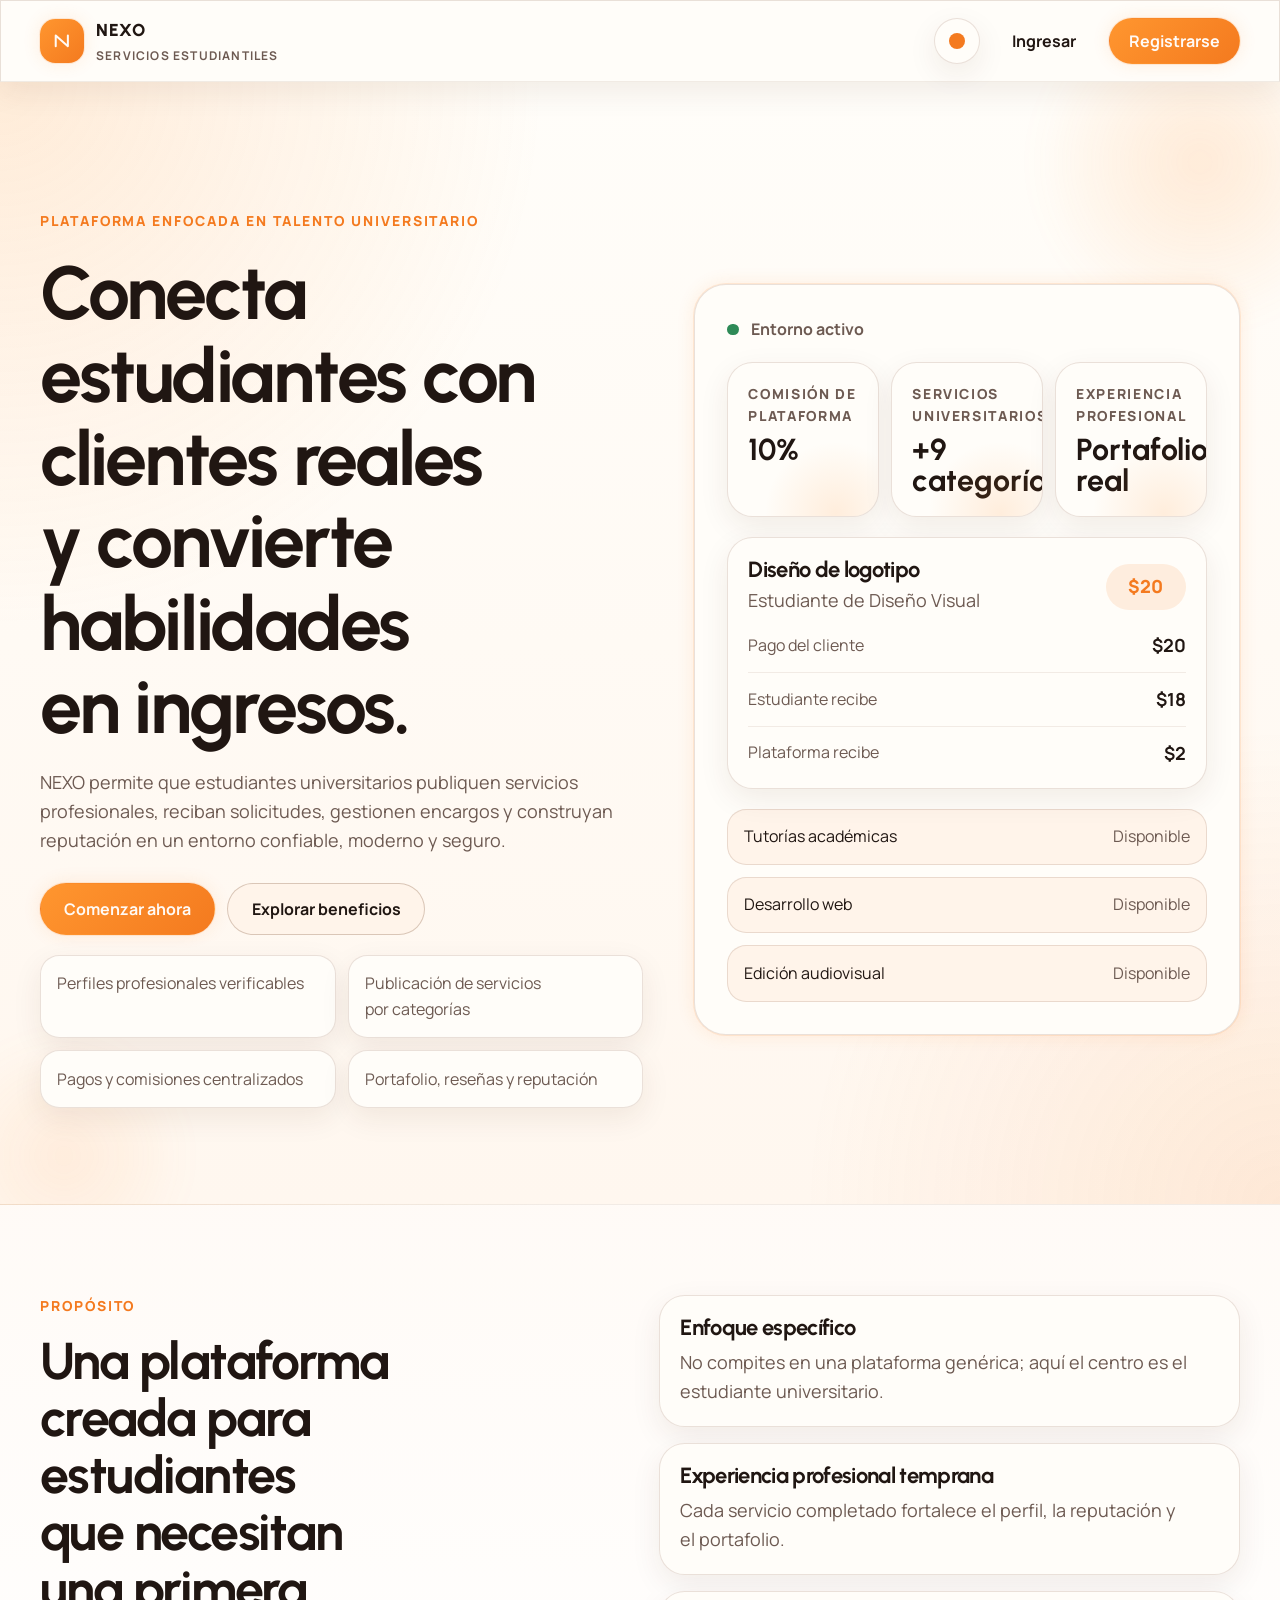
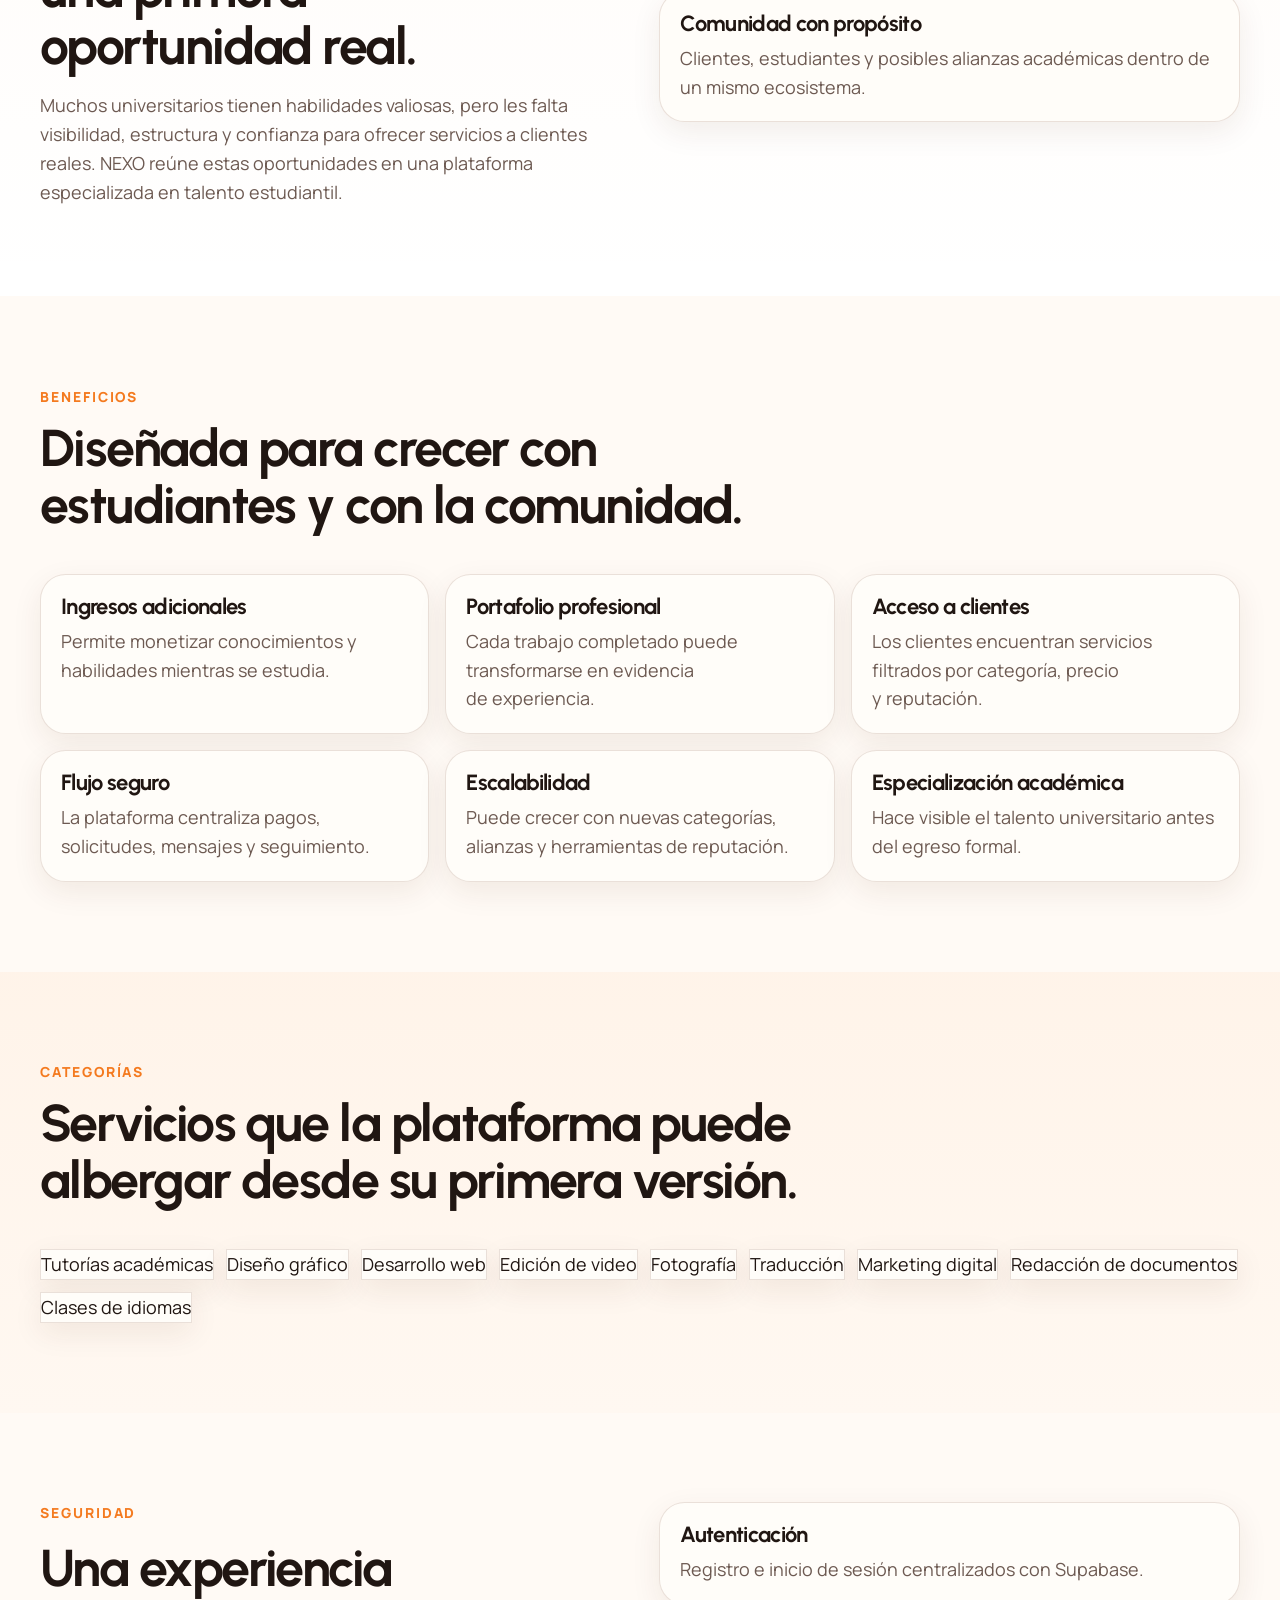
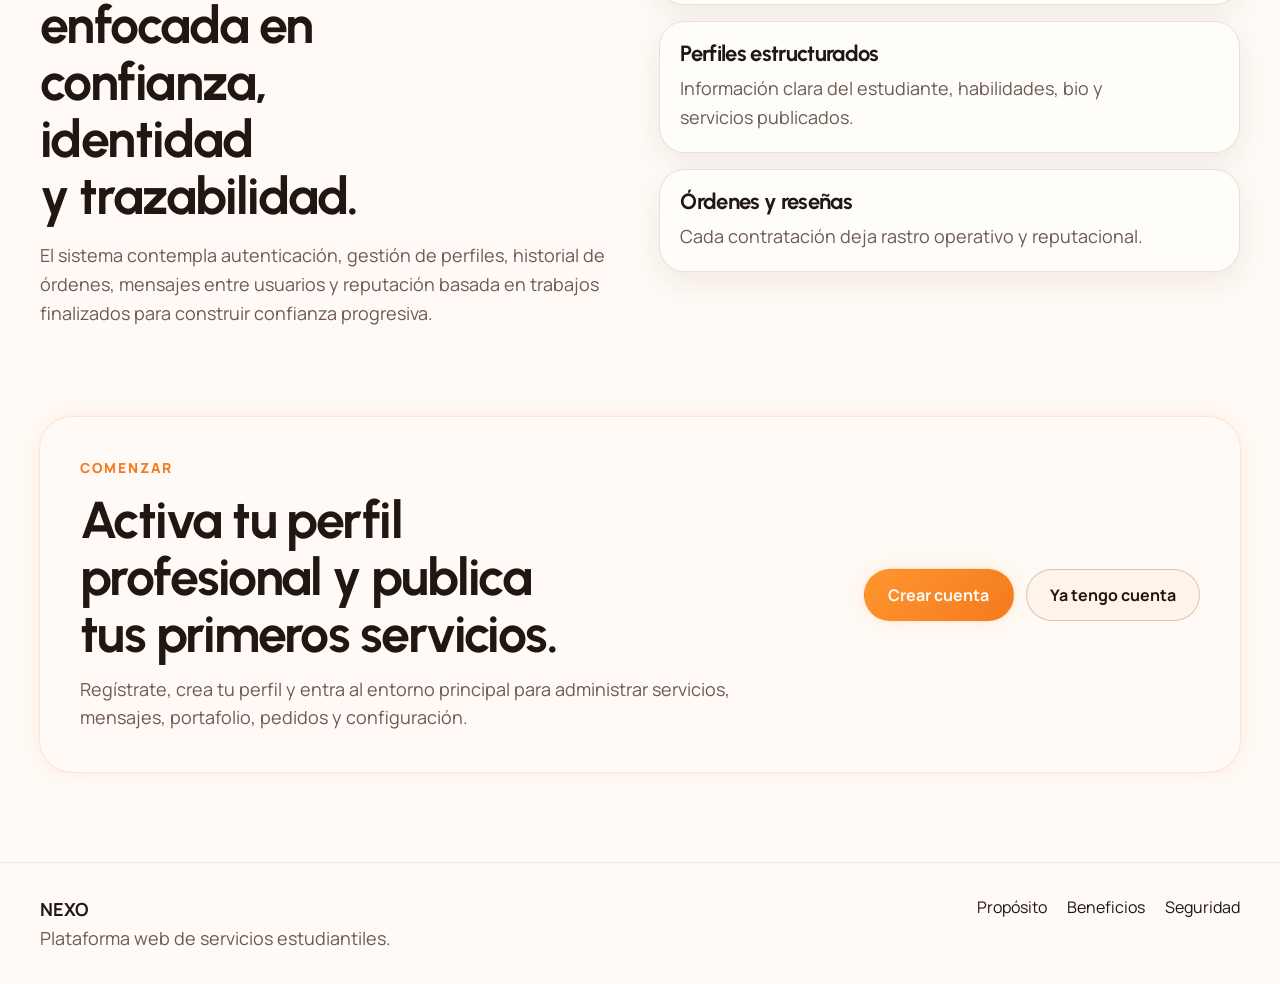
==== index.html @ d8a9b3c2 "Add files via upload" ====
<!DOCTYPE html>
<html lang="es" data-theme="dark">

<head>
    <meta charset="UTF-8" />
    <meta name="viewport" content="width=device-width, initial-scale=1.0" />
    <title>NEXO | Servicios estudiantiles</title>
    <meta name="description"
        content="Plataforma web para conectar estudiantes universitarios con clientes que necesitan servicios profesionales." />
    <link rel="icon" type="image/svg+xml" href="./assets/favicon.svg" />

    <link rel="preconnect" href="https://fonts.googleapis.com" />
    <link rel="preconnect" href="https://fonts.gstatic.com" crossorigin />
    <link
        href="https://fonts.googleapis.com/css2?family=Manrope:wght@400;500;600;700;800&family=Urbanist:wght@500;600;700;800&display=swap"
        rel="stylesheet" />

    <link rel="stylesheet" href="./css/tokens.css" />
    <link rel="stylesheet" href="./css/base.css" />
    <link rel="stylesheet" href="./css/themes.css" />
    <link rel="stylesheet" href="./css/animations.css" />
    <link rel="stylesheet" href="./css/components/buttons.css" />
    <link rel="stylesheet" href="./css/components/cards.css" />
    <link rel="stylesheet" href="./css/components/topbar.css" />
    <link rel="stylesheet" href="./css/pages/landing.css" />
</head>

<body class="landing-body">
    <a class="skip-link" href="#main-content">Saltar al contenido</a>

    <header class="site-header landing-header">
        <div class="container header-shell">
            <a class="brand" href="./index.html" aria-label="Ir al inicio de NEXO">
                <span class="brand-mark" aria-hidden="true">
                    <svg viewBox="0 0 64 64" fill="none">
                        <path d="M14 48V16L50 48V16" stroke="currentColor" stroke-width="6" stroke-linecap="round"
                            stroke-linejoin="round" />
                    </svg>
                </span>
                <span class="brand-text-wrap">
                    <span class="brand-text">NEXO</span>
                    <span class="brand-subtext">Servicios estudiantiles</span>
                </span>
            </a>

            <div class="header-actions">
                <button class="theme-toggle" type="button" aria-label="Cambiar tema" data-theme-toggle>
                    <span class="theme-toggle-icon"></span>
                </button>

                <a class="btn btn-ghost" href="./auth.html#login">Ingresar</a>
                <a class="btn btn-primary" href="./auth.html#register">Registrarse</a>
            </div>
        </div>
    </header>

    <main id="main-content">
        <section class="hero-section">
            <div class="container hero-grid">
                <div class="hero-copy reveal">
                    <span class="eyebrow">Plataforma enfocada en talento universitario</span>
                    <h1>Conecta estudiantes con clientes reales y convierte habilidades en ingresos.</h1>
                    <p class="hero-description">
                        NEXO permite que estudiantes universitarios publiquen servicios profesionales,
                        reciban solicitudes, gestionen encargos y construyan reputación en un entorno
                        confiable, moderno y seguro.
                    </p>

                    <div class="hero-cta-row">
                        <a class="btn btn-primary btn-large" href="./auth.html#register">Comenzar ahora</a>
                        <a class="btn btn-secondary btn-large" href="#beneficios">Explorar beneficios</a>
                    </div>

                    <ul class="hero-highlights" role="list">
                        <li>Perfiles profesionales verificables</li>
                        <li>Publicación de servicios por categorías</li>
                        <li>Pagos y comisiones centralizados</li>
                        <li>Portafolio, reseñas y reputación</li>
                    </ul>
                </div>

                <div class="hero-panel glass-card reveal reveal-delay-1" aria-label="Vista previa de la plataforma">
                    <div class="hero-panel-top">
                        <span class="status-dot"></span>
                        <span class="status-text">Entorno activo</span>
                    </div>

                    <div class="hero-metrics">
                        <article class="metric-card">
                            <span class="metric-label">Comisión de plataforma</span>
                            <strong class="metric-value">10%</strong>
                        </article>
                        <article class="metric-card">
                            <span class="metric-label">Servicios universitarios</span>
                            <strong class="metric-value">+9 categorías</strong>
                        </article>
                        <article class="metric-card">
                            <span class="metric-label">Experiencia profesional</span>
                            <strong class="metric-value">Portafolio real</strong>
                        </article>
                    </div>

                    <div class="hero-service-card">
                        <div class="service-card-head">
                            <div>
                                <h2>Diseño de logotipo</h2>
                                <p>Estudiante de Diseño Visual</p>
                            </div>
                            <span class="service-price">$20</span>
                        </div>

                        <div class="service-flow">
                            <div class="flow-item">
                                <span class="flow-label">Pago del cliente</span>
                                <strong>$20</strong>
                            </div>
                            <div class="flow-divider"></div>
                            <div class="flow-item">
                                <span class="flow-label">Estudiante recibe</span>
                                <strong>$18</strong>
                            </div>
                            <div class="flow-divider"></div>
                            <div class="flow-item">
                                <span class="flow-label">Plataforma recibe</span>
                                <strong>$2</strong>
                            </div>
                        </div>
                    </div>

                    <div class="hero-mini-list">
                        <div class="mini-list-row">
                            <span>Tutorías académicas</span>
                            <span>Disponible</span>
                        </div>
                        <div class="mini-list-row">
                            <span>Desarrollo web</span>
                            <span>Disponible</span>
                        </div>
                        <div class="mini-list-row">
                            <span>Edición audiovisual</span>
                            <span>Disponible</span>
                        </div>
                    </div>
                </div>
            </div>
        </section>

        <section class="section section-dark" id="proposito">
            <div class="container section-grid-two">
                <div class="section-copy reveal">
                    <span class="section-tag">Propósito</span>
                    <h2>Una plataforma creada para estudiantes que necesitan una primera oportunidad real.</h2>
                    <p>
                        Muchos universitarios tienen habilidades valiosas, pero les falta visibilidad,
                        estructura y confianza para ofrecer servicios a clientes reales. NEXO reúne
                        estas oportunidades en una plataforma especializada en talento estudiantil.
                    </p>
                </div>

                <div class="feature-stack reveal reveal-delay-1">
                    <article class="info-card">
                        <h3>Enfoque específico</h3>
                        <p>No compites en una plataforma genérica; aquí el centro es el estudiante universitario.</p>
                    </article>
                    <article class="info-card">
                        <h3>Experiencia profesional temprana</h3>
                        <p>Cada servicio completado fortalece el perfil, la reputación y el portafolio.</p>
                    </article>
                    <article class="info-card">
                        <h3>Comunidad con propósito</h3>
                        <p>Clientes, estudiantes y posibles alianzas académicas dentro de un mismo ecosistema.</p>
                    </article>
                </div>
            </div>
        </section>

        <section class="section" id="beneficios">
            <div class="container">
                <div class="section-heading reveal">
                    <span class="section-tag">Beneficios</span>
                    <h2>Diseñada para crecer con estudiantes y con la comunidad.</h2>
                </div>

                <div class="benefits-grid">
                    <article class="benefit-card reveal">
                        <h3>Ingresos adicionales</h3>
                        <p>Permite monetizar conocimientos y habilidades mientras se estudia.</p>
                    </article>

                    <article class="benefit-card reveal reveal-delay-1">
                        <h3>Portafolio profesional</h3>
                        <p>Cada trabajo completado puede transformarse en evidencia de experiencia.</p>
                    </article>

                    <article class="benefit-card reveal reveal-delay-2">
                        <h3>Acceso a clientes</h3>
                        <p>Los clientes encuentran servicios filtrados por categoría, precio y reputación.</p>
                    </article>

                    <article class="benefit-card reveal">
                        <h3>Flujo seguro</h3>
                        <p>La plataforma centraliza pagos, solicitudes, mensajes y seguimiento.</p>
                    </article>

                    <article class="benefit-card reveal reveal-delay-1">
                        <h3>Escalabilidad</h3>
                        <p>Puede crecer con nuevas categorías, alianzas y herramientas de reputación.</p>
                    </article>

                    <article class="benefit-card reveal reveal-delay-2">
                        <h3>Especialización académica</h3>
                        <p>Hace visible el talento universitario antes del egreso formal.</p>
                    </article>
                </div>
            </div>
        </section>

        <section class="section section-accent" id="servicios">
            <div class="container">
                <div class="section-heading reveal">
                    <span class="section-tag">Categorías</span>
                    <h2>Servicios que la plataforma puede albergar desde su primera versión.</h2>
                </div>

                <div class="services-grid">
                    <div class="service-pill reveal">Tutorías académicas</div>
                    <div class="service-pill reveal reveal-delay-1">Diseño gráfico</div>
                    <div class="service-pill reveal reveal-delay-2">Desarrollo web</div>
                    <div class="service-pill reveal">Edición de video</div>
                    <div class="service-pill reveal reveal-delay-1">Fotografía</div>
                    <div class="service-pill reveal reveal-delay-2">Traducción</div>
                    <div class="service-pill reveal">Marketing digital</div>
                    <div class="service-pill reveal reveal-delay-1">Redacción de documentos</div>
                    <div class="service-pill reveal reveal-delay-2">Clases de idiomas</div>
                </div>
            </div>
        </section>

        <section class="section" id="seguridad">
            <div class="container section-grid-two">
                <div class="section-copy reveal">
                    <span class="section-tag">Seguridad</span>
                    <h2>Una experiencia enfocada en confianza, identidad y trazabilidad.</h2>
                    <p>
                        El sistema contempla autenticación, gestión de perfiles, historial de órdenes,
                        mensajes entre usuarios y reputación basada en trabajos finalizados para construir
                        confianza progresiva.
                    </p>
                </div>

                <div class="security-panel reveal reveal-delay-1">
                    <article class="security-item">
                        <h3>Autenticación</h3>
                        <p>Registro e inicio de sesión centralizados con Supabase.</p>
                    </article>
                    <article class="security-item">
                        <h3>Perfiles estructurados</h3>
                        <p>Información clara del estudiante, habilidades, bio y servicios publicados.</p>
                    </article>
                    <article class="security-item">
                        <h3>Órdenes y reseñas</h3>
                        <p>Cada contratación deja rastro operativo y reputacional.</p>
                    </article>
                </div>
            </div>
        </section>

        <section class="section cta-section">
            <div class="container cta-shell reveal">
                <div class="cta-copy">
                    <span class="section-tag">Comenzar</span>
                    <h2>Activa tu perfil profesional y publica tus primeros servicios.</h2>
                    <p>
                        Regístrate, crea tu perfil y entra al entorno principal para administrar servicios,
                        mensajes, portafolio, pedidos y configuración.
                    </p>
                </div>

                <div class="cta-actions">
                    <a class="btn btn-primary btn-large" href="./auth.html#register">Crear cuenta</a>
                    <a class="btn btn-secondary btn-large" href="./auth.html#login">Ya tengo cuenta</a>
                </div>
            </div>
        </section>
    </main>

    <footer class="site-footer">
        <div class="container footer-shell">
            <div>
                <strong>NEXO</strong>
                <p>Plataforma web de servicios estudiantiles.</p>
            </div>
            <div class="footer-links">
                <a href="#proposito">Propósito</a>
                <a href="#beneficios">Beneficios</a>
                <a href="#seguridad">Seguridad</a>
            </div>
        </div>
    </footer>

    <script type="module" src="./js/core/theme.js"></script>
    <script type="module" src="./js/pages/landing.js"></script>
</body>

</html>
---- css/tokens.css ----
:root {
     --font-display: "Urbanist", "Segoe UI", sans-serif;
     --font-body: "Manrope", "Segoe UI", sans-serif;

     --text-xs: clamp(0.75rem, 0.72rem + 0.18vw, 0.875rem);
     --text-sm: clamp(0.875rem, 0.84rem + 0.22vw, 1rem);
     --text-base: clamp(1rem, 0.96rem + 0.28vw, 1.125rem);
     --text-lg: clamp(1.125rem, 1rem + 0.6vw, 1.375rem);
     --text-xl: clamp(1.4rem, 1.1rem + 1vw, 2rem);
     --text-2xl: clamp(2rem, 1.4rem + 2.3vw, 3.4rem);
     --text-3xl: clamp(2.5rem, 1.5rem + 4vw, 4.8rem);

     --space-1: 0.25rem;
     --space-2: 0.5rem;
     --space-3: 0.75rem;
     --space-4: 1rem;
     --space-5: 1.25rem;
     --space-6: 1.5rem;
     --space-7: 1.75rem;
     --space-8: 2rem;
     --space-10: 2.5rem;
     --space-12: 3rem;
     --space-14: 3.5rem;
     --space-16: 4rem;
     --space-20: 5rem;
     --space-24: 6rem;
     --space-28: 7rem;
     --space-32: 8rem;

     --radius-sm: 0.5rem;
     --radius-md: 0.85rem;
     --radius-lg: 1.2rem;
     --radius-xl: 1.6rem;
     --radius-2xl: 2rem;
     --radius-full: 999px;

     --shadow-sm: 0 8px 24px rgba(0, 0, 0, 0.08);
     --shadow-md: 0 18px 40px rgba(0, 0, 0, 0.14);
     --shadow-lg: 0 24px 64px rgba(0, 0, 0, 0.18);
     --shadow-neon: 0 0 0 1px rgba(255, 142, 43, 0.18), 0 0 22px rgba(255, 142, 43, 0.14);
     --shadow-neon-strong: 0 0 0 1px rgba(255, 142, 43, 0.28), 0 0 30px rgba(255, 142, 43, 0.2);

     --container-xs: 540px;
     --container-sm: 760px;
     --container-md: 1024px;
     --container-lg: 1200px;
     --container-xl: 1360px;

     --header-height: 5rem;
     --sidebar-width: 18rem;
     --sidebar-width-collapsed: 5.5rem;
     --topbar-height: 5rem;

     --transition-fast: 160ms cubic-bezier(0.22, 1, 0.36, 1);
     --transition-base: 220ms cubic-bezier(0.22, 1, 0.36, 1);
     --transition-slow: 360ms cubic-bezier(0.22, 1, 0.36, 1);

     --blur-sm: 8px;
     --blur-md: 16px;
     --blur-lg: 24px;

     --z-header: 100;
     --z-sidebar: 120;
     --z-dropdown: 180;
     --z-modal: 240;
     --z-toast: 300;
 }
---- css/base.css ----
*,
 *::before,
 *::after {
     box-sizing: border-box;
 }

 html {
     -webkit-text-size-adjust: 100%;
     text-size-adjust: 100%;
     scroll-behavior: smooth;
 }

 body,
 h1,
 h2,
 h3,
 h4,
 p,
 figure,
 blockquote,
 dl,
 dd {
     margin: 0;
 }

 ul[role="list"],
 ol[role="list"] {
     list-style: none;
     margin: 0;
     padding: 0;
 }

 ul:not([role="list"]),
 ol:not([role="list"]) {
     padding-left: 1.2rem;
 }

 body {
     min-height: 100dvh;
     font-family: var(--font-body);
     font-size: var(--text-base);
     line-height: 1.6;
     overflow-x: hidden;
     transition:
         background-color var(--transition-base),
         color var(--transition-base);
 }

 img,
 picture,
 svg,
 canvas,
 video {
     display: block;
     max-width: 100%;
 }

 img {
     height: auto;
 }

 input,
 button,
 textarea,
 select {
     font: inherit;
     color: inherit;
 }

 button,
 a {
     -webkit-tap-highlight-color: transparent;
 }

 button {
     border: 0;
     background: transparent;
     cursor: pointer;
 }

 a {
     color: inherit;
     text-decoration: none;
 }

 textarea {
     resize: vertical;
     min-height: 7rem;
 }

 input,
 textarea,
 select {
     width: 100%;
 }

 table {
     width: 100%;
     border-collapse: collapse;
 }

 h1,
 h2,
 h3,
 h4 {
     font-family: var(--font-display);
     line-height: 1.1;
     letter-spacing: -0.03em;
     text-wrap: balance;
 }

 p,
 li {
     text-wrap: pretty;
 }

 body,
 input,
 textarea,
 select,
 button {
     font-synthesis-weight: none;
     text-rendering: optimizeLegibility;
     -webkit-font-smoothing: antialiased;
     -moz-osx-font-smoothing: grayscale;
 }

 main {
     display: block;
 }

 ::selection {
     background: rgba(255, 140, 40, 0.22);
 }

 :focus {
     outline: none;
 }

 :focus-visible {
     outline: 2px solid var(--color-focus-ring);
     outline-offset: 3px;
     border-radius: var(--radius-sm);
 }

 .container {
     width: min(100% - 2rem, var(--container-lg));
     margin-inline: auto;
 }

 .section {
     padding-block: clamp(4rem, 7vw, 7rem);
 }

 .section-heading {
     display: grid;
     gap: var(--space-3);
     margin-bottom: var(--space-10);
     max-width: 50rem;
 }

 .section-heading h2 {
     font-size: var(--text-2xl);
 }

 .section-tag,
 .eyebrow,
 .card-label {
     display: inline-flex;
     align-items: center;
     gap: var(--space-2);
     font-size: var(--text-xs);
     font-weight: 800;
     letter-spacing: 0.14em;
     text-transform: uppercase;
 }

 .skip-link {
     position: absolute;
     left: var(--space-4);
     top: -3.5rem;
     z-index: 999;
     padding: 0.85rem 1rem;
     border-radius: var(--radius-md);
     transition:
         top var(--transition-fast),
         background-color var(--transition-fast),
         color var(--transition-fast);
 }

 .skip-link:focus-visible {
     top: var(--space-4);
 }

 .glass-card {
     backdrop-filter: blur(var(--blur-md));
     -webkit-backdrop-filter: blur(var(--blur-md));
 }

 .icon-button {
     width: 2.9rem;
     height: 2.9rem;
     display: inline-grid;
     place-items: center;
     border-radius: 50%;
 }

 .theme-toggle {
     width: 2.9rem;
     height: 2.9rem;
     display: inline-grid;
     place-items: center;
     border-radius: 50%;
     transition:
         transform var(--transition-fast),
         background-color var(--transition-base),
         border-color var(--transition-base),
         box-shadow var(--transition-base);
 }

 .theme-toggle:hover {
     transform: translateY(-1px);
 }

 .theme-toggle-icon,
 .theme-toggle-icon::before,
 .theme-toggle-icon::after {
     display: block;
     position: relative;
 }

 .theme-toggle-icon {
     width: 1.05rem;
     height: 1.05rem;
     border-radius: 50%;
     transition:
         transform var(--transition-base),
         background-color var(--transition-base),
         box-shadow var(--transition-base);
 }

 .site-footer {
     padding: var(--space-8) 0;
 }

 .footer-shell {
     display: flex;
     justify-content: space-between;
     gap: var(--space-6);
     flex-wrap: wrap;
 }

 .footer-links {
     display: flex;
     gap: var(--space-5);
     flex-wrap: wrap;
 }

 .footer-links a {
     font-size: var(--text-sm);
 }

 .empty-state {
     display: grid;
     gap: var(--space-3);
     padding: var(--space-8);
     border-radius: var(--radius-xl);
     text-align: center;
 }

 .hidden {
     display: none !important;
 }

 @media (max-width: 767px) {
     .container {
         width: min(100% - 1.2rem, var(--container-lg));
     }

     .section {
         padding-block: clamp(3rem, 10vw, 5rem);
     }

     .footer-shell {
         flex-direction: column;
     }
 }

 @media (prefers-reduced-motion: reduce) {
     html {
         scroll-behavior: auto;
     }

     *,
     *::before,
     *::after {
         animation: none !important;
         transition: none !important;
     }
 }
---- css/themes.css ----
:root,
 html[data-theme="light"] {
     color-scheme: light;

     --color-bg: #fffaf5;
     --color-bg-elevated: #ffffff;
     --color-surface: #fffdf9;
     --color-surface-2: #fff4ea;
     --color-surface-3: #ffe8d2;
     --color-surface-inverse: #18110d;

     --color-text: #201612;
     --color-text-muted: #6d5a52;
     --color-text-soft: #9f8b82;
     --color-text-inverse: #fffaf6;

     --color-border: rgba(124, 79, 50, 0.16);
     --color-border-strong: rgba(124, 79, 50, 0.28);
     --color-divider: rgba(124, 79, 50, 0.1);

     --color-primary: #f47a1f;
     --color-primary-hover: #dd6811;
     --color-primary-active: #c85e10;
     --color-primary-soft: rgba(244, 122, 31, 0.12);

     --color-accent: #ff9a3c;
     --color-accent-soft: rgba(255, 154, 60, 0.16);

     --color-success: #2e8a57;
     --color-warning: #b57217;
     --color-danger: #c4493d;
     --color-info: #256ecf;

     --color-focus-ring: rgba(244, 122, 31, 0.5);

     --gradient-primary: linear-gradient(135deg, #ff962f 0%, #f47a1f 100%);
     --gradient-soft: linear-gradient(180deg, rgba(255, 145, 44, 0.12) 0%, rgba(255, 122, 31, 0.04) 100%);
     --gradient-hero:
         radial-gradient(circle at top left, rgba(255, 159, 67, 0.18), transparent 32%),
         radial-gradient(circle at bottom right, rgba(244, 122, 31, 0.12), transparent 28%),
         linear-gradient(180deg, #fffdf9 0%, #fff7ef 100%);

     --shadow-sm: 0 10px 30px rgba(80, 42, 14, 0.08);
     --shadow-md: 0 20px 48px rgba(80, 42, 14, 0.12);
     --shadow-lg: 0 30px 80px rgba(80, 42, 14, 0.16);
     --shadow-neon: 0 0 0 1px rgba(244, 122, 31, 0.12), 0 0 18px rgba(244, 122, 31, 0.12);
     --shadow-neon-strong: 0 0 0 1px rgba(244, 122, 31, 0.2), 0 0 26px rgba(244, 122, 31, 0.16);
 }

 html[data-theme="dark"] {
     color-scheme: dark;

     --color-bg: #0d0a09;
     --color-bg-elevated: #15110f;
     --color-surface: #171311;
     --color-surface-2: #1d1714;
     --color-surface-3: #251d19;
     --color-surface-inverse: #fff7f1;

     --color-text: #f6ede7;
     --color-text-muted: #cdb9ae;
     --color-text-soft: #8d7a71;
     --color-text-inverse: #110d0b;

     --color-border: rgba(255, 166, 87, 0.14);
     --color-border-strong: rgba(255, 166, 87, 0.28);
     --color-divider: rgba(255, 166, 87, 0.08);

     --color-primary: #ff8e2b;
     --color-primary-hover: #ff9d4b;
     --color-primary-active: #ffb26c;
     --color-primary-soft: rgba(255, 142, 43, 0.12);

     --color-accent: #ffb15b;
     --color-accent-soft: rgba(255, 177, 91, 0.16);

     --color-success: #4dc07a;
     --color-warning: #e0a145;
     --color-danger: #e56a5c;
     --color-info: #5ea1ff;

     --color-focus-ring: rgba(255, 142, 43, 0.56);

     --gradient-primary: linear-gradient(135deg, #ff9d40 0%, #ff7f11 100%);
     --gradient-soft: linear-gradient(180deg, rgba(255, 142, 43, 0.12) 0%, rgba(255, 142, 43, 0.02) 100%);
     --gradient-hero:
         radial-gradient(circle at top left, rgba(255, 142, 43, 0.16), transparent 28%),
         radial-gradient(circle at bottom right, rgba(255, 122, 31, 0.12), transparent 30%),
         linear-gradient(180deg, #120e0c 0%, #0d0a09 100%);
 }

 body {
     color: var(--color-text);
     background:
         radial-gradient(circle at top, rgba(255, 145, 44, 0.04), transparent 18%),
         var(--color-bg);
 }

 .site-header,
 .app-topbar,
 .sidebar,
 .auth-card,
 .content-card,
 .kpi-card,
 .metric-card,
 .summary-card,
 .info-card,
 .benefit-card,
 .service-pill,
 .security-item,
 .auth-mini-card,
 .hero-panel,
 .hero-service-card,
 .modal-card,
 .profile-dropdown,
 .empty-state,
 .conversation-panel,
 .conversation-list,
 .route-panel .services-toolbar,
 .route-panel .order-list>*,
 .route-panel .reviews-list>*,
 .route-panel .portfolio-grid>* {
     background-color: var(--color-surface);
     border: 1px solid var(--color-border);
     box-shadow: var(--shadow-sm);
 }

 .section-dark {
     background:
         linear-gradient(180deg, rgba(255, 142, 43, 0.04), transparent 100%),
         var(--color-bg-elevated);
 }

 .section-accent {
     background:
         linear-gradient(180deg, rgba(255, 142, 43, 0.06), rgba(255, 142, 43, 0.02)),
         var(--color-bg);
 }

 .cta-section .cta-shell,
 .hero-panel,
 .modal-card {
     box-shadow: var(--shadow-neon);
 }

 .auth-body,
 .landing-body,
 .app-body {
     background-color: var(--color-bg);
     color: var(--color-text);
 }

 .skip-link {
     background: var(--color-primary);
     color: var(--color-text-inverse);
 }

 .theme-toggle {
     background: var(--color-surface);
     border: 1px solid var(--color-border);
     box-shadow: var(--shadow-sm);
     color: var(--color-text);
 }

 html[data-theme="dark"] .theme-toggle-icon {
     background: var(--color-primary);
     box-shadow: 0 0 16px rgba(255, 142, 43, 0.34);
 }

 html[data-theme="light"] .theme-toggle-icon {
     background: var(--color-primary);
     box-shadow: 0 0 0 0 rgba(255, 142, 43, 0);
 }

 body ::placeholder {
     color: var(--color-text-soft);
 }

 hr,
 .divider {
     border: 0;
     border-top: 1px solid var(--color-divider);
 }

 input,
 textarea,
 select {
     background: var(--color-bg-elevated);
     border: 1px solid var(--color-border);
     color: var(--color-text);
 }

 input:focus,
 textarea:focus,
 select:focus {
     border-color: var(--color-primary);
     box-shadow: 0 0 0 4px var(--color-primary-soft);
 }

 .card-label,
 .section-tag,
 .eyebrow {
     color: var(--color-primary);
 }

 .brand-subtext,
 .kpi-meta,
 .summary-label,
 .metric-label,
 .flow-label,
 .section-copy p,
 .panel-heading p,
 .auth-footer-note span,
 .footer-shell p,
 .mini-list-row span:last-child {
     color: var(--color-text-muted);
 }

 .site-footer {
     border-top: 1px solid var(--color-divider);
 }

 .footer-links a:hover,
 .back-link:hover {
     color: var(--color-primary);
 }

 .profile-dropdown,
 .modal-card,
 .hero-panel,
 .auth-card {
     backdrop-filter: blur(var(--blur-md));
     -webkit-backdrop-filter: blur(var(--blur-md));
 }

 html[data-theme="dark"] .hero-section,
 html[data-theme="dark"] .auth-showcase {
     background: var(--gradient-hero);
 }

 html[data-theme="light"] .hero-section,
 html[data-theme="light"] .auth-showcase {
     background: var(--gradient-hero);
 }

 @media (prefers-color-scheme: dark) {
     html:not([data-theme="light"]):not([data-theme="dark"]) {
         color-scheme: dark;
     }
 }
---- css/animations.css ----
@keyframes fadeUp {
     0% {
         opacity: 0;
         transform: translate3d(0, 20px, 0);
     }

     100% {
         opacity: 1;
         transform: translate3d(0, 0, 0);
     }
 }

 @keyframes fadeIn {
     0% {
         opacity: 0;
     }

     100% {
         opacity: 1;
     }
 }

 @keyframes pulseGlow {

     0%,
     100% {
         box-shadow: 0 0 0 0 rgba(255, 142, 43, 0.14);
     }

     50% {
         box-shadow: 0 0 0 10px rgba(255, 142, 43, 0);
     }
 }

 @keyframes floatSoft {

     0%,
     100% {
         transform: translateY(0px);
     }

     50% {
         transform: translateY(-6px);
     }
 }

 @keyframes slideInRight {
     0% {
         opacity: 0;
         transform: translate3d(20px, 0, 0);
     }

     100% {
         opacity: 1;
         transform: translate3d(0, 0, 0);
     }
 }

 @keyframes shimmer {
     0% {
         background-position: 200% 0;
     }

     100% {
         background-position: -200% 0;
     }
 }

 .reveal {
     opacity: 0;
     transform: translate3d(0, 18px, 0);
     transition:
         opacity 700ms cubic-bezier(0.22, 1, 0.36, 1),
         transform 700ms cubic-bezier(0.22, 1, 0.36, 1);
 }

 .reveal.is-visible {
     opacity: 1;
     transform: translate3d(0, 0, 0);
 }

 .reveal-delay-1 {
     transition-delay: 90ms;
 }

 .reveal-delay-2 {
     transition-delay: 180ms;
 }

 .float-soft {
     animation: floatSoft 4.8s ease-in-out infinite;
 }

 .pulse-glow {
     animation: pulseGlow 2.6s ease-in-out infinite;
 }

 .fade-in {
     animation: fadeIn 600ms ease forwards;
 }

 .slide-in-right {
     animation: slideInRight 500ms cubic-bezier(0.22, 1, 0.36, 1) forwards;
 }

 .skeleton {
     background: linear-gradient(90deg,
             rgba(255, 255, 255, 0.04) 0%,
             rgba(255, 255, 255, 0.08) 50%,
             rgba(255, 255, 255, 0.04) 100%);
     background-size: 200% 100%;
     animation: shimmer 1.5s linear infinite;
 }

 .interactive-lift {
     transition:
         transform var(--transition-fast),
         box-shadow var(--transition-fast),
         border-color var(--transition-fast);
 }

 .interactive-lift:hover {
     transform: translateY(-4px);
 }

 html[data-theme="dark"] .interactive-lift:hover {
     box-shadow: var(--shadow-neon);
 }

 html[data-theme="light"] .interactive-lift:hover {
     box-shadow: var(--shadow-md);
 }

 @media (prefers-reduced-motion: reduce) {

     .reveal,
     .reveal.is-visible,
     .float-soft,
     .pulse-glow,
     .fade-in,
     .slide-in-right,
     .interactive-lift {
         animation: none !important;
         transition: none !important;
         transform: none !important;
         opacity: 1 !important;
     }
 }
---- css/components/buttons.css ----
.btn {
     --btn-bg: transparent;
     --btn-color: var(--color-text);
     --btn-border: var(--color-border);

     display: inline-flex;
     align-items: center;
     justify-content: center;
     gap: var(--space-2);
     min-height: 2.9rem;
     padding: 0.85rem 1.2rem;
     border: 1px solid var(--btn-border);
     border-radius: var(--radius-full);
     background: var(--btn-bg);
     color: var(--btn-color);
     font-size: var(--text-sm);
     font-weight: 700;
     line-height: 1;
     transition:
         transform var(--transition-fast),
         background-color var(--transition-base),
         border-color var(--transition-base),
         color var(--transition-base),
         box-shadow var(--transition-base),
         opacity var(--transition-base);
     white-space: nowrap;
 }

 .btn:hover,
 .btn:focus-visible {
     transform: translateY(-1px);
 }

 .btn:active {
     transform: translateY(0);
 }

 .btn-primary {
     --btn-bg: var(--gradient-primary);
     --btn-color: var(--color-text-inverse);
     --btn-border: transparent;
     box-shadow: var(--shadow-neon);
 }

 .btn-primary:hover,
 .btn-primary:focus-visible {
     box-shadow: var(--shadow-neon-strong);
 }

 .btn-secondary {
     --btn-bg: var(--color-surface-2);
     --btn-color: var(--color-text);
     --btn-border: var(--color-border-strong);
 }

 .btn-secondary:hover,
 .btn-secondary:focus-visible {
     background: var(--color-surface-3);
     border-color: var(--color-primary);
 }

 .btn-ghost {
     --btn-bg: transparent;
     --btn-color: var(--color-text);
     --btn-border: transparent;
 }

 .btn-ghost:hover,
 .btn-ghost:focus-visible {
     background: var(--color-primary-soft);
     color: var(--color-primary);
 }

 .btn-danger {
     --btn-bg: rgba(197, 73, 61, 0.1);
     --btn-color: var(--color-danger);
     --btn-border: rgba(197, 73, 61, 0.22);
 }

 .btn-danger:hover,
 .btn-danger:focus-visible {
     background: rgba(197, 73, 61, 0.16);
     border-color: rgba(197, 73, 61, 0.4);
 }

 .btn-large {
     min-height: 3.25rem;
     padding-inline: 1.45rem;
 }

 .btn-block {
     width: 100%;
 }

 .text-link {
     padding: 0;
     background: transparent;
     color: var(--color-primary);
     font-size: var(--text-sm);
     font-weight: 700;
     border: 0;
 }

 .text-link:hover,
 .text-link:focus-visible {
     text-decoration: underline;
     text-underline-offset: 0.18rem;
 }

 .back-link {
     display: inline-flex;
     align-items: center;
     min-height: 2.75rem;
     padding: 0.5rem 0.8rem;
     border-radius: var(--radius-full);
     font-size: var(--text-sm);
     font-weight: 700;
     transition:
         background-color var(--transition-base),
         color var(--transition-base),
         transform var(--transition-fast);
 }

 .back-link:hover,
 .back-link:focus-visible {
     background: var(--color-primary-soft);
     color: var(--color-primary);
     transform: translateY(-1px);
 }

 .dropdown-item {
     width: 100%;
     display: flex;
     align-items: center;
     padding: 0.95rem 1rem;
     border-radius: var(--radius-md);
     text-align: left;
     font-size: var(--text-sm);
     font-weight: 700;
     transition:
         background-color var(--transition-fast),
         color var(--transition-fast);
 }

 .dropdown-item:hover,
 .dropdown-item:focus-visible {
     background: var(--color-primary-soft);
     color: var(--color-primary);
 }

 .dropdown-item.danger:hover,
 .dropdown-item.danger:focus-visible {
     background: rgba(197, 73, 61, 0.1);
     color: var(--color-danger);
 }

 @media (max-width: 767px) {
     .btn {
         min-height: 3rem;
         width: 100%;
     }

     .btn-ghost,
     .btn-secondary,
     .btn-primary,
     .btn-danger {
         justify-content: center;
     }
 }
---- css/components/cards.css ----
.info-card,
 .benefit-card,
 .metric-card,
 .kpi-card,
 .summary-card,
 .content-card,
 .auth-mini-card,
 .security-item,
 .hero-service-card,
 .empty-state,
 .service-card-item,
 .order-card,
 .review-card,
 .portfolio-card {
     position: relative;
     border-radius: var(--radius-xl);
     transition:
         transform var(--transition-fast),
         border-color var(--transition-base),
         box-shadow var(--transition-base),
         background-color var(--transition-base);
 }

 .info-card:hover,
 .benefit-card:hover,
 .metric-card:hover,
 .kpi-card:hover,
 .summary-card:hover,
 .content-card:hover,
 .auth-mini-card:hover,
 .security-item:hover,
 .service-card-item:hover,
 .order-card:hover,
 .review-card:hover,
 .portfolio-card:hover {
     transform: translateY(-4px);
 }

 html[data-theme="dark"] .info-card:hover,
 html[data-theme="dark"] .benefit-card:hover,
 html[data-theme="dark"] .metric-card:hover,
 html[data-theme="dark"] .kpi-card:hover,
 html[data-theme="dark"] .summary-card:hover,
 html[data-theme="dark"] .content-card:hover,
 html[data-theme="dark"] .auth-mini-card:hover,
 html[data-theme="dark"] .security-item:hover,
 html[data-theme="dark"] .service-card-item:hover,
 html[data-theme="dark"] .order-card:hover,
 html[data-theme="dark"] .review-card:hover,
 html[data-theme="dark"] .portfolio-card:hover {
     box-shadow: var(--shadow-neon);
     border-color: var(--color-border-strong);
 }

 html[data-theme="light"] .info-card:hover,
 html[data-theme="light"] .benefit-card:hover,
 html[data-theme="light"] .metric-card:hover,
 html[data-theme="light"] .kpi-card:hover,
 html[data-theme="light"] .summary-card:hover,
 html[data-theme="light"] .content-card:hover,
 html[data-theme="light"] .auth-mini-card:hover,
 html[data-theme="light"] .security-item:hover,
 html[data-theme="light"] .service-card-item:hover,
 html[data-theme="light"] .order-card:hover,
 html[data-theme="light"] .review-card:hover,
 html[data-theme="light"] .portfolio-card:hover {
     box-shadow: var(--shadow-md);
     border-color: var(--color-border-strong);
 }

 .info-card,
 .benefit-card,
 .auth-mini-card,
 .security-item {
     padding: var(--space-5);
 }

 .info-card h3,
 .benefit-card h3,
 .security-item h3,
 .auth-mini-card h2,
 .content-card h3 {
     font-size: var(--text-lg);
     margin-bottom: var(--space-2);
 }

 .info-card p,
 .benefit-card p,
 .security-item p,
 .auth-mini-card p,
 .content-card p {
     color: var(--color-text-muted);
 }

 .metric-card,
 .kpi-card,
 .summary-card {
     padding: var(--space-5);
     overflow: hidden;
 }

 .metric-card::after,
 .kpi-card::after,
 .summary-card::after {
     content: "";
     position: absolute;
     inset: auto -20% -45% auto;
     width: 9rem;
     height: 9rem;
     border-radius: 50%;
     background: radial-gradient(circle, rgba(255, 142, 43, 0.14), transparent 70%);
     pointer-events: none;
 }

 .metric-label,
 .kpi-label,
 .summary-label {
     display: block;
     margin-bottom: var(--space-2);
     font-size: var(--text-xs);
     font-weight: 800;
     letter-spacing: 0.12em;
     text-transform: uppercase;
 }

 .metric-value,
 .kpi-value,
 .summary-card strong {
     display: block;
     font-family: var(--font-display);
     font-size: var(--text-xl);
     line-height: 1;
 }

 .content-card {
     padding: var(--space-6);
 }

 .card-header,
 .panel-header {
     display: flex;
     align-items: flex-start;
     justify-content: space-between;
     gap: var(--space-4);
     margin-bottom: var(--space-5);
 }

 .panel-header.with-action {
     align-items: center;
 }

 .large-card {
     min-height: 100%;
 }

 .service-card-item,
 .order-card,
 .review-card,
 .portfolio-card {
     padding: var(--space-5);
 }

 .service-card-head,
 .service-card-meta,
 .service-card-footer {
     display: flex;
     align-items: center;
     justify-content: space-between;
     gap: var(--space-3);
     flex-wrap: wrap;
 }

 .service-card-head h3,
 .service-card-item h3,
 .order-card h3,
 .review-card h3,
 .portfolio-card h3 {
     font-size: var(--text-lg);
 }

 .service-card-item p,
 .order-card p,
 .review-card p,
 .portfolio-card p {
     color: var(--color-text-muted);
 }

 .service-card-item,
 .order-card,
 .review-card,
 .portfolio-card {
     display: grid;
     gap: var(--space-4);
 }

 @media (max-width: 767px) {

     .card-header,
     .panel-header {
         flex-direction: column;
         align-items: stretch;
     }

     .content-card {
         padding: var(--space-5);
     }
 }
---- css/components/topbar.css ----
.site-header,
 .app-topbar {
     position: sticky;
     top: 0;
     z-index: var(--z-header);
     backdrop-filter: blur(var(--blur-md));
     -webkit-backdrop-filter: blur(var(--blur-md));
 }

 .landing-header {
     border-bottom: 1px solid var(--color-divider);
 }

 .header-shell,
 .app-topbar {
     min-height: var(--header-height);
     display: flex;
     align-items: center;
     justify-content: space-between;
     gap: var(--space-4);
 }

 .header-actions,
 .topbar-right,
 .topbar-left {
     display: flex;
     align-items: center;
     gap: var(--space-3);
 }

 .brand {
     display: inline-flex;
     align-items: center;
     gap: var(--space-3);
 }

 .brand-mark {
     width: 2.75rem;
     height: 2.75rem;
     display: inline-grid;
     place-items: center;
     border-radius: 0.95rem;
     background: var(--gradient-primary);
     color: var(--color-text-inverse);
     box-shadow: var(--shadow-neon);
     flex-shrink: 0;
 }

 .brand-mark svg {
     width: 1.35rem;
     height: 1.35rem;
 }

 .brand-text-wrap {
     display: grid;
     gap: 0.1rem;
 }

 .brand-text {
     font-family: var(--font-display);
     font-size: 1.08rem;
     font-weight: 800;
     letter-spacing: 0.04em;
 }

 .brand-subtext {
     font-size: 0.75rem;
     font-weight: 700;
     letter-spacing: 0.1em;
     text-transform: uppercase;
 }

 .topbar-title-group {
     display: grid;
     gap: 0.2rem;
 }

 .topbar-label {
     color: var(--color-text-muted);
     font-size: var(--text-xs);
     font-weight: 800;
     text-transform: uppercase;
     letter-spacing: 0.12em;
 }

 .topbar-title-group h1 {
     font-size: var(--text-xl);
 }

 .profile-menu-wrap {
     position: relative;
 }

 .profile-menu-trigger {
     display: inline-flex;
     align-items: center;
     gap: var(--space-3);
     min-height: 3rem;
     padding: 0.45rem 0.6rem;
     border-radius: var(--radius-full);
     border: 1px solid var(--color-border);
     background: var(--color-surface);
     transition:
         border-color var(--transition-base),
         box-shadow var(--transition-base),
         transform var(--transition-fast);
 }

 .profile-menu-trigger:hover,
 .profile-menu-trigger:focus-visible {
     transform: translateY(-1px);
     border-color: var(--color-border-strong);
     box-shadow: var(--shadow-sm);
 }

 .profile-menu-meta {
     display: grid;
     text-align: left;
 }

 .profile-menu-meta strong {
     font-size: var(--text-sm);
 }

 .profile-menu-meta small {
     color: var(--color-text-muted);
     font-size: var(--text-xs);
 }

 .profile-dropdown {
     position: absolute;
     right: 0;
     top: calc(100% + 0.7rem);
     width: min(16rem, calc(100vw - 2rem));
     padding: var(--space-3);
     border-radius: var(--radius-xl);
     z-index: var(--z-dropdown);
 }

 .mobile-sidebar-toggle {
     display: none;
     position: relative;
 }

 .mobile-sidebar-toggle span {
     position: absolute;
     width: 1.15rem;
     height: 2px;
     border-radius: 99px;
     background: currentColor;
     transition: transform var(--transition-base), opacity var(--transition-base);
 }

 .mobile-sidebar-toggle span:nth-child(1) {
     transform: translateY(-0.35rem);
 }

 .mobile-sidebar-toggle span:nth-child(2) {
     transform: translateY(0);
 }

 .mobile-sidebar-toggle span:nth-child(3) {
     transform: translateY(0.35rem);
 }

 body.sidebar-open .mobile-sidebar-toggle span:nth-child(1) {
     transform: rotate(45deg);
 }

 body.sidebar-open .mobile-sidebar-toggle span:nth-child(2) {
     opacity: 0;
 }

 body.sidebar-open .mobile-sidebar-toggle span:nth-child(3) {
     transform: rotate(-45deg);
 }

 @media (max-width: 1023px) {
     .mobile-sidebar-toggle {
         display: inline-grid;
     }
 }

 @media (max-width: 767px) {

     .header-shell,
     .app-topbar {
         min-height: 4.5rem;
     }

     .header-actions {
         gap: var(--space-2);
     }

     .brand-subtext,
     .profile-menu-meta small {
         display: none;
     }

     .profile-menu-meta strong {
         max-width: 7rem;
         overflow: hidden;
         text-overflow: ellipsis;
         white-space: nowrap;
     }
 }
---- css/pages/landing.css ----
.hero-section {
     position: relative;
     overflow: clip;
     padding: clamp(4rem, 10vw, 8rem) 0 clamp(4rem, 8vw, 6rem);
     border-bottom: 1px solid var(--color-divider);
 }

 .hero-section::before,
 .hero-section::after {
     content: "";
     position: absolute;
     border-radius: 50%;
     pointer-events: none;
     filter: blur(12px);
 }

 .hero-section::before {
     width: 22rem;
     height: 22rem;
     top: -6rem;
     right: -6rem;
     background: radial-gradient(circle, rgba(255, 142, 43, 0.16), transparent 68%);
 }

 .hero-section::after {
     width: 16rem;
     height: 16rem;
     bottom: -5rem;
     left: -4rem;
     background: radial-gradient(circle, rgba(255, 142, 43, 0.1), transparent 70%);
 }

 .hero-grid {
     position: relative;
     z-index: 1;
     display: grid;
     grid-template-columns: minmax(0, 1.05fr) minmax(320px, 0.95fr);
     gap: clamp(2rem, 4vw, 4rem);
     align-items: center;
 }

 .hero-copy {
     display: grid;
     gap: var(--space-5);
 }

 .hero-copy h1 {
     font-size: var(--text-3xl);
     max-width: 12ch;
 }

 .hero-description {
     max-width: 62ch;
     color: var(--color-text-muted);
     font-size: var(--text-base);
 }

 .hero-cta-row {
     display: flex;
     gap: var(--space-3);
     flex-wrap: wrap;
     margin-top: var(--space-2);
 }

 .hero-highlights {
     display: grid;
     grid-template-columns: repeat(2, minmax(0, 1fr));
     gap: var(--space-3);
     margin-top: var(--space-2);
 }

 .hero-highlights li {
     padding: 0.95rem 1rem;
     border-radius: var(--radius-lg);
     background: var(--color-surface);
     border: 1px solid var(--color-border);
     color: var(--color-text-muted);
     font-size: var(--text-sm);
     box-shadow: var(--shadow-sm);
 }

 .hero-panel {
     display: grid;
     gap: var(--space-5);
     padding: clamp(1.25rem, 3vw, 2rem);
     border-radius: var(--radius-2xl);
 }

 .hero-panel-top {
     display: flex;
     align-items: center;
     gap: var(--space-3);
 }

 .status-dot {
     width: 0.7rem;
     height: 0.7rem;
     border-radius: 50%;
     background: var(--color-success);
     box-shadow: 0 0 0 0 rgba(77, 192, 122, 0.4);
     animation: pulseGlow 2.2s ease-in-out infinite;
 }

 .status-text {
     font-size: var(--text-sm);
     font-weight: 700;
     color: var(--color-text-muted);
 }

 .hero-metrics {
     display: grid;
     grid-template-columns: repeat(3, minmax(0, 1fr));
     gap: var(--space-3);
 }

 .hero-service-card {
     display: grid;
     gap: var(--space-4);
     padding: var(--space-5);
     border-radius: var(--radius-xl);
 }

 .service-card-head h2 {
     font-size: var(--text-lg);
     margin-bottom: var(--space-1);
 }

 .service-card-head p {
     color: var(--color-text-muted);
 }

 .service-price {
     display: inline-flex;
     align-items: center;
     justify-content: center;
     min-width: 5rem;
     min-height: 2.5rem;
     padding: 0.55rem 0.9rem;
     border-radius: var(--radius-full);
     background: var(--color-primary-soft);
     color: var(--color-primary);
     font-weight: 800;
 }

 .service-flow {
     display: grid;
     gap: var(--space-3);
 }

 .flow-item {
     display: flex;
     align-items: center;
     justify-content: space-between;
     gap: var(--space-4);
     font-size: var(--text-sm);
 }

 .flow-item strong {
     font-size: var(--text-base);
 }

 .flow-divider {
     height: 1px;
     background: var(--color-divider);
 }

 .hero-mini-list {
     display: grid;
     gap: var(--space-3);
 }

 .mini-list-row {
     display: flex;
     align-items: center;
     justify-content: space-between;
     gap: var(--space-4);
     padding: 0.9rem 1rem;
     border-radius: var(--radius-lg);
     background: var(--color-surface-2);
     border: 1px solid var(--color-border);
     font-size: var(--text-sm);
 }

 .section-grid-two {
     display: grid;
     grid-template-columns: repeat(2, minmax(0, 1fr));
     gap: clamp(1.5rem, 3vw, 3rem);
     align-items: start;
 }

 .section-copy {
     display: grid;
     gap: var(--space-4);
 }

 .section-copy h2 {
     font-size: var(--text-2xl);
     max-width: 14ch;
 }

 .section-copy p {
     max-width: 60ch;
 }

 .feature-stack,
 .security-panel {
     display: grid;
     gap: var(--space-4);
 }

 .benefits-grid {
     display: grid;
     grid-template-columns: repeat(3, minmax(0, 1fr));
     gap: var(--space-4);
 }

 .services-grid {
     display: flex;
     flex-wrap: wrap;
     gap: var(--space-3);
 }

 .cta-section {
     padding-top: 0;
 }

 .cta-shell {
     display: grid;
     grid-template-columns: minmax(0, 1fr) auto;
     gap: var(--space-6);
     align-items: center;
     padding: clamp(1.4rem, 4vw, 2.5rem);
     border-radius: var(--radius-2xl);
 }

 .cta-copy {
     display: grid;
     gap: var(--space-3);
 }

 .cta-copy h2 {
     font-size: var(--text-2xl);
     max-width: 16ch;
 }

 .cta-copy p {
     color: var(--color-text-muted);
     max-width: 60ch;
 }

 .cta-actions {
     display: flex;
     gap: var(--space-3);
     flex-wrap: wrap;
 }

 @media (max-width: 1100px) {

     .hero-grid,
     .section-grid-two,
     .cta-shell {
         grid-template-columns: 1fr;
     }

     .hero-copy h1,
     .section-copy h2,
     .cta-copy h2 {
         max-width: none;
     }
 }

 @media (max-width: 767px) {

     .hero-highlights,
     .hero-metrics,
     .benefits-grid {
         grid-template-columns: 1fr;
     }

     .hero-cta-row,
     .cta-actions {
         flex-direction: column;
     }

     .hero-panel {
         padding: var(--space-4);
     }

     .mini-list-row,
     .flow-item,
     .service-card-head {
         flex-direction: column;
         align-items: flex-start;
     }
 }
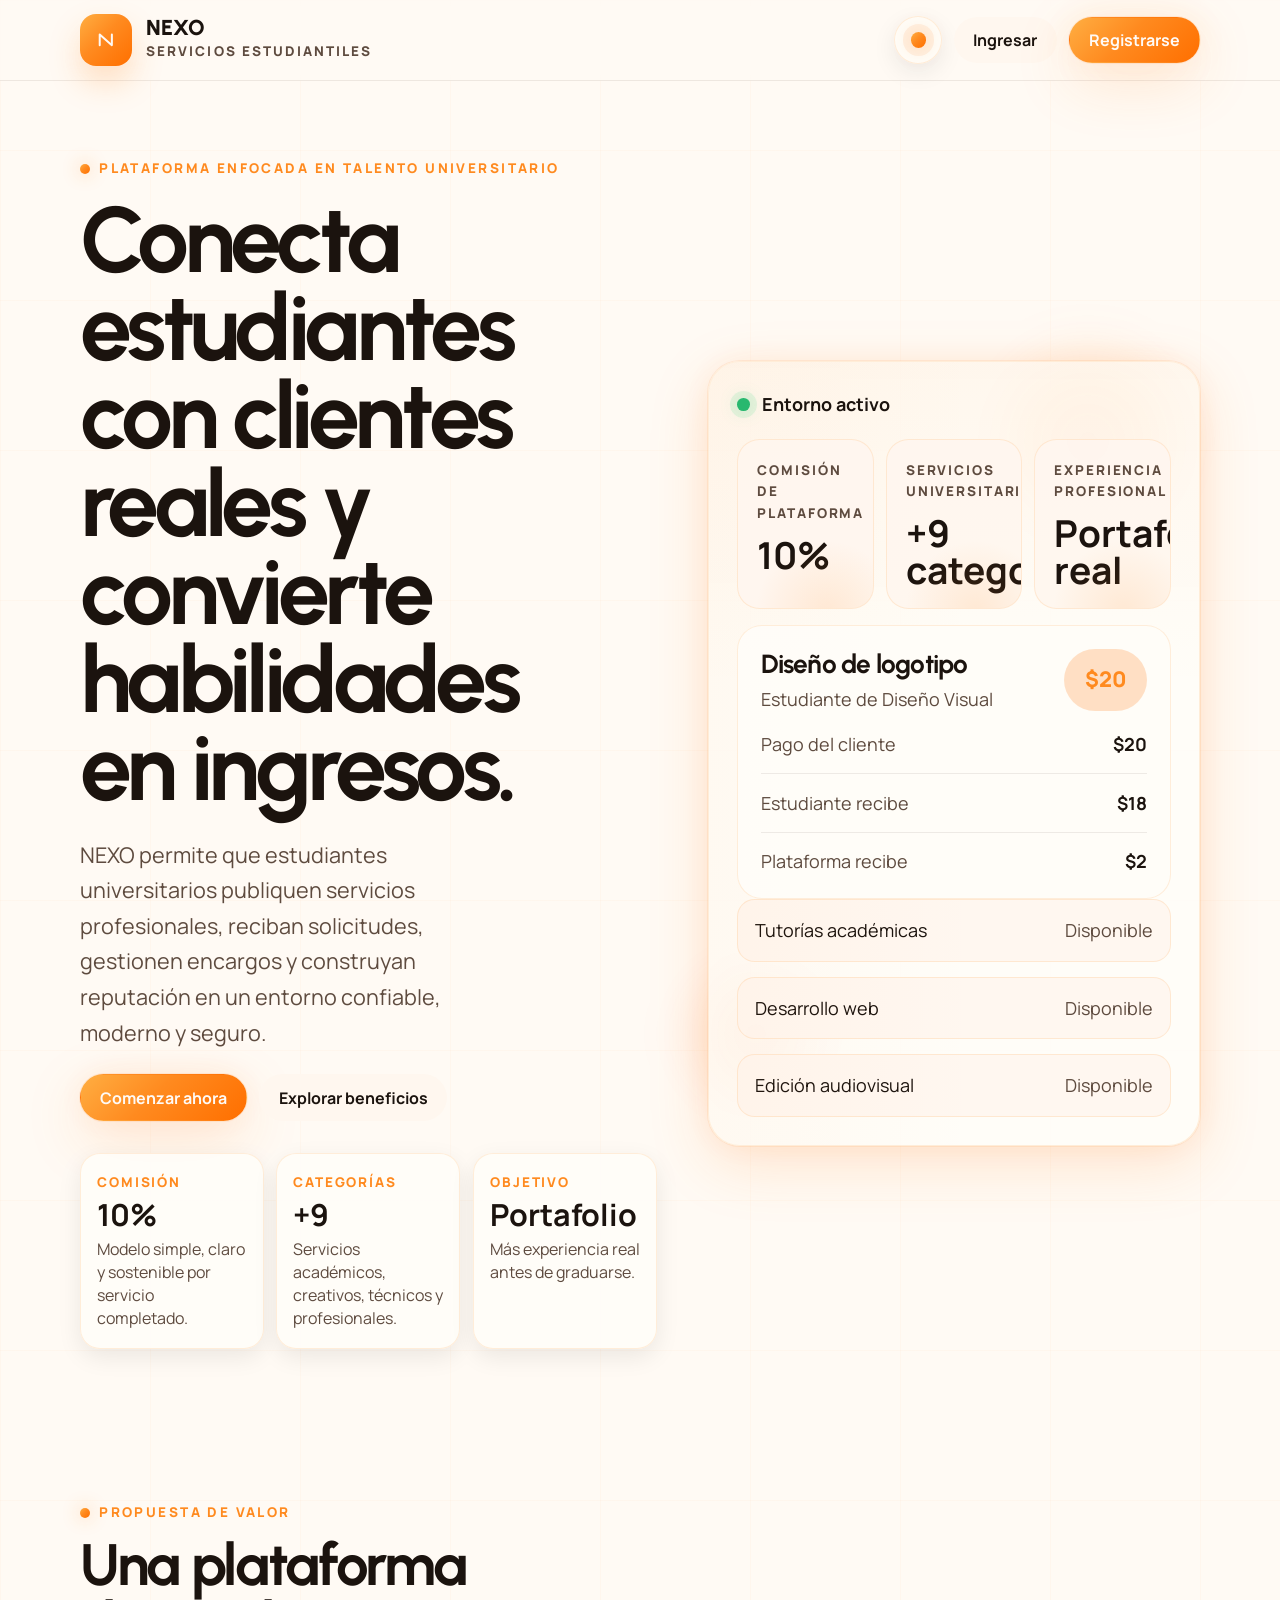
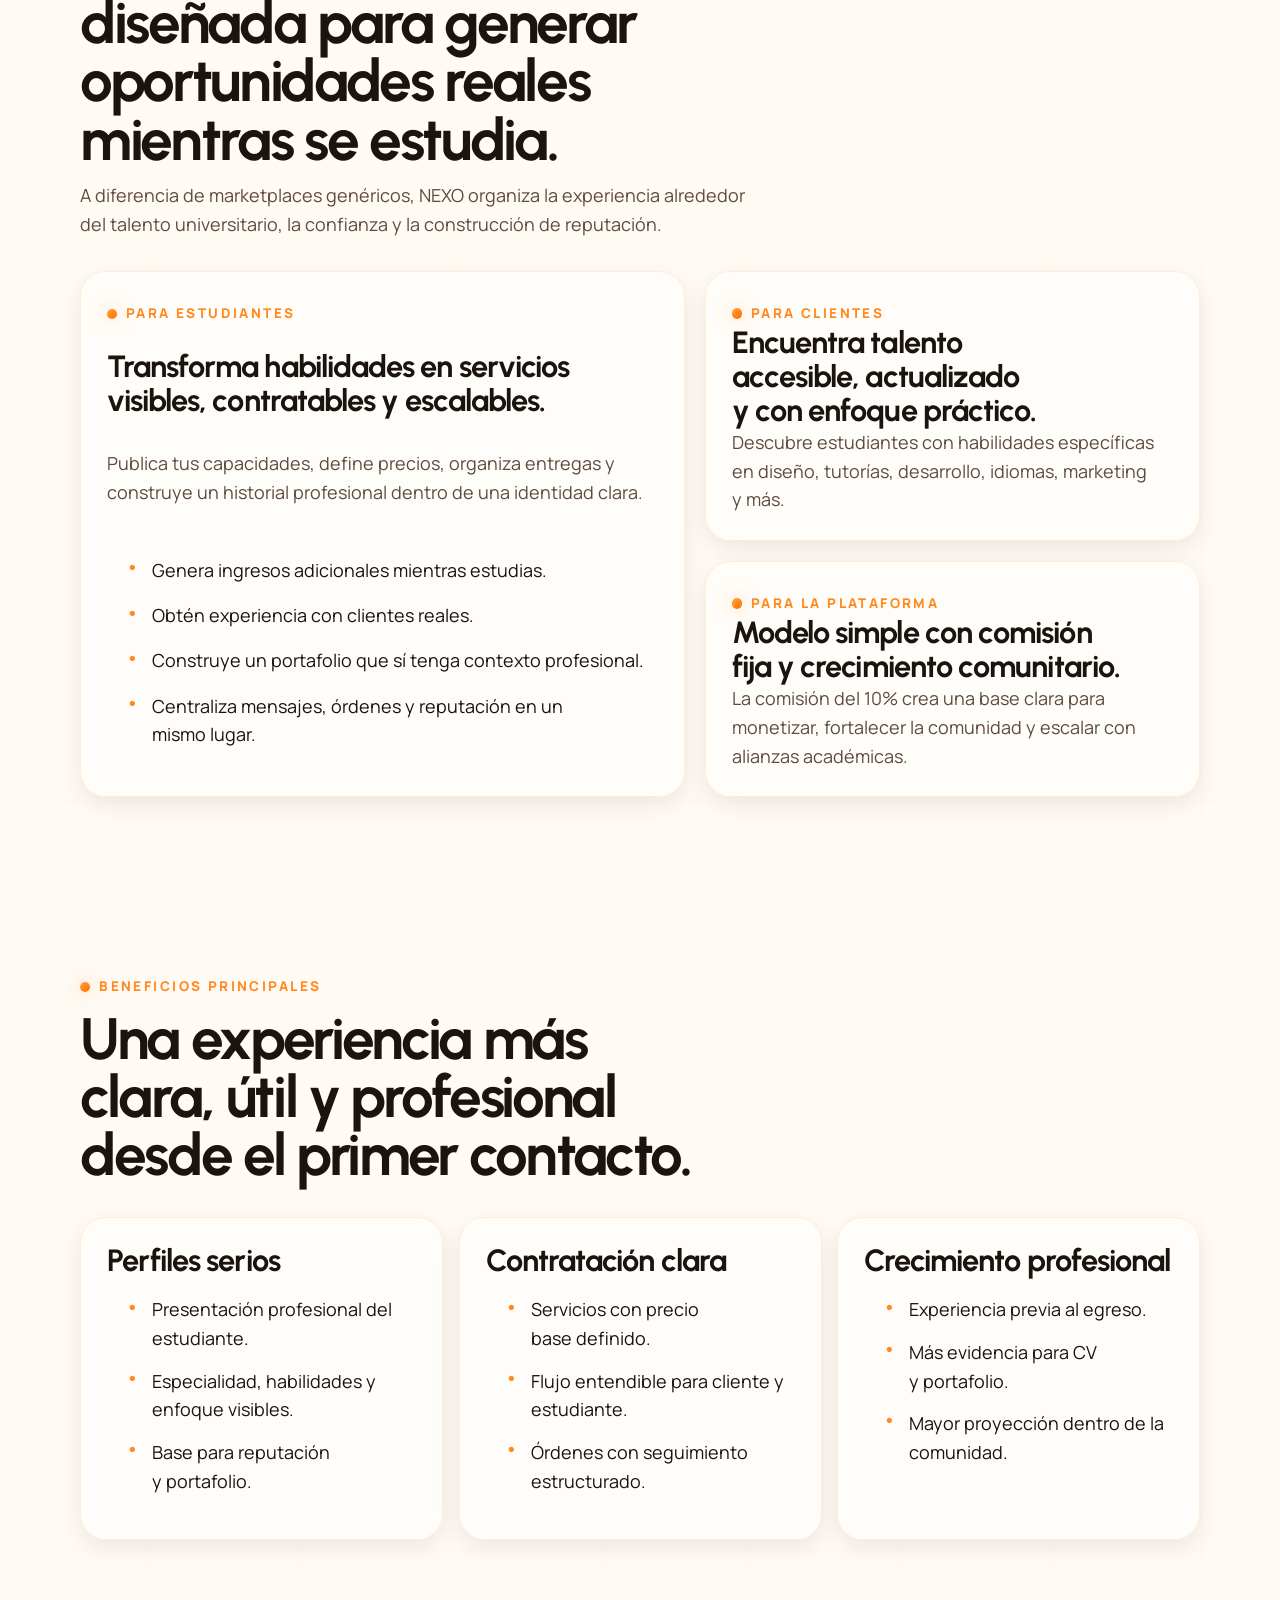
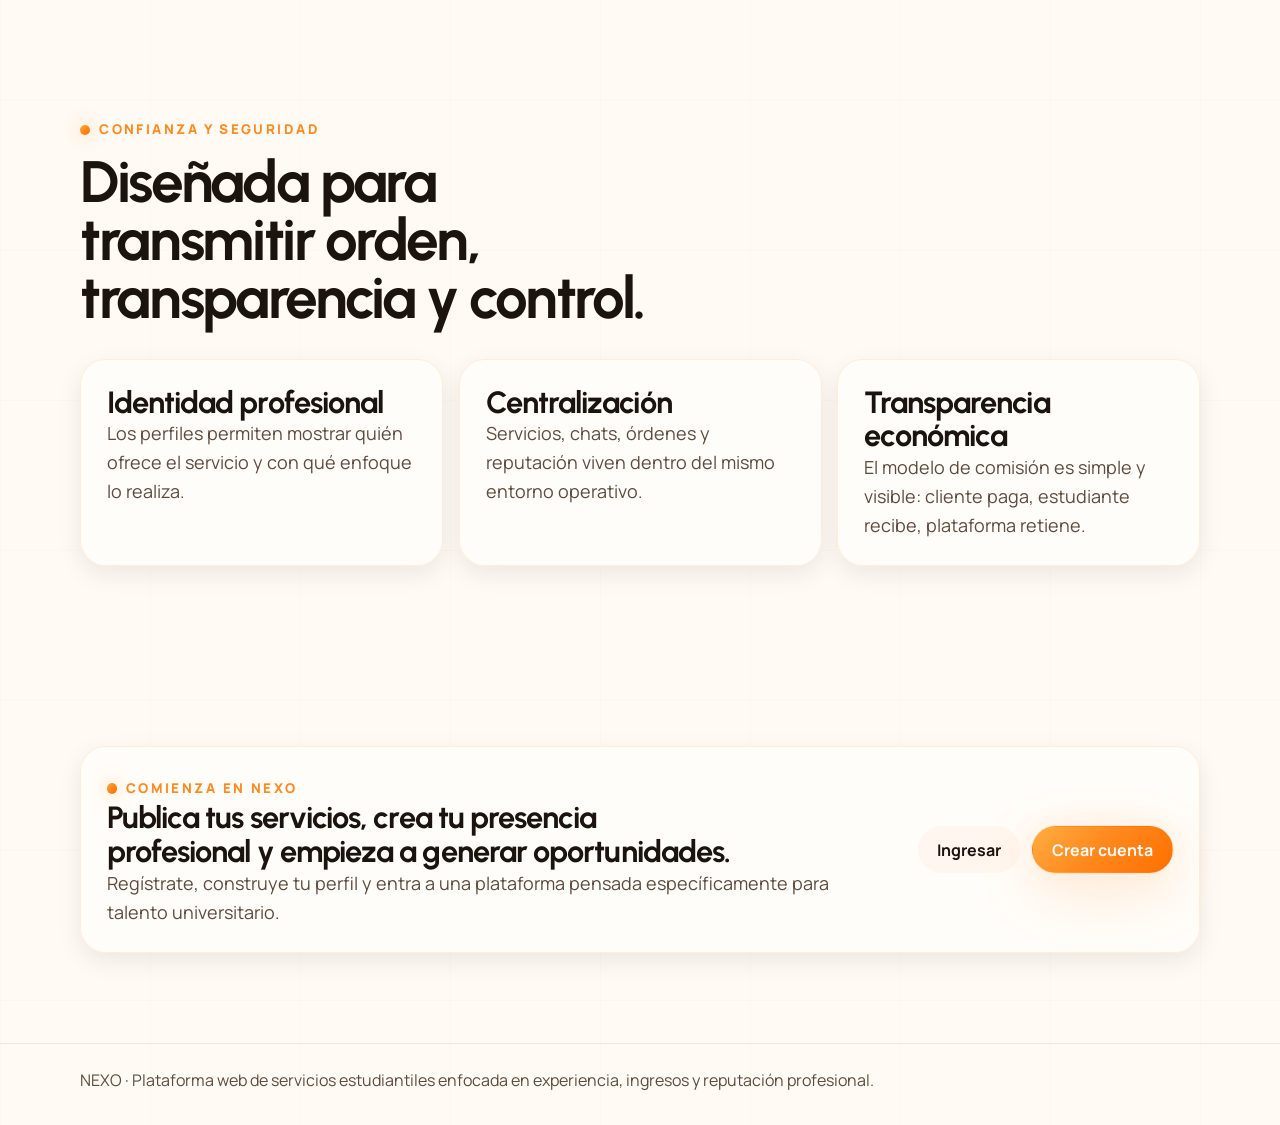
==== commit 4d178cc2: "Update index.html" ====
--- a/index.html
+++ b/index.html
@@ -4,9 +4,9 @@
 <head>
     <meta charset="UTF-8" />
     <meta name="viewport" content="width=device-width, initial-scale=1.0" />
-    <title>NEXO | Servicios estudiantiles</title>
+    <title>NEXO | Plataforma de servicios estudiantiles</title>
     <meta name="description"
-        content="Plataforma web para conectar estudiantes universitarios con clientes que necesitan servicios profesionales." />
+        content="Conecta estudiantes universitarios con clientes reales para ofrecer servicios, generar ingresos y construir experiencia profesional." />
     <link rel="icon" type="image/svg+xml" href="./assets/favicon.svg" />
 
     <link rel="preconnect" href="https://fonts.googleapis.com" />
@@ -20,286 +20,320 @@
     <link rel="stylesheet" href="./css/themes.css" />
     <link rel="stylesheet" href="./css/animations.css" />
     <link rel="stylesheet" href="./css/components/buttons.css" />
+    <link rel="stylesheet" href="./css/components/forms.css" />
     <link rel="stylesheet" href="./css/components/cards.css" />
-    <link rel="stylesheet" href="./css/components/topbar.css" />
     <link rel="stylesheet" href="./css/pages/landing.css" />
 </head>
 
 <body class="landing-body">
     <a class="skip-link" href="#main-content">Saltar al contenido</a>
 
-    <header class="site-header landing-header">
-        <div class="container header-shell">
-            <a class="brand" href="./index.html" aria-label="Ir al inicio de NEXO">
-                <span class="brand-mark" aria-hidden="true">
-                    <svg viewBox="0 0 64 64" fill="none">
-                        <path d="M14 48V16L50 48V16" stroke="currentColor" stroke-width="6" stroke-linecap="round"
-                            stroke-linejoin="round" />
-                    </svg>
-                </span>
-                <span class="brand-text-wrap">
-                    <span class="brand-text">NEXO</span>
-                    <span class="brand-subtext">Servicios estudiantiles</span>
-                </span>
-            </a>
-
-            <div class="header-actions">
-                <button class="theme-toggle" type="button" aria-label="Cambiar tema" data-theme-toggle>
-                    <span class="theme-toggle-icon"></span>
-                </button>
-
-                <a class="btn btn-ghost" href="./auth.html#login">Ingresar</a>
-                <a class="btn btn-primary" href="./auth.html#register">Registrarse</a>
+    <div class="page-shell grid-lines">
+        <header class="site-header">
+            <div class="container site-header-inner">
+                <a class="brand" href="./index.html" aria-label="Ir al inicio de NEXO">
+                    <span class="brand-mark" aria-hidden="true">
+                        <svg viewBox="0 0 64 64" fill="none">
+                            <path d="M14 48V16L50 48V16" stroke="currentColor" stroke-width="6" stroke-linecap="round"
+                                stroke-linejoin="round" />
+                        </svg>
+                    </span>
+
+                    <span class="brand-text-wrap">
+                        <span class="brand-text">NEXO</span>
+                        <span class="brand-subtext">Servicios estudiantiles</span>
+                    </span>
+                </a>
+
+                <div class="site-header-actions">
+                    <button class="theme-toggle" type="button" aria-label="Cambiar tema" data-theme-toggle>
+                        <span class="theme-toggle-icon"></span>
+                    </button>
+
+                    <button class="btn btn-secondary" type="button" data-go-auth="login">
+                        Ingresar
+                    </button>
+
+                    <button class="btn btn-primary" type="button" data-go-auth="register">
+                        Registrarse
+                    </button>
+                </div>
             </div>
-        </div>
-    </header>
-
-    <main id="main-content">
-        <section class="hero-section">
-            <div class="container hero-grid">
-                <div class="hero-copy reveal">
-                    <span class="eyebrow">Plataforma enfocada en talento universitario</span>
-                    <h1>Conecta estudiantes con clientes reales y convierte habilidades en ingresos.</h1>
-                    <p class="hero-description">
-                        NEXO permite que estudiantes universitarios publiquen servicios profesionales,
-                        reciban solicitudes, gestionen encargos y construyan reputación en un entorno
-                        confiable, moderno y seguro.
-                    </p>
-
-                    <div class="hero-cta-row">
-                        <a class="btn btn-primary btn-large" href="./auth.html#register">Comenzar ahora</a>
-                        <a class="btn btn-secondary btn-large" href="#beneficios">Explorar beneficios</a>
-                    </div>
-
-                    <ul class="hero-highlights" role="list">
-                        <li>Perfiles profesionales verificables</li>
-                        <li>Publicación de servicios por categorías</li>
-                        <li>Pagos y comisiones centralizados</li>
-                        <li>Portafolio, reseñas y reputación</li>
-                    </ul>
-                </div>
-
-                <div class="hero-panel glass-card reveal reveal-delay-1" aria-label="Vista previa de la plataforma">
-                    <div class="hero-panel-top">
-                        <span class="status-dot"></span>
-                        <span class="status-text">Entorno activo</span>
-                    </div>
-
-                    <div class="hero-metrics">
-                        <article class="metric-card">
-                            <span class="metric-label">Comisión de plataforma</span>
-                            <strong class="metric-value">10%</strong>
-                        </article>
-                        <article class="metric-card">
-                            <span class="metric-label">Servicios universitarios</span>
-                            <strong class="metric-value">+9 categorías</strong>
-                        </article>
-                        <article class="metric-card">
-                            <span class="metric-label">Experiencia profesional</span>
-                            <strong class="metric-value">Portafolio real</strong>
-                        </article>
-                    </div>
-
-                    <div class="hero-service-card">
-                        <div class="service-card-head">
-                            <div>
-                                <h2>Diseño de logotipo</h2>
-                                <p>Estudiante de Diseño Visual</p>
+        </header>
+
+        <main id="main-content" class="landing-main">
+            <section class="hero-section">
+                <div class="container hero-grid">
+                    <div class="hero-copy reveal">
+                        <div class="hero-title-wrap">
+                            <span class="section-tag">Plataforma enfocada en talento universitario</span>
+                            <h1>Conecta estudiantes con clientes reales y convierte habilidades en ingresos.</h1>
+                        </div>
+
+                        <p class="hero-lead">
+                            NEXO permite que estudiantes universitarios publiquen servicios profesionales,
+                            reciban solicitudes, gestionen encargos y construyan reputación en un entorno
+                            confiable, moderno y seguro.
+                        </p>
+
+                        <div class="hero-actions">
+                            <button class="btn btn-primary" type="button" data-go-auth="register">
+                                Comenzar ahora
+                            </button>
+
+                            <button class="btn btn-secondary" type="button" onclick="document.getElementById('beneficios').scrollIntoView({behavior:'smooth'})">
+                                Explorar beneficios
+                            </button>
+                        </div>
+
+                        <div class="hero-proof">
+                            <article class="hero-proof-card glow-hover reveal reveal-delay-1">
+                                <span>Comisión</span>
+                                <strong data-count="10" data-suffix="%">0%</strong>
+                                <p>Modelo simple, claro y sostenible por servicio completado.</p>
+                            </article>
+
+                            <article class="hero-proof-card glow-hover reveal reveal-delay-2">
+                                <span>Categorías</span>
+                                <strong data-count="9" data-prefix="+">0</strong>
+                                <p>Servicios académicos, creativos, técnicos y profesionales.</p>
+                            </article>
+
+                            <article class="hero-proof-card glow-hover reveal reveal-delay-3">
+                                <span>Objetivo</span>
+                                <strong>Portafolio</strong>
+                                <p>Más experiencia real antes de graduarse.</p>
+                            </article>
+                        </div>
+                    </div>
+
+                    <div class="hero-visual reveal reveal-delay-2">
+                        <div class="hero-orb orb-1"></div>
+                        <div class="hero-orb orb-2"></div>
+
+                        <div class="hero-panel glass-card float-card">
+                            <div class="hero-panel-top">
+                                <span class="status-dot"></span>
+                                <span class="status-text">Entorno activo</span>
                             </div>
-                            <span class="service-price">$20</span>
-                        </div>
-
-                        <div class="service-flow">
-                            <div class="flow-item">
-                                <span class="flow-label">Pago del cliente</span>
-                                <strong>$20</strong>
+
+                            <div class="hero-metrics">
+                                <article class="metric-card glow-hover">
+                                    <span>Comisión de plataforma</span>
+                                    <strong>10%</strong>
+                                </article>
+
+                                <article class="metric-card glow-hover delay-a">
+                                    <span>Servicios universitarios</span>
+                                    <strong>+9 categorías</strong>
+                                </article>
+
+                                <article class="metric-card glow-hover delay-b">
+                                    <span>Experiencia profesional</span>
+                                    <strong>Portafolio real</strong>
+                                </article>
                             </div>
-                            <div class="flow-divider"></div>
-                            <div class="flow-item">
-                                <span class="flow-label">Estudiante recibe</span>
-                                <strong>$18</strong>
+
+                            <article class="hero-service-card glow-hover">
+                                <div class="service-card-head">
+                                    <div>
+                                        <h2>Diseño de logotipo</h2>
+                                        <p>Estudiante de Diseño Visual</p>
+                                    </div>
+                                    <span class="service-price">$20</span>
+                                </div>
+
+                                <div class="service-flow">
+                                    <div class="flow-item">
+                                        <span>Pago del cliente</span>
+                                        <strong>$20</strong>
+                                    </div>
+
+                                    <div class="flow-divider"></div>
+
+                                    <div class="flow-item">
+                                        <span>Estudiante recibe</span>
+                                        <strong>$18</strong>
+                                    </div>
+
+                                    <div class="flow-divider"></div>
+
+                                    <div class="flow-item">
+                                        <span>Plataforma recibe</span>
+                                        <strong>$2</strong>
+                                    </div>
+                                </div>
+                            </article>
+
+                            <div class="hero-mini-list">
+                                <div class="mini-list-row">
+                                    <span>Tutorías académicas</span>
+                                    <span>Disponible</span>
+                                </div>
+                                <div class="mini-list-row">
+                                    <span>Desarrollo web</span>
+                                    <span>Disponible</span>
+                                </div>
+                                <div class="mini-list-row">
+                                    <span>Edición audiovisual</span>
+                                    <span>Disponible</span>
+                                </div>
                             </div>
-                            <div class="flow-divider"></div>
-                            <div class="flow-item">
-                                <span class="flow-label">Plataforma recibe</span>
-                                <strong>$2</strong>
-                            </div>
-                        </div>
-                    </div>
-
-                    <div class="hero-mini-list">
-                        <div class="mini-list-row">
-                            <span>Tutorías académicas</span>
-                            <span>Disponible</span>
-                        </div>
-                        <div class="mini-list-row">
-                            <span>Desarrollo web</span>
-                            <span>Disponible</span>
-                        </div>
-                        <div class="mini-list-row">
-                            <span>Edición audiovisual</span>
-                            <span>Disponible</span>
-                        </div>
-                    </div>
-                </div>
+                        </div>
+                    </div>
+                </div>
+            </section>
+
+            <section class="home-section compact" id="beneficios">
+                <div class="container">
+                    <div class="section-head reveal">
+                        <span class="section-tag">Propuesta de valor</span>
+                        <h2>Una plataforma diseñada para generar oportunidades reales mientras se estudia.</h2>
+                        <p>
+                            A diferencia de marketplaces genéricos, NEXO organiza la experiencia
+                            alrededor del talento universitario, la confianza y la construcción de reputación.
+                        </p>
+                    </div>
+
+                    <div class="feature-grid">
+                        <article class="feature-main-card glow-hover reveal">
+                            <span class="section-tag">Para estudiantes</span>
+                            <h3>Transforma habilidades en servicios visibles, contratables y escalables.</h3>
+                            <p>
+                                Publica tus capacidades, define precios, organiza entregas
+                                y construye un historial profesional dentro de una identidad clara.
+                            </p>
+
+                            <ul class="feature-checks">
+                                <li>Genera ingresos adicionales mientras estudias.</li>
+                                <li>Obtén experiencia con clientes reales.</li>
+                                <li>Construye un portafolio que sí tenga contexto profesional.</li>
+                                <li>Centraliza mensajes, órdenes y reputación en un mismo lugar.</li>
+                            </ul>
+                        </article>
+
+                        <div class="feature-side-stack">
+                            <article class="feature-side-card glow-hover reveal reveal-delay-1">
+                                <span class="section-tag">Para clientes</span>
+                                <h3>Encuentra talento accesible, actualizado y con enfoque práctico.</h3>
+                                <p>
+                                    Descubre estudiantes con habilidades específicas en diseño, tutorías,
+                                    desarrollo, idiomas, marketing y más.
+                                </p>
+                            </article>
+
+                            <article class="feature-side-card glow-hover reveal reveal-delay-2">
+                                <span class="section-tag">Para la plataforma</span>
+                                <h3>Modelo simple con comisión fija y crecimiento comunitario.</h3>
+                                <p>
+                                    La comisión del 10% crea una base clara para monetizar,
+                                    fortalecer la comunidad y escalar con alianzas académicas.
+                                </p>
+                            </article>
+                        </div>
+                    </div>
+                </div>
+            </section>
+
+            <section class="home-section">
+                <div class="container">
+                    <div class="section-head reveal">
+                        <span class="section-tag">Beneficios principales</span>
+                        <h2>Una experiencia más clara, útil y profesional desde el primer contacto.</h2>
+                    </div>
+
+                    <div class="benefits-grid">
+                        <article class="benefit-card glow-hover reveal reveal-delay-1">
+                            <h3>Perfiles serios</h3>
+                            <ul class="benefit-list">
+                                <li>Presentación profesional del estudiante.</li>
+                                <li>Especialidad, habilidades y enfoque visibles.</li>
+                                <li>Base para reputación y portafolio.</li>
+                            </ul>
+                        </article>
+
+                        <article class="benefit-card glow-hover reveal reveal-delay-2">
+                            <h3>Contratación clara</h3>
+                            <ul class="benefit-list">
+                                <li>Servicios con precio base definido.</li>
+                                <li>Flujo entendible para cliente y estudiante.</li>
+                                <li>Órdenes con seguimiento estructurado.</li>
+                            </ul>
+                        </article>
+
+                        <article class="benefit-card glow-hover reveal reveal-delay-3">
+                            <h3>Crecimiento profesional</h3>
+                            <ul class="benefit-list">
+                                <li>Experiencia previa al egreso.</li>
+                                <li>Más evidencia para CV y portafolio.</li>
+                                <li>Mayor proyección dentro de la comunidad.</li>
+                            </ul>
+                        </article>
+                    </div>
+                </div>
+            </section>
+
+            <section class="home-section">
+                <div class="container">
+                    <div class="section-head reveal">
+                        <span class="section-tag">Confianza y seguridad</span>
+                        <h2>Diseñada para transmitir orden, transparencia y control.</h2>
+                    </div>
+
+                    <div class="security-grid">
+                        <article class="security-card glow-hover reveal reveal-delay-1">
+                            <h3>Identidad profesional</h3>
+                            <p>Los perfiles permiten mostrar quién ofrece el servicio y con qué enfoque lo realiza.</p>
+                        </article>
+
+                        <article class="security-card glow-hover reveal reveal-delay-2">
+                            <h3>Centralización</h3>
+                            <p>Servicios, chats, órdenes y reputación viven dentro del mismo entorno operativo.</p>
+                        </article>
+
+                        <article class="security-card glow-hover reveal reveal-delay-3">
+                            <h3>Transparencia económica</h3>
+                            <p>El modelo de comisión es simple y visible: cliente paga, estudiante recibe, plataforma retiene.</p>
+                        </article>
+                    </div>
+                </div>
+            </section>
+
+            <section class="home-section">
+                <div class="container">
+                    <article class="cta-panel glass-card reveal">
+                        <div>
+                            <span class="section-tag">Comienza en NEXO</span>
+                            <h3>Publica tus servicios, crea tu presencia profesional y empieza a generar oportunidades.</h3>
+                            <p>
+                                Regístrate, construye tu perfil y entra a una plataforma pensada
+                                específicamente para talento universitario.
+                            </p>
+                        </div>
+
+                        <div class="cta-actions">
+                            <button class="btn btn-secondary" type="button" data-go-auth="login">
+                                Ingresar
+                            </button>
+
+                            <button class="btn btn-primary" type="button" data-go-auth="register">
+                                Crear cuenta
+                            </button>
+                        </div>
+                    </article>
+                </div>
+            </section>
+        </main>
+
+        <footer class="footer-bar">
+            <div class="container">
+                <p>NEXO · Plataforma web de servicios estudiantiles enfocada en experiencia, ingresos y reputación profesional.</p>
             </div>
-        </section>
-
-        <section class="section section-dark" id="proposito">
-            <div class="container section-grid-two">
-                <div class="section-copy reveal">
-                    <span class="section-tag">Propósito</span>
-                    <h2>Una plataforma creada para estudiantes que necesitan una primera oportunidad real.</h2>
-                    <p>
-                        Muchos universitarios tienen habilidades valiosas, pero les falta visibilidad,
-                        estructura y confianza para ofrecer servicios a clientes reales. NEXO reúne
-                        estas oportunidades en una plataforma especializada en talento estudiantil.
-                    </p>
-                </div>
-
-                <div class="feature-stack reveal reveal-delay-1">
-                    <article class="info-card">
-                        <h3>Enfoque específico</h3>
-                        <p>No compites en una plataforma genérica; aquí el centro es el estudiante universitario.</p>
-                    </article>
-                    <article class="info-card">
-                        <h3>Experiencia profesional temprana</h3>
-                        <p>Cada servicio completado fortalece el perfil, la reputación y el portafolio.</p>
-                    </article>
-                    <article class="info-card">
-                        <h3>Comunidad con propósito</h3>
-                        <p>Clientes, estudiantes y posibles alianzas académicas dentro de un mismo ecosistema.</p>
-                    </article>
-                </div>
-            </div>
-        </section>
-
-        <section class="section" id="beneficios">
-            <div class="container">
-                <div class="section-heading reveal">
-                    <span class="section-tag">Beneficios</span>
-                    <h2>Diseñada para crecer con estudiantes y con la comunidad.</h2>
-                </div>
-
-                <div class="benefits-grid">
-                    <article class="benefit-card reveal">
-                        <h3>Ingresos adicionales</h3>
-                        <p>Permite monetizar conocimientos y habilidades mientras se estudia.</p>
-                    </article>
-
-                    <article class="benefit-card reveal reveal-delay-1">
-                        <h3>Portafolio profesional</h3>
-                        <p>Cada trabajo completado puede transformarse en evidencia de experiencia.</p>
-                    </article>
-
-                    <article class="benefit-card reveal reveal-delay-2">
-                        <h3>Acceso a clientes</h3>
-                        <p>Los clientes encuentran servicios filtrados por categoría, precio y reputación.</p>
-                    </article>
-
-                    <article class="benefit-card reveal">
-                        <h3>Flujo seguro</h3>
-                        <p>La plataforma centraliza pagos, solicitudes, mensajes y seguimiento.</p>
-                    </article>
-
-                    <article class="benefit-card reveal reveal-delay-1">
-                        <h3>Escalabilidad</h3>
-                        <p>Puede crecer con nuevas categorías, alianzas y herramientas de reputación.</p>
-                    </article>
-
-                    <article class="benefit-card reveal reveal-delay-2">
-                        <h3>Especialización académica</h3>
-                        <p>Hace visible el talento universitario antes del egreso formal.</p>
-                    </article>
-                </div>
-            </div>
-        </section>
-
-        <section class="section section-accent" id="servicios">
-            <div class="container">
-                <div class="section-heading reveal">
-                    <span class="section-tag">Categorías</span>
-                    <h2>Servicios que la plataforma puede albergar desde su primera versión.</h2>
-                </div>
-
-                <div class="services-grid">
-                    <div class="service-pill reveal">Tutorías académicas</div>
-                    <div class="service-pill reveal reveal-delay-1">Diseño gráfico</div>
-                    <div class="service-pill reveal reveal-delay-2">Desarrollo web</div>
-                    <div class="service-pill reveal">Edición de video</div>
-                    <div class="service-pill reveal reveal-delay-1">Fotografía</div>
-                    <div class="service-pill reveal reveal-delay-2">Traducción</div>
-                    <div class="service-pill reveal">Marketing digital</div>
-                    <div class="service-pill reveal reveal-delay-1">Redacción de documentos</div>
-                    <div class="service-pill reveal reveal-delay-2">Clases de idiomas</div>
-                </div>
-            </div>
-        </section>
-
-        <section class="section" id="seguridad">
-            <div class="container section-grid-two">
-                <div class="section-copy reveal">
-                    <span class="section-tag">Seguridad</span>
-                    <h2>Una experiencia enfocada en confianza, identidad y trazabilidad.</h2>
-                    <p>
-                        El sistema contempla autenticación, gestión de perfiles, historial de órdenes,
-                        mensajes entre usuarios y reputación basada en trabajos finalizados para construir
-                        confianza progresiva.
-                    </p>
-                </div>
-
-                <div class="security-panel reveal reveal-delay-1">
-                    <article class="security-item">
-                        <h3>Autenticación</h3>
-                        <p>Registro e inicio de sesión centralizados con Supabase.</p>
-                    </article>
-                    <article class="security-item">
-                        <h3>Perfiles estructurados</h3>
-                        <p>Información clara del estudiante, habilidades, bio y servicios publicados.</p>
-                    </article>
-                    <article class="security-item">
-                        <h3>Órdenes y reseñas</h3>
-                        <p>Cada contratación deja rastro operativo y reputacional.</p>
-                    </article>
-                </div>
-            </div>
-        </section>
-
-        <section class="section cta-section">
-            <div class="container cta-shell reveal">
-                <div class="cta-copy">
-                    <span class="section-tag">Comenzar</span>
-                    <h2>Activa tu perfil profesional y publica tus primeros servicios.</h2>
-                    <p>
-                        Regístrate, crea tu perfil y entra al entorno principal para administrar servicios,
-                        mensajes, portafolio, pedidos y configuración.
-                    </p>
-                </div>
-
-                <div class="cta-actions">
-                    <a class="btn btn-primary btn-large" href="./auth.html#register">Crear cuenta</a>
-                    <a class="btn btn-secondary btn-large" href="./auth.html#login">Ya tengo cuenta</a>
-                </div>
-            </div>
-        </section>
-    </main>
-
-    <footer class="site-footer">
-        <div class="container footer-shell">
-            <div>
-                <strong>NEXO</strong>
-                <p>Plataforma web de servicios estudiantiles.</p>
-            </div>
-            <div class="footer-links">
-                <a href="#proposito">Propósito</a>
-                <a href="#beneficios">Beneficios</a>
-                <a href="#seguridad">Seguridad</a>
-            </div>
-        </div>
-    </footer>
+        </footer>
+    </div>
 
     <script type="module" src="./js/core/theme.js"></script>
     <script type="module" src="./js/pages/landing.js"></script>
 </body>
 
-</html>+</html>
--- a/css/tokens.css
+++ b/css/tokens.css
@@ -1,67 +1,53 @@
- :root {
-     --font-display: "Urbanist", "Segoe UI", sans-serif;
-     --font-body: "Manrope", "Segoe UI", sans-serif;
+:root {
+  --font-body: "Manrope", sans-serif;
+  --font-display: "Urbanist", sans-serif;
 
-     --text-xs: clamp(0.75rem, 0.72rem + 0.18vw, 0.875rem);
-     --text-sm: clamp(0.875rem, 0.84rem + 0.22vw, 1rem);
-     --text-base: clamp(1rem, 0.96rem + 0.28vw, 1.125rem);
-     --text-lg: clamp(1.125rem, 1rem + 0.6vw, 1.375rem);
-     --text-xl: clamp(1.4rem, 1.1rem + 1vw, 2rem);
-     --text-2xl: clamp(2rem, 1.4rem + 2.3vw, 3.4rem);
-     --text-3xl: clamp(2.5rem, 1.5rem + 4vw, 4.8rem);
+  --text-xs: clamp(0.75rem, 0.72rem + 0.15vw, 0.875rem);
+  --text-sm: clamp(0.875rem, 0.84rem + 0.2vw, 1rem);
+  --text-base: clamp(1rem, 0.96rem + 0.22vw, 1.125rem);
+  --text-lg: clamp(1.125rem, 1.03rem + 0.45vw, 1.35rem);
+  --text-xl: clamp(1.4rem, 1.12rem + 1vw, 2rem);
+  --text-2xl: clamp(2.1rem, 1.25rem + 3vw, 4rem);
+  --text-3xl: clamp(3rem, 1.8rem + 5vw, 6rem);
 
-     --space-1: 0.25rem;
-     --space-2: 0.5rem;
-     --space-3: 0.75rem;
-     --space-4: 1rem;
-     --space-5: 1.25rem;
-     --space-6: 1.5rem;
-     --space-7: 1.75rem;
-     --space-8: 2rem;
-     --space-10: 2.5rem;
-     --space-12: 3rem;
-     --space-14: 3.5rem;
-     --space-16: 4rem;
-     --space-20: 5rem;
-     --space-24: 6rem;
-     --space-28: 7rem;
-     --space-32: 8rem;
+  --space-1: 0.25rem;
+  --space-2: 0.5rem;
+  --space-3: 0.75rem;
+  --space-4: 1rem;
+  --space-5: 1.25rem;
+  --space-6: 1.5rem;
+  --space-7: 1.75rem;
+  --space-8: 2rem;
+  --space-10: 2.5rem;
+  --space-12: 3rem;
+  --space-14: 3.5rem;
+  --space-16: 4rem;
+  --space-20: 5rem;
+  --space-24: 6rem;
+  --space-28: 7rem;
+  --space-32: 8rem;
 
-     --radius-sm: 0.5rem;
-     --radius-md: 0.85rem;
-     --radius-lg: 1.2rem;
-     --radius-xl: 1.6rem;
-     --radius-2xl: 2rem;
-     --radius-full: 999px;
+  --radius-sm: 0.6rem;
+  --radius-md: 0.9rem;
+  --radius-lg: 1.2rem;
+  --radius-xl: 1.6rem;
+  --radius-2xl: 2rem;
+  --radius-full: 999px;
 
-     --shadow-sm: 0 8px 24px rgba(0, 0, 0, 0.08);
-     --shadow-md: 0 18px 40px rgba(0, 0, 0, 0.14);
-     --shadow-lg: 0 24px 64px rgba(0, 0, 0, 0.18);
-     --shadow-neon: 0 0 0 1px rgba(255, 142, 43, 0.18), 0 0 22px rgba(255, 142, 43, 0.14);
-     --shadow-neon-strong: 0 0 0 1px rgba(255, 142, 43, 0.28), 0 0 30px rgba(255, 142, 43, 0.2);
+  --content-narrow: 720px;
+  --content-default: 1120px;
+  --content-wide: 1280px;
 
-     --container-xs: 540px;
-     --container-sm: 760px;
-     --container-md: 1024px;
-     --container-lg: 1200px;
-     --container-xl: 1360px;
+  --transition-fast: 160ms cubic-bezier(0.16, 1, 0.3, 1);
+  --transition-base: 220ms cubic-bezier(0.16, 1, 0.3, 1);
+  --transition-slow: 360ms cubic-bezier(0.16, 1, 0.3, 1);
 
-     --header-height: 5rem;
-     --sidebar-width: 18rem;
-     --sidebar-width-collapsed: 5.5rem;
-     --topbar-height: 5rem;
+  --shadow-sm: 0 8px 24px rgba(0, 0, 0, 0.08);
+  --shadow-md: 0 18px 48px rgba(0, 0, 0, 0.12);
+  --shadow-lg: 0 32px 80px rgba(0, 0, 0, 0.18);
 
-     --transition-fast: 160ms cubic-bezier(0.22, 1, 0.36, 1);
-     --transition-base: 220ms cubic-bezier(0.22, 1, 0.36, 1);
-     --transition-slow: 360ms cubic-bezier(0.22, 1, 0.36, 1);
-
-     --blur-sm: 8px;
-     --blur-md: 16px;
-     --blur-lg: 24px;
-
-     --z-header: 100;
-     --z-sidebar: 120;
-     --z-dropdown: 180;
-     --z-modal: 240;
-     --z-toast: 300;
- }+  --shadow-neon:
+    0 0 0 1px rgba(255, 132, 32, 0.1),
+    0 18px 60px rgba(255, 132, 32, 0.18),
+    0 0 32px rgba(255, 132, 32, 0.08);
+}
--- a/css/themes.css
+++ b/css/themes.css
@@ -1,250 +1,306 @@
- :root,
- html[data-theme="light"] {
-     color-scheme: light;
-
-     --color-bg: #fffaf5;
-     --color-bg-elevated: #ffffff;
-     --color-surface: #fffdf9;
-     --color-surface-2: #fff4ea;
-     --color-surface-3: #ffe8d2;
-     --color-surface-inverse: #18110d;
-
-     --color-text: #201612;
-     --color-text-muted: #6d5a52;
-     --color-text-soft: #9f8b82;
-     --color-text-inverse: #fffaf6;
-
-     --color-border: rgba(124, 79, 50, 0.16);
-     --color-border-strong: rgba(124, 79, 50, 0.28);
-     --color-divider: rgba(124, 79, 50, 0.1);
-
-     --color-primary: #f47a1f;
-     --color-primary-hover: #dd6811;
-     --color-primary-active: #c85e10;
-     --color-primary-soft: rgba(244, 122, 31, 0.12);
-
-     --color-accent: #ff9a3c;
-     --color-accent-soft: rgba(255, 154, 60, 0.16);
-
-     --color-success: #2e8a57;
-     --color-warning: #b57217;
-     --color-danger: #c4493d;
-     --color-info: #256ecf;
-
-     --color-focus-ring: rgba(244, 122, 31, 0.5);
-
-     --gradient-primary: linear-gradient(135deg, #ff962f 0%, #f47a1f 100%);
-     --gradient-soft: linear-gradient(180deg, rgba(255, 145, 44, 0.12) 0%, rgba(255, 122, 31, 0.04) 100%);
-     --gradient-hero:
-         radial-gradient(circle at top left, rgba(255, 159, 67, 0.18), transparent 32%),
-         radial-gradient(circle at bottom right, rgba(244, 122, 31, 0.12), transparent 28%),
-         linear-gradient(180deg, #fffdf9 0%, #fff7ef 100%);
-
-     --shadow-sm: 0 10px 30px rgba(80, 42, 14, 0.08);
-     --shadow-md: 0 20px 48px rgba(80, 42, 14, 0.12);
-     --shadow-lg: 0 30px 80px rgba(80, 42, 14, 0.16);
-     --shadow-neon: 0 0 0 1px rgba(244, 122, 31, 0.12), 0 0 18px rgba(244, 122, 31, 0.12);
-     --shadow-neon-strong: 0 0 0 1px rgba(244, 122, 31, 0.2), 0 0 26px rgba(244, 122, 31, 0.16);
- }
-
- html[data-theme="dark"] {
-     color-scheme: dark;
-
-     --color-bg: #0d0a09;
-     --color-bg-elevated: #15110f;
-     --color-surface: #171311;
-     --color-surface-2: #1d1714;
-     --color-surface-3: #251d19;
-     --color-surface-inverse: #fff7f1;
-
-     --color-text: #f6ede7;
-     --color-text-muted: #cdb9ae;
-     --color-text-soft: #8d7a71;
-     --color-text-inverse: #110d0b;
-
-     --color-border: rgba(255, 166, 87, 0.14);
-     --color-border-strong: rgba(255, 166, 87, 0.28);
-     --color-divider: rgba(255, 166, 87, 0.08);
-
-     --color-primary: #ff8e2b;
-     --color-primary-hover: #ff9d4b;
-     --color-primary-active: #ffb26c;
-     --color-primary-soft: rgba(255, 142, 43, 0.12);
-
-     --color-accent: #ffb15b;
-     --color-accent-soft: rgba(255, 177, 91, 0.16);
-
-     --color-success: #4dc07a;
-     --color-warning: #e0a145;
-     --color-danger: #e56a5c;
-     --color-info: #5ea1ff;
-
-     --color-focus-ring: rgba(255, 142, 43, 0.56);
-
-     --gradient-primary: linear-gradient(135deg, #ff9d40 0%, #ff7f11 100%);
-     --gradient-soft: linear-gradient(180deg, rgba(255, 142, 43, 0.12) 0%, rgba(255, 142, 43, 0.02) 100%);
-     --gradient-hero:
-         radial-gradient(circle at top left, rgba(255, 142, 43, 0.16), transparent 28%),
-         radial-gradient(circle at bottom right, rgba(255, 122, 31, 0.12), transparent 30%),
-         linear-gradient(180deg, #120e0c 0%, #0d0a09 100%);
- }
-
- body {
-     color: var(--color-text);
-     background:
-         radial-gradient(circle at top, rgba(255, 145, 44, 0.04), transparent 18%),
-         var(--color-bg);
- }
-
- .site-header,
- .app-topbar,
- .sidebar,
- .auth-card,
- .content-card,
- .kpi-card,
- .metric-card,
- .summary-card,
- .info-card,
- .benefit-card,
- .service-pill,
- .security-item,
- .auth-mini-card,
- .hero-panel,
- .hero-service-card,
- .modal-card,
- .profile-dropdown,
- .empty-state,
- .conversation-panel,
- .conversation-list,
- .route-panel .services-toolbar,
- .route-panel .order-list>*,
- .route-panel .reviews-list>*,
- .route-panel .portfolio-grid>* {
-     background-color: var(--color-surface);
-     border: 1px solid var(--color-border);
-     box-shadow: var(--shadow-sm);
- }
-
- .section-dark {
-     background:
-         linear-gradient(180deg, rgba(255, 142, 43, 0.04), transparent 100%),
-         var(--color-bg-elevated);
- }
-
- .section-accent {
-     background:
-         linear-gradient(180deg, rgba(255, 142, 43, 0.06), rgba(255, 142, 43, 0.02)),
-         var(--color-bg);
- }
-
- .cta-section .cta-shell,
- .hero-panel,
- .modal-card {
-     box-shadow: var(--shadow-neon);
- }
-
- .auth-body,
- .landing-body,
- .app-body {
-     background-color: var(--color-bg);
-     color: var(--color-text);
- }
-
- .skip-link {
-     background: var(--color-primary);
-     color: var(--color-text-inverse);
- }
-
- .theme-toggle {
-     background: var(--color-surface);
-     border: 1px solid var(--color-border);
-     box-shadow: var(--shadow-sm);
-     color: var(--color-text);
- }
-
- html[data-theme="dark"] .theme-toggle-icon {
-     background: var(--color-primary);
-     box-shadow: 0 0 16px rgba(255, 142, 43, 0.34);
- }
-
- html[data-theme="light"] .theme-toggle-icon {
-     background: var(--color-primary);
-     box-shadow: 0 0 0 0 rgba(255, 142, 43, 0);
- }
-
- body ::placeholder {
-     color: var(--color-text-soft);
- }
-
- hr,
- .divider {
-     border: 0;
-     border-top: 1px solid var(--color-divider);
- }
-
- input,
- textarea,
- select {
-     background: var(--color-bg-elevated);
-     border: 1px solid var(--color-border);
-     color: var(--color-text);
- }
-
- input:focus,
- textarea:focus,
- select:focus {
-     border-color: var(--color-primary);
-     box-shadow: 0 0 0 4px var(--color-primary-soft);
- }
-
- .card-label,
- .section-tag,
- .eyebrow {
-     color: var(--color-primary);
- }
-
- .brand-subtext,
- .kpi-meta,
- .summary-label,
- .metric-label,
- .flow-label,
- .section-copy p,
- .panel-heading p,
- .auth-footer-note span,
- .footer-shell p,
- .mini-list-row span:last-child {
-     color: var(--color-text-muted);
- }
-
- .site-footer {
-     border-top: 1px solid var(--color-divider);
- }
-
- .footer-links a:hover,
- .back-link:hover {
-     color: var(--color-primary);
- }
-
- .profile-dropdown,
- .modal-card,
- .hero-panel,
- .auth-card {
-     backdrop-filter: blur(var(--blur-md));
-     -webkit-backdrop-filter: blur(var(--blur-md));
- }
-
- html[data-theme="dark"] .hero-section,
- html[data-theme="dark"] .auth-showcase {
-     background: var(--gradient-hero);
- }
-
- html[data-theme="light"] .hero-section,
- html[data-theme="light"] .auth-showcase {
-     background: var(--gradient-hero);
- }
-
- @media (prefers-color-scheme: dark) {
-     html:not([data-theme="light"]):not([data-theme="dark"]) {
-         color-scheme: dark;
-     }
- }+:root,
+[data-theme="light"] {
+  --color-bg: #fffaf4;
+  --color-surface: #fffdf9;
+  --color-surface-2: #fff7ef;
+  --color-surface-offset: #fff1e1;
+  --color-surface-3: #fff5eb;
+  --color-border: rgba(255, 140, 32, 0.14);
+  --color-divider: rgba(37, 22, 10, 0.08);
+
+  --color-text: #1b130e;
+  --color-text-muted: #5e4b3f;
+  --color-text-faint: #9b8679;
+  --color-text-inverse: #fffaf6;
+
+  --color-primary: #ff8a1f;
+  --color-primary-hover: #ff7a00;
+  --color-primary-active: #f06a00;
+  --color-primary-soft: rgba(255, 138, 31, 0.12);
+
+  --color-orange: #ff8a1f;
+  --color-orange-hover: #ff7a00;
+  --color-orange-active: #f06a00;
+
+  --color-success: #28b86f;
+  --color-error: #dc4d57;
+  --color-warning: #f4a523;
+  --color-info: #2879ff;
+
+  --gradient-primary: linear-gradient(135deg, #ffae42 0%, #ff8a1f 45%, #ff6f00 100%);
+  --gradient-soft: linear-gradient(180deg, rgba(255, 163, 66, 0.16), rgba(255, 255, 255, 0));
+  --gradient-hero:
+    radial-gradient(circle at 12% 18%, rgba(255, 161, 54, 0.18), transparent 28%),
+    radial-gradient(circle at 88% 14%, rgba(255, 144, 38, 0.16), transparent 22%),
+    radial-gradient(circle at 78% 82%, rgba(255, 172, 74, 0.12), transparent 24%),
+    linear-gradient(180deg, rgba(255, 255, 255, 0.2), transparent 55%);
+}
+
+[data-theme="dark"] {
+  --color-bg: #0b0b0d;
+  --color-surface: #111116;
+  --color-surface-2: #17171d;
+  --color-surface-offset: #1d1d24;
+  --color-surface-3: #141419;
+  --color-border: rgba(255, 132, 32, 0.18);
+  --color-divider: rgba(255, 132, 32, 0.1);
+
+  --color-text: #fff3ea;
+  --color-text-muted: #d7c0b1;
+  --color-text-faint: #937d70;
+  --color-text-inverse: #140d07;
+
+  --color-primary: #ff8a1f;
+  --color-primary-hover: #ff9b35;
+  --color-primary-active: #ffb257;
+  --color-primary-soft: rgba(255, 138, 31, 0.14);
+
+  --color-orange: #ff8a1f;
+  --color-orange-hover: #ff9b35;
+  --color-orange-active: #ffb257;
+
+  --color-success: #38d27d;
+  --color-error: #ff5f6d;
+  --color-warning: #ffb742;
+  --color-info: #52a7ff;
+
+  --gradient-primary: linear-gradient(135deg, #ffb14b 0%, #ff8a1f 45%, #ff6500 100%);
+  --gradient-soft: linear-gradient(180deg, rgba(255, 138, 31, 0.12), rgba(255, 138, 31, 0));
+  --gradient-hero:
+    radial-gradient(circle at 12% 16%, rgba(255, 120, 20, 0.2), transparent 26%),
+    radial-gradient(circle at 88% 10%, rgba(255, 98, 0, 0.22), transparent 18%),
+    radial-gradient(circle at 76% 82%, rgba(255, 138, 31, 0.12), transparent 22%),
+    linear-gradient(180deg, rgba(255, 138, 31, 0.035), transparent 52%);
+}
+
+html,
+body {
+  background: var(--color-bg);
+  color: var(--color-text);
+}
+
+body {
+  font-family: var(--font-body);
+}
+
+.container {
+  width: min(100% - 2rem, var(--content-default));
+  margin-inline: auto;
+}
+
+.section-tag {
+  display: inline-flex;
+  align-items: center;
+  gap: 0.55rem;
+  font-size: var(--text-xs);
+  font-weight: 800;
+  letter-spacing: 0.18em;
+  text-transform: uppercase;
+  color: var(--color-orange);
+}
+
+.section-tag::before {
+  content: "";
+  width: 0.65rem;
+  height: 0.65rem;
+  border-radius: 50%;
+  background: var(--gradient-primary);
+  box-shadow: 0 0 18px rgba(255, 132, 32, 0.45);
+}
+
+.brand {
+  display: inline-flex;
+  align-items: center;
+  gap: 0.9rem;
+  text-decoration: none;
+  color: var(--color-text);
+}
+
+.brand-mark {
+  width: 3.25rem;
+  height: 3.25rem;
+  border-radius: 1rem;
+  display: inline-grid;
+  place-items: center;
+  background: var(--gradient-primary);
+  color: #fff8f3;
+  box-shadow: 0 16px 32px rgba(255, 122, 0, 0.22);
+}
+
+.brand-mark svg {
+  width: 1.35rem;
+  height: 1.35rem;
+}
+
+.brand-text-wrap {
+  display: grid;
+  gap: 0.15rem;
+}
+
+.brand-text {
+  font-family: var(--font-display);
+  font-size: var(--text-lg);
+  font-weight: 800;
+  line-height: 1;
+}
+
+.brand-subtext {
+  font-size: var(--text-xs);
+  letter-spacing: 0.15em;
+  text-transform: uppercase;
+  color: var(--color-text-muted);
+  font-weight: 800;
+}
+
+.skip-link {
+  position: absolute;
+  left: -999px;
+  top: 0;
+}
+
+.skip-link:focus {
+  left: 1rem;
+  top: 1rem;
+  z-index: 9999;
+  background: var(--color-surface);
+  color: var(--color-text);
+  padding: 0.75rem 1rem;
+  border-radius: var(--radius-md);
+  border: 1px solid var(--color-border);
+}
+
+.page-shell {
+  position: relative;
+  min-height: 100dvh;
+  overflow: clip;
+}
+
+.page-shell::before {
+  content: "";
+  position: absolute;
+  inset: 0;
+  background: var(--gradient-hero);
+  pointer-events: none;
+  z-index: 0;
+}
+
+.site-header {
+  position: sticky;
+  top: 0;
+  z-index: 30;
+  backdrop-filter: blur(14px);
+  -webkit-backdrop-filter: blur(14px);
+  background: color-mix(in oklab, var(--color-bg) 72%, transparent);
+  border-bottom: 1px solid var(--color-divider);
+}
+
+.site-header-inner {
+  min-height: 5rem;
+  display: flex;
+  align-items: center;
+  justify-content: space-between;
+  gap: var(--space-4);
+}
+
+.site-header-actions {
+  display: flex;
+  align-items: center;
+  gap: var(--space-3);
+}
+
+.theme-toggle {
+  width: 3rem;
+  height: 3rem;
+  display: inline-grid;
+  place-items: center;
+  border-radius: 999px;
+  border: 1px solid var(--color-border);
+  background: color-mix(in oklab, var(--color-surface) 86%, transparent);
+  box-shadow: var(--shadow-sm);
+}
+
+.theme-toggle-icon {
+  width: 0.95rem;
+  height: 0.95rem;
+  border-radius: 50%;
+  background: var(--gradient-primary);
+  box-shadow:
+    0 0 0 8px rgba(255, 132, 32, 0.1),
+    0 0 20px rgba(255, 132, 32, 0.35);
+}
+
+.btn {
+  min-height: 3.2rem;
+  padding: 0.9rem 1.35rem;
+  border-radius: 999px;
+  border: 1px solid transparent;
+  font-weight: 800;
+  font-size: var(--text-sm);
+  display: inline-flex;
+  align-items: center;
+  justify-content: center;
+  gap: 0.5rem;
+  text-decoration: none;
+  transition:
+    transform var(--transition-base),
+    background var(--transition-base),
+    border-color var(--transition-base),
+    color var(--transition-base),
+    box-shadow var(--transition-base);
+}
+
+.btn:hover {
+  transform: translateY(-2px);
+}
+
+.btn-primary {
+  background: var(--gradient-primary);
+  color: #fff7f1;
+  box-shadow:
+    0 18px 32px rgba(255, 132, 32, 0.24),
+    0 0 26px rgba(255, 132, 32, 0.12);
+}
+
+.btn-secondary {
+  background: color-mix(in oklab, var(--color-surface) 90%, transparent);
+  color: var(--color-text);
+  border-color: var(--color-border);
+}
+
+.glass-card {
+  background: color-mix(in oklab, var(--color-surface) 88%, transparent);
+  border: 1px solid var(--color-border);
+  box-shadow: var(--shadow-neon);
+  backdrop-filter: blur(14px);
+  -webkit-backdrop-filter: blur(14px);
+}
+
+.grid-lines {
+  position: relative;
+}
+
+.grid-lines::before {
+  content: "";
+  position: absolute;
+  inset: 0;
+  background-image:
+    linear-gradient(rgba(255, 132, 32, 0.03) 1px, transparent 1px),
+    linear-gradient(90deg, rgba(255, 132, 32, 0.03) 1px, transparent 1px);
+  background-size: 100% 150px, 150px 100%;
+  pointer-events: none;
+  z-index: 0;
+}
+
+@media (max-width: 900px) {
+  .site-header-inner {
+    min-height: auto;
+    padding-block: 1rem;
+    flex-wrap: wrap;
+  }
+
+  .site-header-actions {
+    width: 100%;
+    justify-content: flex-end;
+    flex-wrap: wrap;
+  }
+}
--- a/css/animations.css
+++ b/css/animations.css
@@ -1,148 +1,112 @@
- @keyframes fadeUp {
-     0% {
-         opacity: 0;
-         transform: translate3d(0, 20px, 0);
-     }
+@keyframes fadeUpSoft {
+  0% {
+    opacity: 0;
+    transform: translate3d(0, 24px, 0) scale(0.985);
+  }
 
-     100% {
-         opacity: 1;
-         transform: translate3d(0, 0, 0);
-     }
- }
+  100% {
+    opacity: 1;
+    transform: translate3d(0, 0, 0) scale(1);
+  }
+}
 
- @keyframes fadeIn {
-     0% {
-         opacity: 0;
-     }
+@keyframes fadeInSoft {
+  0% {
+    opacity: 0;
+  }
 
-     100% {
-         opacity: 1;
-     }
- }
+  100% {
+    opacity: 1;
+  }
+}
 
- @keyframes pulseGlow {
+@keyframes pulseGlow {
+  0% {
+    box-shadow: 0 0 0 0 rgba(255, 132, 39, 0.32);
+  }
 
-     0%,
-     100% {
-         box-shadow: 0 0 0 0 rgba(255, 142, 43, 0.14);
-     }
+  70% {
+    box-shadow: 0 0 0 16px rgba(255, 132, 39, 0);
+  }
 
-     50% {
-         box-shadow: 0 0 0 10px rgba(255, 142, 43, 0);
-     }
- }
+  100% {
+    box-shadow: 0 0 0 0 rgba(255, 132, 39, 0);
+  }
+}
 
- @keyframes floatSoft {
+@keyframes softFloat {
+  0%,
+  100% {
+    transform: translateY(0);
+  }
 
-     0%,
-     100% {
-         transform: translateY(0px);
-     }
+  50% {
+    transform: translateY(-6px);
+  }
+}
 
-     50% {
-         transform: translateY(-6px);
-     }
- }
+.reveal {
+  opacity: 0;
+  transform: translate3d(0, 24px, 0) scale(0.985);
+  will-change: opacity, transform;
+}
 
- @keyframes slideInRight {
-     0% {
-         opacity: 0;
-         transform: translate3d(20px, 0, 0);
-     }
+.reveal.is-visible {
+  animation: fadeUpSoft 700ms cubic-bezier(0.16, 1, 0.3, 1) forwards;
+}
 
-     100% {
-         opacity: 1;
-         transform: translate3d(0, 0, 0);
-     }
- }
+.reveal-fade {
+  opacity: 0;
+}
 
- @keyframes shimmer {
-     0% {
-         background-position: 200% 0;
-     }
+.reveal-fade.is-visible {
+  animation: fadeInSoft 600ms ease forwards;
+}
 
-     100% {
-         background-position: -200% 0;
-     }
- }
+.reveal-delay-1.is-visible {
+  animation-delay: 120ms;
+}
 
- .reveal {
-     opacity: 0;
-     transform: translate3d(0, 18px, 0);
-     transition:
-         opacity 700ms cubic-bezier(0.22, 1, 0.36, 1),
-         transform 700ms cubic-bezier(0.22, 1, 0.36, 1);
- }
+.reveal-delay-2.is-visible {
+  animation-delay: 220ms;
+}
 
- .reveal.is-visible {
-     opacity: 1;
-     transform: translate3d(0, 0, 0);
- }
+.reveal-delay-3.is-visible {
+  animation-delay: 320ms;
+}
 
- .reveal-delay-1 {
-     transition-delay: 90ms;
- }
+.hover-lift {
+  transition:
+    transform 180ms cubic-bezier(0.16, 1, 0.3, 1),
+    box-shadow 180ms cubic-bezier(0.16, 1, 0.3, 1);
+}
 
- .reveal-delay-2 {
-     transition-delay: 180ms;
- }
+.hover-lift:hover {
+  transform: translateY(-4px);
+}
 
- .float-soft {
-     animation: floatSoft 4.8s ease-in-out infinite;
- }
+.float-soft {
+  animation: softFloat 4s ease-in-out infinite;
+}
 
- .pulse-glow {
-     animation: pulseGlow 2.6s ease-in-out infinite;
- }
+@media (prefers-reduced-motion: reduce) {
+  .reveal,
+  .reveal-fade {
+    opacity: 1 !important;
+    transform: none !important;
+    animation: none !important;
+  }
 
- .fade-in {
-     animation: fadeIn 600ms ease forwards;
- }
+  .reveal.is-visible,
+  .reveal-fade.is-visible,
+  .reveal-delay-1.is-visible,
+  .reveal-delay-2.is-visible,
+  .reveal-delay-3.is-visible,
+  .float-soft {
+    animation: none !important;
+  }
 
- .slide-in-right {
-     animation: slideInRight 500ms cubic-bezier(0.22, 1, 0.36, 1) forwards;
- }
-
- .skeleton {
-     background: linear-gradient(90deg,
-             rgba(255, 255, 255, 0.04) 0%,
-             rgba(255, 255, 255, 0.08) 50%,
-             rgba(255, 255, 255, 0.04) 100%);
-     background-size: 200% 100%;
-     animation: shimmer 1.5s linear infinite;
- }
-
- .interactive-lift {
-     transition:
-         transform var(--transition-fast),
-         box-shadow var(--transition-fast),
-         border-color var(--transition-fast);
- }
-
- .interactive-lift:hover {
-     transform: translateY(-4px);
- }
-
- html[data-theme="dark"] .interactive-lift:hover {
-     box-shadow: var(--shadow-neon);
- }
-
- html[data-theme="light"] .interactive-lift:hover {
-     box-shadow: var(--shadow-md);
- }
-
- @media (prefers-reduced-motion: reduce) {
-
-     .reveal,
-     .reveal.is-visible,
-     .float-soft,
-     .pulse-glow,
-     .fade-in,
-     .slide-in-right,
-     .interactive-lift {
-         animation: none !important;
-         transition: none !important;
-         transform: none !important;
-         opacity: 1 !important;
-     }
- }+  .hover-lift:hover {
+    transform: none !important;
+  }
+}
--- a/css/components/forms.css
+++ b/css/components/forms.css
@@ -0,0 +1,118 @@
+ .form-shell {
+     display: grid;
+     gap: var(--space-5);
+ }
+
+ .form-row {
+     display: grid;
+     grid-template-columns: repeat(2, minmax(0, 1fr));
+     gap: var(--space-4);
+ }
+
+ .form-group {
+     display: grid;
+     gap: var(--space-2);
+ }
+
+ .form-group label {
+     font-size: var(--text-sm);
+     font-weight: 700;
+     color: var(--color-text);
+ }
+
+ .form-group input,
+ .form-group textarea,
+ .form-group select,
+ .services-toolbar input,
+ .services-toolbar select,
+ .conversation-form input {
+     min-height: 3rem;
+     padding: 0.95rem 1rem;
+     border-radius: var(--radius-lg);
+     background: var(--color-bg-elevated);
+     transition:
+         border-color var(--transition-base),
+         background-color var(--transition-base),
+         box-shadow var(--transition-base),
+         transform var(--transition-fast);
+ }
+
+ .form-group textarea {
+     min-height: 8rem;
+     padding-top: 1rem;
+ }
+
+ .form-group input:hover,
+ .form-group textarea:hover,
+ .form-group select:hover,
+ .services-toolbar input:hover,
+ .services-toolbar select:hover,
+ .conversation-form input:hover {
+     border-color: var(--color-border-strong);
+ }
+
+ .form-group input:focus,
+ .form-group textarea:focus,
+ .form-group select:focus,
+ .services-toolbar input:focus,
+ .services-toolbar select:focus,
+ .conversation-form input:focus {
+     background: var(--color-surface);
+ }
+
+ .form-group small {
+     font-size: var(--text-xs);
+     color: var(--color-text-muted);
+ }
+
+ .auth-status {
+     min-height: 1.5rem;
+     font-size: var(--text-sm);
+     font-weight: 600;
+     color: var(--color-text-muted);
+     margin-bottom: var(--space-2);
+ }
+
+ .auth-status.is-error {
+     color: var(--color-danger);
+ }
+
+ .auth-status.is-success {
+     color: var(--color-success);
+ }
+
+ .profile-form {
+     display: grid;
+     gap: var(--space-5);
+ }
+
+ .services-toolbar {
+     display: grid;
+     grid-template-columns: minmax(0, 1.7fr) minmax(220px, 0.8fr);
+     gap: var(--space-4);
+     margin-bottom: var(--space-6);
+     padding: var(--space-4);
+     border-radius: var(--radius-xl);
+ }
+
+ .conversation-form {
+     display: grid;
+     grid-template-columns: minmax(0, 1fr) auto;
+     gap: var(--space-3);
+     padding-top: var(--space-4);
+     border-top: 1px solid var(--color-divider);
+ }
+
+ .form-inline-note {
+     color: var(--color-text-muted);
+     font-size: var(--text-xs);
+ }
+
+ @media (max-width: 767px) {
+
+     .form-row,
+     .services-toolbar,
+     .conversation-form {
+         grid-template-columns: 1fr;
+     }
+ }
--- a/css/pages/landing.css
+++ b/css/pages/landing.css
@@ -1,295 +1,506 @@
- .hero-section {
-     position: relative;
-     overflow: clip;
-     padding: clamp(4rem, 10vw, 8rem) 0 clamp(4rem, 8vw, 6rem);
-     border-bottom: 1px solid var(--color-divider);
- }
-
- .hero-section::before,
- .hero-section::after {
-     content: "";
-     position: absolute;
-     border-radius: 50%;
-     pointer-events: none;
-     filter: blur(12px);
- }
-
- .hero-section::before {
-     width: 22rem;
-     height: 22rem;
-     top: -6rem;
-     right: -6rem;
-     background: radial-gradient(circle, rgba(255, 142, 43, 0.16), transparent 68%);
- }
-
- .hero-section::after {
-     width: 16rem;
-     height: 16rem;
-     bottom: -5rem;
-     left: -4rem;
-     background: radial-gradient(circle, rgba(255, 142, 43, 0.1), transparent 70%);
- }
-
- .hero-grid {
-     position: relative;
-     z-index: 1;
-     display: grid;
-     grid-template-columns: minmax(0, 1.05fr) minmax(320px, 0.95fr);
-     gap: clamp(2rem, 4vw, 4rem);
-     align-items: center;
- }
-
- .hero-copy {
-     display: grid;
-     gap: var(--space-5);
- }
-
- .hero-copy h1 {
-     font-size: var(--text-3xl);
-     max-width: 12ch;
- }
-
- .hero-description {
-     max-width: 62ch;
-     color: var(--color-text-muted);
-     font-size: var(--text-base);
- }
-
- .hero-cta-row {
-     display: flex;
-     gap: var(--space-3);
-     flex-wrap: wrap;
-     margin-top: var(--space-2);
- }
-
- .hero-highlights {
-     display: grid;
-     grid-template-columns: repeat(2, minmax(0, 1fr));
-     gap: var(--space-3);
-     margin-top: var(--space-2);
- }
-
- .hero-highlights li {
-     padding: 0.95rem 1rem;
-     border-radius: var(--radius-lg);
-     background: var(--color-surface);
-     border: 1px solid var(--color-border);
-     color: var(--color-text-muted);
-     font-size: var(--text-sm);
-     box-shadow: var(--shadow-sm);
- }
-
- .hero-panel {
-     display: grid;
-     gap: var(--space-5);
-     padding: clamp(1.25rem, 3vw, 2rem);
-     border-radius: var(--radius-2xl);
- }
-
- .hero-panel-top {
-     display: flex;
-     align-items: center;
-     gap: var(--space-3);
- }
-
- .status-dot {
-     width: 0.7rem;
-     height: 0.7rem;
-     border-radius: 50%;
-     background: var(--color-success);
-     box-shadow: 0 0 0 0 rgba(77, 192, 122, 0.4);
-     animation: pulseGlow 2.2s ease-in-out infinite;
- }
-
- .status-text {
-     font-size: var(--text-sm);
-     font-weight: 700;
-     color: var(--color-text-muted);
- }
-
- .hero-metrics {
-     display: grid;
-     grid-template-columns: repeat(3, minmax(0, 1fr));
-     gap: var(--space-3);
- }
-
- .hero-service-card {
-     display: grid;
-     gap: var(--space-4);
-     padding: var(--space-5);
-     border-radius: var(--radius-xl);
- }
-
- .service-card-head h2 {
-     font-size: var(--text-lg);
-     margin-bottom: var(--space-1);
- }
-
- .service-card-head p {
-     color: var(--color-text-muted);
- }
-
- .service-price {
-     display: inline-flex;
-     align-items: center;
-     justify-content: center;
-     min-width: 5rem;
-     min-height: 2.5rem;
-     padding: 0.55rem 0.9rem;
-     border-radius: var(--radius-full);
-     background: var(--color-primary-soft);
-     color: var(--color-primary);
-     font-weight: 800;
- }
-
- .service-flow {
-     display: grid;
-     gap: var(--space-3);
- }
-
- .flow-item {
-     display: flex;
-     align-items: center;
-     justify-content: space-between;
-     gap: var(--space-4);
-     font-size: var(--text-sm);
- }
-
- .flow-item strong {
-     font-size: var(--text-base);
- }
-
- .flow-divider {
-     height: 1px;
-     background: var(--color-divider);
- }
-
- .hero-mini-list {
-     display: grid;
-     gap: var(--space-3);
- }
-
- .mini-list-row {
-     display: flex;
-     align-items: center;
-     justify-content: space-between;
-     gap: var(--space-4);
-     padding: 0.9rem 1rem;
-     border-radius: var(--radius-lg);
-     background: var(--color-surface-2);
-     border: 1px solid var(--color-border);
-     font-size: var(--text-sm);
- }
-
- .section-grid-two {
-     display: grid;
-     grid-template-columns: repeat(2, minmax(0, 1fr));
-     gap: clamp(1.5rem, 3vw, 3rem);
-     align-items: start;
- }
-
- .section-copy {
-     display: grid;
-     gap: var(--space-4);
- }
-
- .section-copy h2 {
-     font-size: var(--text-2xl);
-     max-width: 14ch;
- }
-
- .section-copy p {
-     max-width: 60ch;
- }
-
- .feature-stack,
- .security-panel {
-     display: grid;
-     gap: var(--space-4);
- }
-
- .benefits-grid {
-     display: grid;
-     grid-template-columns: repeat(3, minmax(0, 1fr));
-     gap: var(--space-4);
- }
-
- .services-grid {
-     display: flex;
-     flex-wrap: wrap;
-     gap: var(--space-3);
- }
-
- .cta-section {
-     padding-top: 0;
- }
-
- .cta-shell {
-     display: grid;
-     grid-template-columns: minmax(0, 1fr) auto;
-     gap: var(--space-6);
-     align-items: center;
-     padding: clamp(1.4rem, 4vw, 2.5rem);
-     border-radius: var(--radius-2xl);
- }
-
- .cta-copy {
-     display: grid;
-     gap: var(--space-3);
- }
-
- .cta-copy h2 {
-     font-size: var(--text-2xl);
-     max-width: 16ch;
- }
-
- .cta-copy p {
-     color: var(--color-text-muted);
-     max-width: 60ch;
- }
-
- .cta-actions {
-     display: flex;
-     gap: var(--space-3);
-     flex-wrap: wrap;
- }
-
- @media (max-width: 1100px) {
-
-     .hero-grid,
-     .section-grid-two,
-     .cta-shell {
-         grid-template-columns: 1fr;
-     }
-
-     .hero-copy h1,
-     .section-copy h2,
-     .cta-copy h2 {
-         max-width: none;
-     }
- }
-
- @media (max-width: 767px) {
-
-     .hero-highlights,
-     .hero-metrics,
-     .benefits-grid {
-         grid-template-columns: 1fr;
-     }
-
-     .hero-cta-row,
-     .cta-actions {
-         flex-direction: column;
-     }
-
-     .hero-panel {
-         padding: var(--space-4);
-     }
-
-     .mini-list-row,
-     .flow-item,
-     .service-card-head {
-         flex-direction: column;
-         align-items: flex-start;
-     }
- }+.landing-main {
+  position: relative;
+  z-index: 1;
+}
+
+.hero-section {
+  position: relative;
+  padding: clamp(3rem, 6vw, 5rem) 0 clamp(4rem, 8vw, 7rem);
+}
+
+.hero-section .container {
+  position: relative;
+  z-index: 1;
+}
+
+.hero-grid {
+  display: grid;
+  grid-template-columns: minmax(0, 1.08fr) minmax(420px, 0.92fr);
+  gap: clamp(2rem, 4vw, 4rem);
+  align-items: center;
+}
+
+.hero-copy {
+  display: grid;
+  gap: var(--space-6);
+}
+
+.hero-title-wrap {
+  display: grid;
+  gap: var(--space-4);
+}
+
+.hero-copy h1 {
+  font-family: var(--font-display);
+  font-size: var(--text-3xl);
+  line-height: 0.95;
+  letter-spacing: -0.05em;
+  max-width: 9ch;
+  text-wrap: balance;
+}
+
+.hero-lead {
+  font-size: var(--text-lg);
+  max-width: 34ch;
+  color: var(--color-text-muted);
+  line-height: 1.65;
+}
+
+.hero-actions {
+  display: flex;
+  gap: var(--space-3);
+  flex-wrap: wrap;
+}
+
+.hero-proof {
+  display: grid;
+  grid-template-columns: repeat(3, minmax(0, 1fr));
+  gap: var(--space-3);
+  margin-top: var(--space-2);
+}
+
+.hero-proof-card {
+  padding: 1.1rem 1rem;
+  border-radius: 1.25rem;
+  background: color-mix(in oklab, var(--color-surface) 90%, transparent);
+  border: 1px solid var(--color-border);
+  box-shadow: var(--shadow-sm);
+  min-height: 7.2rem;
+  display: grid;
+  gap: 0.45rem;
+  align-content: start;
+}
+
+.hero-proof-card span {
+  font-size: var(--text-xs);
+  font-weight: 800;
+  letter-spacing: 0.14em;
+  text-transform: uppercase;
+  color: var(--color-orange);
+}
+
+.hero-proof-card strong {
+  font-size: clamp(1.45rem, 1.1rem + 1vw, 2rem);
+  line-height: 1;
+  color: var(--color-text);
+}
+
+.hero-proof-card p {
+  color: var(--color-text-muted);
+  font-size: var(--text-sm);
+  line-height: 1.45;
+}
+
+.hero-visual {
+  position: relative;
+  display: grid;
+  gap: var(--space-4);
+}
+
+.hero-orb {
+  position: absolute;
+  border-radius: 50%;
+  filter: blur(24px);
+  pointer-events: none;
+}
+
+.hero-orb.orb-1 {
+  width: 14rem;
+  height: 14rem;
+  top: -2rem;
+  right: 0;
+  background: radial-gradient(circle, rgba(255, 132, 32, 0.28), transparent 68%);
+}
+
+.hero-orb.orb-2 {
+  width: 10rem;
+  height: 10rem;
+  left: -2rem;
+  bottom: 2rem;
+  background: radial-gradient(circle, rgba(255, 98, 0, 0.22), transparent 72%);
+}
+
+.hero-panel {
+  position: relative;
+  padding: clamp(1.35rem, 2.2vw, 2rem);
+  border-radius: 2rem;
+  overflow: hidden;
+}
+
+.hero-panel::before {
+  content: "";
+  position: absolute;
+  inset: 0;
+  background:
+    linear-gradient(180deg, rgba(255, 132, 32, 0.05), transparent 42%),
+    linear-gradient(90deg, rgba(255, 132, 32, 0.03), transparent 55%);
+  pointer-events: none;
+}
+
+.hero-panel-top {
+  display: flex;
+  align-items: center;
+  gap: var(--space-3);
+  margin-bottom: var(--space-5);
+  position: relative;
+  z-index: 1;
+}
+
+.status-dot {
+  width: 0.8rem;
+  height: 0.8rem;
+  border-radius: 50%;
+  background: var(--color-success);
+  box-shadow:
+    0 0 0 7px rgba(56, 210, 125, 0.12),
+    0 0 18px rgba(56, 210, 125, 0.28);
+  animation: pulseGlow 2.3s ease-in-out infinite;
+}
+
+.status-text {
+  font-size: var(--text-base);
+  font-weight: 700;
+}
+
+.hero-metrics {
+  position: relative;
+  z-index: 1;
+  display: grid;
+  grid-template-columns: repeat(3, minmax(0, 1fr));
+  gap: var(--space-3);
+  margin-bottom: var(--space-4);
+}
+
+.metric-card {
+  min-height: 9rem;
+  padding: 1.25rem 1.2rem;
+  border-radius: 1.4rem;
+  background: color-mix(in oklab, var(--color-surface-2) 92%, transparent);
+  border: 1px solid var(--color-border);
+  display: grid;
+  gap: 0.7rem;
+  align-content: start;
+  overflow: hidden;
+}
+
+.metric-card span {
+  font-size: var(--text-xs);
+  font-weight: 800;
+  letter-spacing: 0.14em;
+  line-height: 1.6;
+  text-transform: uppercase;
+  color: var(--color-text-muted);
+}
+
+.metric-card strong {
+  font-size: clamp(1.8rem, 1.2rem + 1.4vw, 2.6rem);
+  line-height: 1;
+  color: var(--color-text);
+  text-wrap: balance;
+}
+
+.hero-service-card {
+  position: relative;
+  z-index: 1;
+  display: grid;
+  gap: var(--space-4);
+  padding: 1.4rem;
+  border-radius: 1.55rem;
+  background: color-mix(in oklab, var(--color-surface) 92%, transparent);
+  border: 1px solid var(--color-border);
+}
+
+.service-card-head {
+  display: flex;
+  align-items: flex-start;
+  justify-content: space-between;
+  gap: var(--space-4);
+}
+
+.service-card-head h2 {
+  font-size: clamp(1.35rem, 1rem + 0.8vw, 1.9rem);
+  margin-bottom: 0.4rem;
+  line-height: 1.15;
+}
+
+.service-card-head p {
+  color: var(--color-text-muted);
+  font-size: var(--text-base);
+}
+
+.service-price {
+  min-width: 5.2rem;
+  padding: 0.85rem 1rem;
+  border-radius: 999px;
+  display: inline-flex;
+  justify-content: center;
+  align-items: center;
+  background: color-mix(in oklab, var(--color-orange) 18%, var(--color-surface-offset));
+  color: var(--color-orange);
+  font-weight: 800;
+  font-size: var(--text-lg);
+}
+
+.service-flow {
+  display: grid;
+  gap: 0.9rem;
+}
+
+.flow-item {
+  display: flex;
+  align-items: center;
+  justify-content: space-between;
+  gap: var(--space-4);
+  color: var(--color-text-muted);
+  font-size: var(--text-base);
+}
+
+.flow-item strong {
+  color: var(--color-text);
+}
+
+.flow-divider {
+  height: 1px;
+  background: var(--color-divider);
+}
+
+.hero-mini-list {
+  display: grid;
+  gap: 0.9rem;
+}
+
+.mini-list-row {
+  display: flex;
+  align-items: center;
+  justify-content: space-between;
+  gap: var(--space-3);
+  padding: 1rem 1.05rem;
+  border-radius: 1.1rem;
+  background: color-mix(in oklab, var(--color-surface-2) 90%, transparent);
+  border: 1px solid var(--color-border);
+  color: var(--color-text);
+  font-size: var(--text-base);
+}
+
+.mini-list-row span:last-child {
+  color: var(--color-text-muted);
+}
+
+.home-section {
+  padding: clamp(3.5rem, 7vw, 6rem) 0;
+}
+
+.home-section.compact {
+  padding-top: clamp(2rem, 4vw, 3.25rem);
+}
+
+.section-head {
+  display: grid;
+  gap: var(--space-3);
+  margin-bottom: var(--space-8);
+  max-width: 42rem;
+}
+
+.section-head h2 {
+  font-size: var(--text-2xl);
+  line-height: 1;
+  letter-spacing: -0.04em;
+}
+
+.section-head p {
+  color: var(--color-text-muted);
+  font-size: var(--text-base);
+}
+
+.feature-grid {
+  display: grid;
+  grid-template-columns: 1.1fr 0.9fr;
+  gap: var(--space-5);
+}
+
+.feature-main-card,
+.feature-side-card,
+.benefit-card,
+.security-card,
+.cta-panel {
+  padding: clamp(1.25rem, 2vw, 1.75rem);
+  border-radius: 1.6rem;
+  background: color-mix(in oklab, var(--color-surface) 92%, transparent);
+  border: 1px solid var(--color-border);
+  box-shadow: var(--shadow-sm);
+}
+
+.feature-main-card {
+  display: grid;
+  gap: var(--space-5);
+}
+
+.feature-main-card h3,
+.feature-side-card h3,
+.benefit-card h3,
+.security-card h3,
+.cta-panel h3 {
+  font-size: var(--text-xl);
+  line-height: 1.1;
+}
+
+.feature-main-card p,
+.feature-side-card p,
+.benefit-card p,
+.security-card p,
+.cta-panel p {
+  color: var(--color-text-muted);
+}
+
+.feature-checks,
+.security-list,
+.benefit-list {
+  display: grid;
+  gap: 0.85rem;
+}
+
+.feature-checks li,
+.security-list li,
+.benefit-list li {
+  display: flex;
+  gap: 0.8rem;
+  align-items: flex-start;
+  color: var(--color-text);
+}
+
+.feature-checks li::before,
+.security-list li::before,
+.benefit-list li::before {
+  content: "•";
+  color: var(--color-orange);
+  font-weight: 800;
+  font-size: 1.1rem;
+  line-height: 1;
+  margin-top: 0.15rem;
+}
+
+.feature-side-stack {
+  display: grid;
+  gap: var(--space-5);
+}
+
+.benefits-grid,
+.security-grid {
+  display: grid;
+  grid-template-columns: repeat(3, minmax(0, 1fr));
+  gap: var(--space-4);
+}
+
+.cta-panel {
+  display: grid;
+  grid-template-columns: 1fr auto;
+  gap: var(--space-5);
+  align-items: center;
+}
+
+.cta-actions {
+  display: flex;
+  flex-wrap: wrap;
+  gap: var(--space-3);
+  justify-content: flex-end;
+}
+
+.footer-bar {
+  padding: 1.5rem 0 2rem;
+  border-top: 1px solid var(--color-divider);
+  color: var(--color-text-muted);
+  font-size: var(--text-sm);
+}
+
+.float-card {
+  animation: softFloat 4.5s ease-in-out infinite;
+}
+
+.delay-a {
+  animation-delay: 0.15s;
+}
+
+.delay-b {
+  animation-delay: 0.3s;
+}
+
+.delay-c {
+  animation-delay: 0.45s;
+}
+
+.glow-hover {
+  transition:
+    transform var(--transition-base),
+    box-shadow var(--transition-base),
+    border-color var(--transition-base);
+}
+
+.glow-hover:hover {
+  transform: translateY(-5px);
+  box-shadow:
+    0 20px 48px rgba(255, 132, 32, 0.16),
+    0 0 30px rgba(255, 132, 32, 0.08);
+  border-color: color-mix(in oklab, var(--color-orange) 34%, var(--color-border));
+}
+
+@media (max-width: 1100px) {
+  .hero-grid,
+  .feature-grid,
+  .cta-panel {
+    grid-template-columns: 1fr;
+  }
+
+  .hero-copy h1,
+  .hero-lead {
+    max-width: none;
+  }
+
+  .cta-actions {
+    justify-content: flex-start;
+  }
+}
+
+@media (max-width: 900px) {
+  .hero-proof,
+  .hero-metrics,
+  .benefits-grid,
+  .security-grid {
+    grid-template-columns: 1fr;
+  }
+
+  .service-card-head {
+    flex-direction: column;
+    align-items: flex-start;
+  }
+}
+
+@media (max-width: 767px) {
+  .hero-section {
+    padding-top: 2.5rem;
+  }
+
+  .hero-copy {
+    gap: var(--space-5);
+  }
+
+  .hero-panel,
+  .feature-main-card,
+  .feature-side-card,
+  .benefit-card,
+  .security-card,
+  .cta-panel {
+    padding: 1rem;
+    border-radius: 1.2rem;
+  }
+
+  .hero-proof-card,
+  .metric-card,
+  .hero-service-card,
+  .mini-list-row {
+    padding: 1rem;
+  }
+
+  .hero-copy h1 {
+    letter-spacing: -0.045em;
+  }
+}
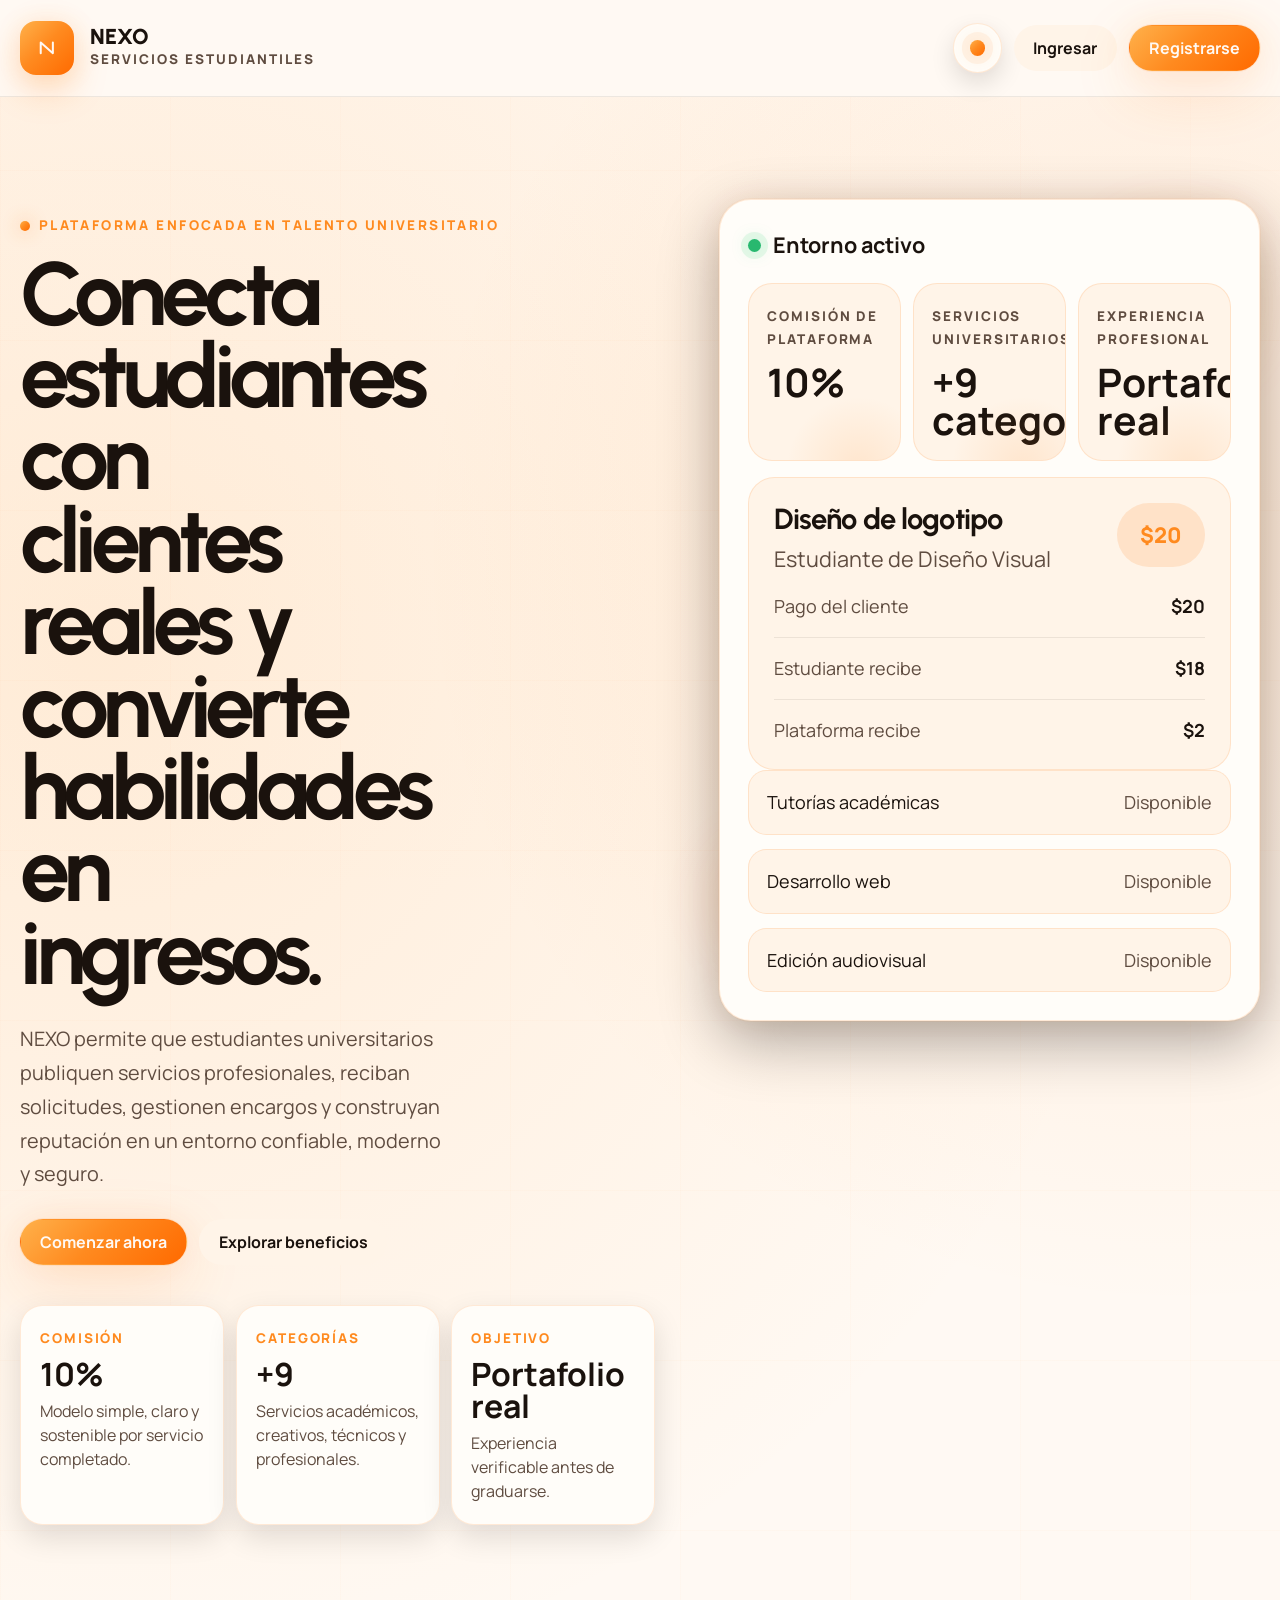
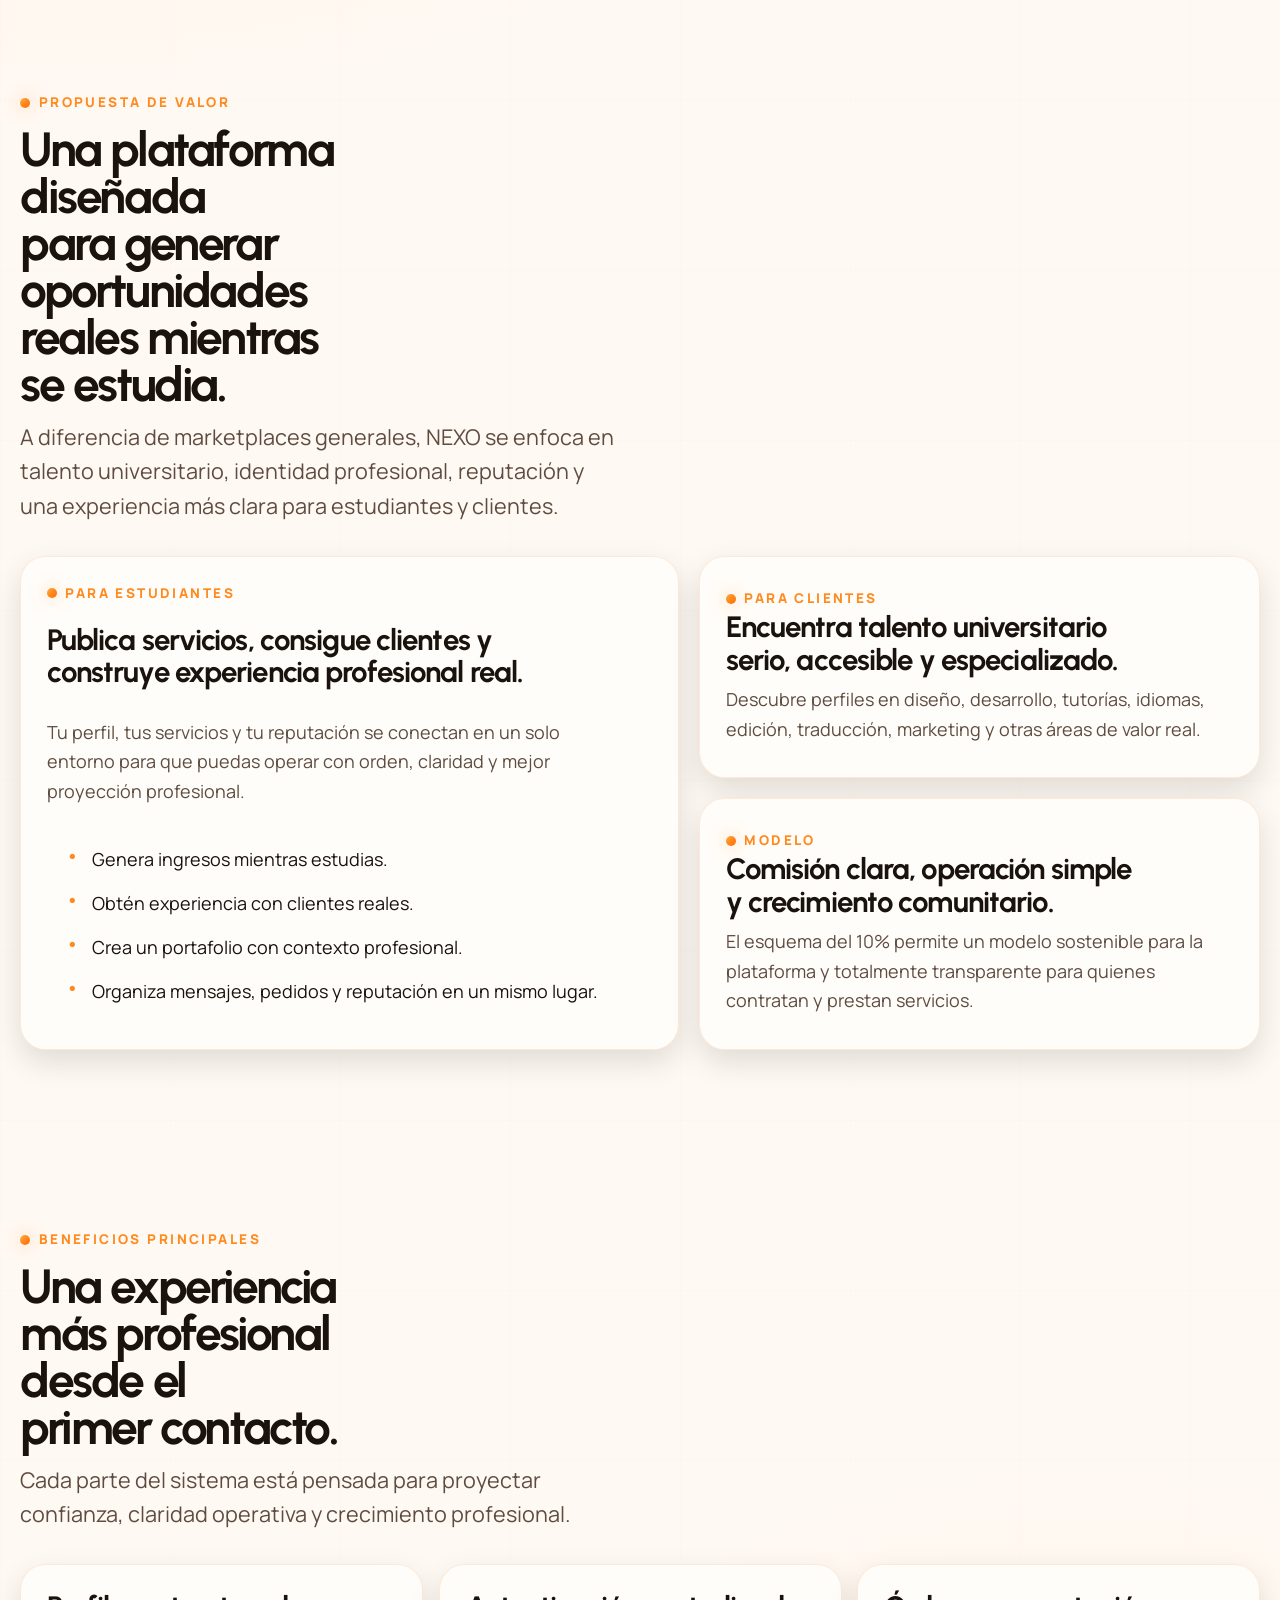
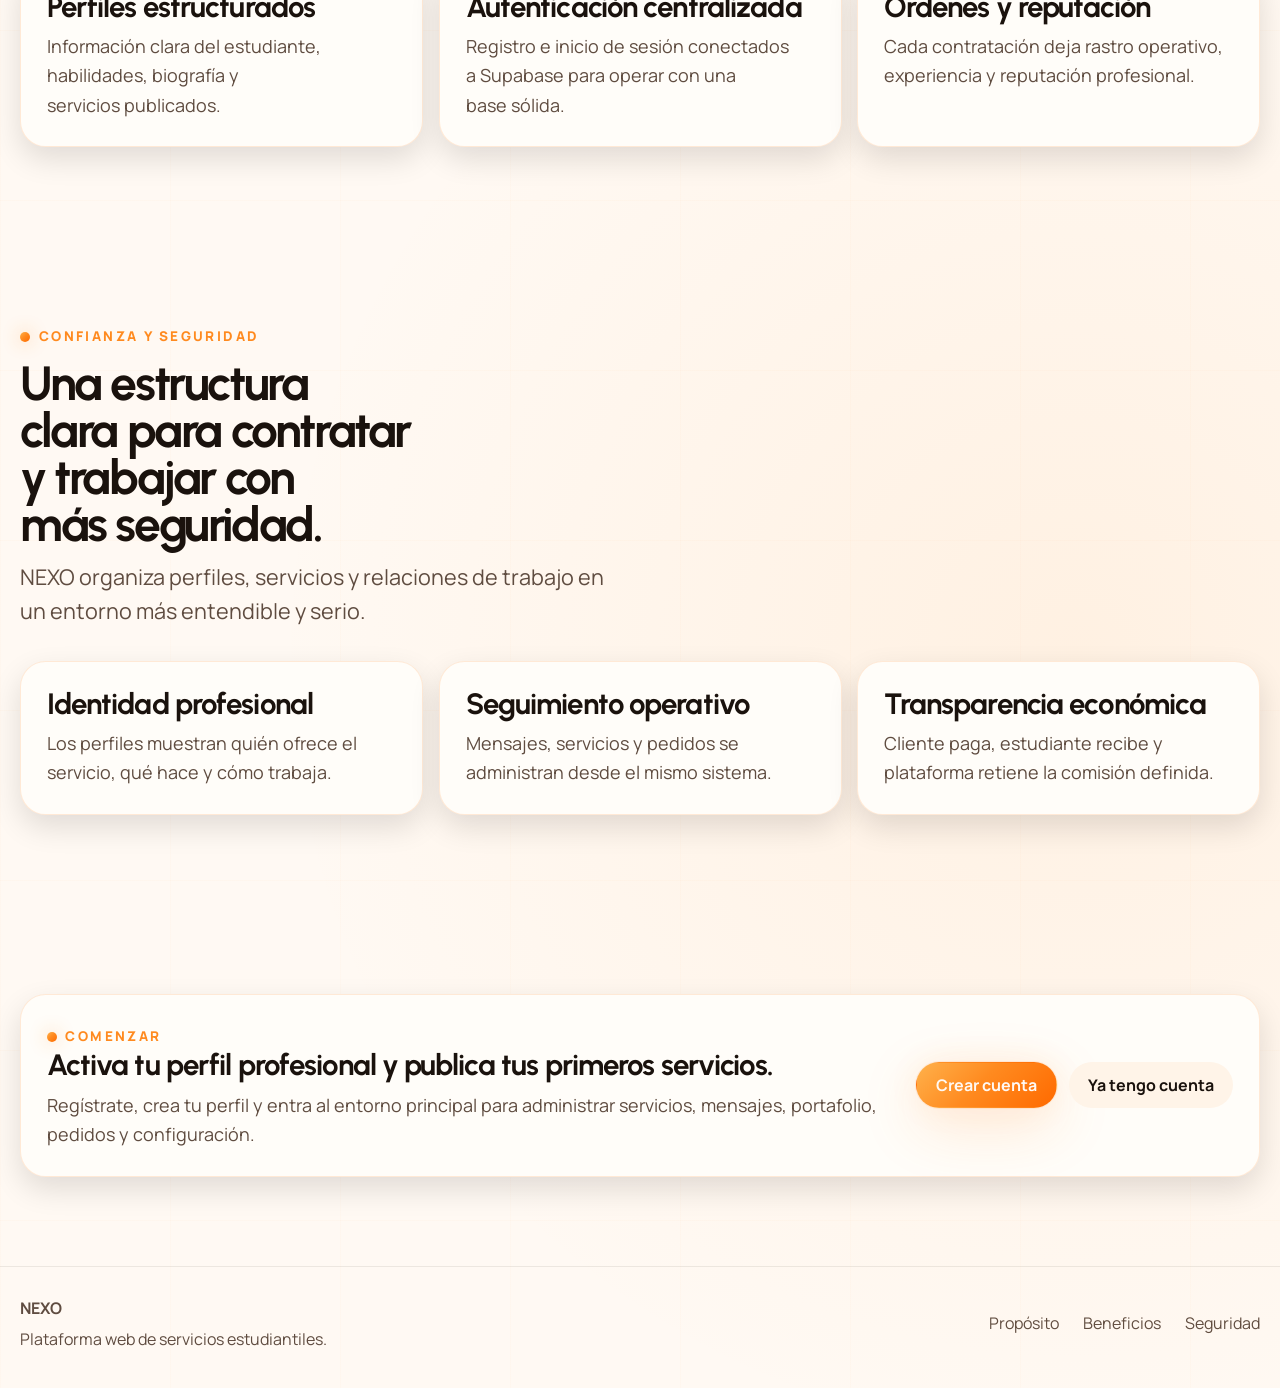
==== commit d60ac1ce: "Update index.html" ====
--- a/index.html
+++ b/index.html
@@ -81,7 +81,7 @@
                                 Comenzar ahora
                             </button>
 
-                            <button class="btn btn-secondary" type="button" onclick="document.getElementById('beneficios').scrollIntoView({behavior:'smooth'})">
+                            <button class="btn btn-secondary" type="button" data-scroll-target="beneficios">
                                 Explorar beneficios
                             </button>
                         </div>
@@ -101,8 +101,8 @@
 
                             <article class="hero-proof-card glow-hover reveal reveal-delay-3">
                                 <span>Objetivo</span>
-                                <strong>Portafolio</strong>
-                                <p>Más experiencia real antes de graduarse.</p>
+                                <strong>Portafolio real</strong>
+                                <p>Experiencia verificable antes de graduarse.</p>
                             </article>
                         </div>
                     </div>
@@ -123,12 +123,12 @@
                                     <strong>10%</strong>
                                 </article>
 
-                                <article class="metric-card glow-hover delay-a">
+                                <article class="metric-card glow-hover">
                                     <span>Servicios universitarios</span>
                                     <strong>+9 categorías</strong>
                                 </article>
 
-                                <article class="metric-card glow-hover delay-b">
+                                <article class="metric-card glow-hover">
                                     <span>Experiencia profesional</span>
                                     <strong>Portafolio real</strong>
                                 </article>
@@ -190,44 +190,44 @@
                         <span class="section-tag">Propuesta de valor</span>
                         <h2>Una plataforma diseñada para generar oportunidades reales mientras se estudia.</h2>
                         <p>
-                            A diferencia de marketplaces genéricos, NEXO organiza la experiencia
-                            alrededor del talento universitario, la confianza y la construcción de reputación.
+                            A diferencia de marketplaces generales, NEXO se enfoca en talento universitario,
+                            identidad profesional, reputación y una experiencia más clara para estudiantes y clientes.
                         </p>
                     </div>
 
                     <div class="feature-grid">
                         <article class="feature-main-card glow-hover reveal">
                             <span class="section-tag">Para estudiantes</span>
-                            <h3>Transforma habilidades en servicios visibles, contratables y escalables.</h3>
+                            <h3>Publica servicios, consigue clientes y construye experiencia profesional real.</h3>
                             <p>
-                                Publica tus capacidades, define precios, organiza entregas
-                                y construye un historial profesional dentro de una identidad clara.
+                                Tu perfil, tus servicios y tu reputación se conectan en un solo entorno
+                                para que puedas operar con orden, claridad y mejor proyección profesional.
                             </p>
 
                             <ul class="feature-checks">
-                                <li>Genera ingresos adicionales mientras estudias.</li>
+                                <li>Genera ingresos mientras estudias.</li>
                                 <li>Obtén experiencia con clientes reales.</li>
-                                <li>Construye un portafolio que sí tenga contexto profesional.</li>
-                                <li>Centraliza mensajes, órdenes y reputación en un mismo lugar.</li>
+                                <li>Crea un portafolio con contexto profesional.</li>
+                                <li>Organiza mensajes, pedidos y reputación en un mismo lugar.</li>
                             </ul>
                         </article>
 
                         <div class="feature-side-stack">
                             <article class="feature-side-card glow-hover reveal reveal-delay-1">
                                 <span class="section-tag">Para clientes</span>
-                                <h3>Encuentra talento accesible, actualizado y con enfoque práctico.</h3>
+                                <h3>Encuentra talento universitario serio, accesible y especializado.</h3>
                                 <p>
-                                    Descubre estudiantes con habilidades específicas en diseño, tutorías,
-                                    desarrollo, idiomas, marketing y más.
+                                    Descubre perfiles en diseño, desarrollo, tutorías, idiomas,
+                                    edición, traducción, marketing y otras áreas de valor real.
                                 </p>
                             </article>
 
                             <article class="feature-side-card glow-hover reveal reveal-delay-2">
-                                <span class="section-tag">Para la plataforma</span>
-                                <h3>Modelo simple con comisión fija y crecimiento comunitario.</h3>
+                                <span class="section-tag">Modelo</span>
+                                <h3>Comisión clara, operación simple y crecimiento comunitario.</h3>
                                 <p>
-                                    La comisión del 10% crea una base clara para monetizar,
-                                    fortalecer la comunidad y escalar con alianzas académicas.
+                                    El esquema del 10% permite un modelo sostenible para la plataforma
+                                    y totalmente transparente para quienes contratan y prestan servicios.
                                 </p>
                             </article>
                         </div>
@@ -239,35 +239,27 @@
                 <div class="container">
                     <div class="section-head reveal">
                         <span class="section-tag">Beneficios principales</span>
-                        <h2>Una experiencia más clara, útil y profesional desde el primer contacto.</h2>
+                        <h2>Una experiencia más profesional desde el primer contacto.</h2>
+                        <p>
+                            Cada parte del sistema está pensada para proyectar confianza,
+                            claridad operativa y crecimiento profesional.
+                        </p>
                     </div>
 
                     <div class="benefits-grid">
                         <article class="benefit-card glow-hover reveal reveal-delay-1">
-                            <h3>Perfiles serios</h3>
-                            <ul class="benefit-list">
-                                <li>Presentación profesional del estudiante.</li>
-                                <li>Especialidad, habilidades y enfoque visibles.</li>
-                                <li>Base para reputación y portafolio.</li>
-                            </ul>
+                            <h3>Perfiles estructurados</h3>
+                            <p>Información clara del estudiante, habilidades, biografía y servicios publicados.</p>
                         </article>
 
                         <article class="benefit-card glow-hover reveal reveal-delay-2">
-                            <h3>Contratación clara</h3>
-                            <ul class="benefit-list">
-                                <li>Servicios con precio base definido.</li>
-                                <li>Flujo entendible para cliente y estudiante.</li>
-                                <li>Órdenes con seguimiento estructurado.</li>
-                            </ul>
+                            <h3>Autenticación centralizada</h3>
+                            <p>Registro e inicio de sesión conectados a Supabase para operar con una base sólida.</p>
                         </article>
 
                         <article class="benefit-card glow-hover reveal reveal-delay-3">
-                            <h3>Crecimiento profesional</h3>
-                            <ul class="benefit-list">
-                                <li>Experiencia previa al egreso.</li>
-                                <li>Más evidencia para CV y portafolio.</li>
-                                <li>Mayor proyección dentro de la comunidad.</li>
-                            </ul>
+                            <h3>Órdenes y reputación</h3>
+                            <p>Cada contratación deja rastro operativo, experiencia y reputación profesional.</p>
                         </article>
                     </div>
                 </div>
@@ -277,23 +269,26 @@
                 <div class="container">
                     <div class="section-head reveal">
                         <span class="section-tag">Confianza y seguridad</span>
-                        <h2>Diseñada para transmitir orden, transparencia y control.</h2>
+                        <h2>Una estructura clara para contratar y trabajar con más seguridad.</h2>
+                        <p>
+                            NEXO organiza perfiles, servicios y relaciones de trabajo en un entorno más entendible y serio.
+                        </p>
                     </div>
 
                     <div class="security-grid">
                         <article class="security-card glow-hover reveal reveal-delay-1">
                             <h3>Identidad profesional</h3>
-                            <p>Los perfiles permiten mostrar quién ofrece el servicio y con qué enfoque lo realiza.</p>
+                            <p>Los perfiles muestran quién ofrece el servicio, qué hace y cómo trabaja.</p>
                         </article>
 
                         <article class="security-card glow-hover reveal reveal-delay-2">
-                            <h3>Centralización</h3>
-                            <p>Servicios, chats, órdenes y reputación viven dentro del mismo entorno operativo.</p>
+                            <h3>Seguimiento operativo</h3>
+                            <p>Mensajes, servicios y pedidos se administran desde el mismo sistema.</p>
                         </article>
 
                         <article class="security-card glow-hover reveal reveal-delay-3">
                             <h3>Transparencia económica</h3>
-                            <p>El modelo de comisión es simple y visible: cliente paga, estudiante recibe, plataforma retiene.</p>
+                            <p>Cliente paga, estudiante recibe y plataforma retiene la comisión definida.</p>
                         </article>
                     </div>
                 </div>
@@ -303,22 +298,22 @@
                 <div class="container">
                     <article class="cta-panel glass-card reveal">
                         <div>
-                            <span class="section-tag">Comienza en NEXO</span>
-                            <h3>Publica tus servicios, crea tu presencia profesional y empieza a generar oportunidades.</h3>
+                            <span class="section-tag">Comenzar</span>
+                            <h3>Activa tu perfil profesional y publica tus primeros servicios.</h3>
                             <p>
-                                Regístrate, construye tu perfil y entra a una plataforma pensada
-                                específicamente para talento universitario.
+                                Regístrate, crea tu perfil y entra al entorno principal para administrar
+                                servicios, mensajes, portafolio, pedidos y configuración.
                             </p>
                         </div>
 
                         <div class="cta-actions">
-                            <button class="btn btn-secondary" type="button" data-go-auth="login">
-                                Ingresar
-                            </button>
-
                             <button class="btn btn-primary" type="button" data-go-auth="register">
                                 Crear cuenta
                             </button>
+
+                            <button class="btn btn-secondary" type="button" data-go-auth="login">
+                                Ya tengo cuenta
+                            </button>
                         </div>
                     </article>
                 </div>
@@ -326,8 +321,17 @@
         </main>
 
         <footer class="footer-bar">
-            <div class="container">
-                <p>NEXO · Plataforma web de servicios estudiantiles enfocada en experiencia, ingresos y reputación profesional.</p>
+            <div class="container footer-inner">
+                <div class="footer-brand">
+                    <strong>NEXO</strong>
+                    <p>Plataforma web de servicios estudiantiles.</p>
+                </div>
+
+                <nav class="footer-nav" aria-label="Enlaces del pie de página">
+                    <a href="#main-content">Propósito</a>
+                    <a href="#beneficios">Beneficios</a>
+                    <a href="#beneficios">Seguridad</a>
+                </nav>
             </div>
         </footer>
     </div>
--- a/css/themes.css
+++ b/css/themes.css
@@ -1,54 +1,52 @@
 :root,
 [data-theme="light"] {
-  --color-bg: #fffaf4;
+  --color-bg: #fff9f3;
   --color-surface: #fffdf9;
-  --color-surface-2: #fff7ef;
-  --color-surface-offset: #fff1e1;
-  --color-surface-3: #fff5eb;
-  --color-border: rgba(255, 140, 32, 0.14);
-  --color-divider: rgba(37, 22, 10, 0.08);
-
-  --color-text: #1b130e;
-  --color-text-muted: #5e4b3f;
-  --color-text-faint: #9b8679;
-  --color-text-inverse: #fffaf6;
+  --color-surface-2: #fff4e8;
+  --color-surface-3: #ffefe0;
+  --color-surface-offset: #fff1e3;
+  --color-border: rgba(255, 132, 32, 0.16);
+  --color-divider: rgba(31, 20, 10, 0.08);
+
+  --color-text: #1a120d;
+  --color-text-muted: #5f4c40;
+  --color-text-faint: #9b8575;
+  --color-text-inverse: #fff9f4;
 
   --color-primary: #ff8a1f;
   --color-primary-hover: #ff7a00;
-  --color-primary-active: #f06a00;
+  --color-primary-active: #ea6700;
   --color-primary-soft: rgba(255, 138, 31, 0.12);
 
   --color-orange: #ff8a1f;
   --color-orange-hover: #ff7a00;
-  --color-orange-active: #f06a00;
+  --color-orange-active: #ea6700;
 
   --color-success: #28b86f;
   --color-error: #dc4d57;
   --color-warning: #f4a523;
   --color-info: #2879ff;
 
-  --gradient-primary: linear-gradient(135deg, #ffae42 0%, #ff8a1f 45%, #ff6f00 100%);
-  --gradient-soft: linear-gradient(180deg, rgba(255, 163, 66, 0.16), rgba(255, 255, 255, 0));
+  --gradient-primary: linear-gradient(135deg, #ffb14b 0%, #ff8a1f 46%, #ff6a00 100%);
   --gradient-hero:
-    radial-gradient(circle at 12% 18%, rgba(255, 161, 54, 0.18), transparent 28%),
-    radial-gradient(circle at 88% 14%, rgba(255, 144, 38, 0.16), transparent 22%),
-    radial-gradient(circle at 78% 82%, rgba(255, 172, 74, 0.12), transparent 24%),
-    linear-gradient(180deg, rgba(255, 255, 255, 0.2), transparent 55%);
+    radial-gradient(circle at 8% 14%, rgba(255, 154, 44, 0.14), transparent 26%),
+    radial-gradient(circle at 92% 12%, rgba(255, 135, 24, 0.12), transparent 18%),
+    radial-gradient(circle at 84% 84%, rgba(255, 167, 76, 0.1), transparent 20%);
 }
 
 [data-theme="dark"] {
-  --color-bg: #0b0b0d;
-  --color-surface: #111116;
-  --color-surface-2: #17171d;
-  --color-surface-offset: #1d1d24;
-  --color-surface-3: #141419;
-  --color-border: rgba(255, 132, 32, 0.18);
-  --color-divider: rgba(255, 132, 32, 0.1);
-
-  --color-text: #fff3ea;
-  --color-text-muted: #d7c0b1;
-  --color-text-faint: #937d70;
-  --color-text-inverse: #140d07;
+  --color-bg: #050506;
+  --color-surface: #0d0d10;
+  --color-surface-2: #121216;
+  --color-surface-3: #16161b;
+  --color-surface-offset: #1b1b21;
+  --color-border: rgba(255, 132, 32, 0.16);
+  --color-divider: rgba(255, 132, 32, 0.08);
+
+  --color-text: #fff3eb;
+  --color-text-muted: #c9b4a6;
+  --color-text-faint: #8e7768;
+  --color-text-inverse: #130c07;
 
   --color-primary: #ff8a1f;
   --color-primary-hover: #ff9b35;
@@ -59,18 +57,16 @@
   --color-orange-hover: #ff9b35;
   --color-orange-active: #ffb257;
 
-  --color-success: #38d27d;
-  --color-error: #ff5f6d;
-  --color-warning: #ffb742;
-  --color-info: #52a7ff;
-
-  --gradient-primary: linear-gradient(135deg, #ffb14b 0%, #ff8a1f 45%, #ff6500 100%);
-  --gradient-soft: linear-gradient(180deg, rgba(255, 138, 31, 0.12), rgba(255, 138, 31, 0));
+  --color-success: #39d37f;
+  --color-error: #ff5b6a;
+  --color-warning: #ffb340;
+  --color-info: #ff8a1f;
+
+  --gradient-primary: linear-gradient(135deg, #ffb14b 0%, #ff8a1f 44%, #ff6200 100%);
   --gradient-hero:
-    radial-gradient(circle at 12% 16%, rgba(255, 120, 20, 0.2), transparent 26%),
-    radial-gradient(circle at 88% 10%, rgba(255, 98, 0, 0.22), transparent 18%),
-    radial-gradient(circle at 76% 82%, rgba(255, 138, 31, 0.12), transparent 22%),
-    linear-gradient(180deg, rgba(255, 138, 31, 0.035), transparent 52%);
+    radial-gradient(circle at 10% 12%, rgba(255, 120, 20, 0.15), transparent 28%),
+    radial-gradient(circle at 90% 10%, rgba(255, 102, 0, 0.14), transparent 20%),
+    radial-gradient(circle at 84% 86%, rgba(255, 138, 31, 0.09), transparent 18%);
 }
 
 html,
@@ -84,7 +80,7 @@
 }
 
 .container {
-  width: min(100% - 2rem, var(--content-default));
+  width: min(100% - 2.5rem, 1320px);
   margin-inline: auto;
 }
 
@@ -101,8 +97,8 @@
 
 .section-tag::before {
   content: "";
-  width: 0.65rem;
-  height: 0.65rem;
+  width: 0.62rem;
+  height: 0.62rem;
   border-radius: 50%;
   background: var(--gradient-primary);
   box-shadow: 0 0 18px rgba(255, 132, 32, 0.45);
@@ -111,20 +107,22 @@
 .brand {
   display: inline-flex;
   align-items: center;
-  gap: 0.9rem;
+  gap: 1rem;
   text-decoration: none;
   color: var(--color-text);
 }
 
 .brand-mark {
-  width: 3.25rem;
-  height: 3.25rem;
+  width: 3.35rem;
+  height: 3.35rem;
   border-radius: 1rem;
   display: inline-grid;
   place-items: center;
   background: var(--gradient-primary);
   color: #fff8f3;
-  box-shadow: 0 16px 32px rgba(255, 122, 0, 0.22);
+  box-shadow:
+    0 16px 34px rgba(255, 122, 0, 0.22),
+    0 0 26px rgba(255, 132, 32, 0.12);
 }
 
 .brand-mark svg {
@@ -134,7 +132,7 @@
 
 .brand-text-wrap {
   display: grid;
-  gap: 0.15rem;
+  gap: 0.1rem;
 }
 
 .brand-text {
@@ -164,8 +162,8 @@
   z-index: 9999;
   background: var(--color-surface);
   color: var(--color-text);
-  padding: 0.75rem 1rem;
-  border-radius: var(--radius-md);
+  padding: 0.8rem 1rem;
+  border-radius: 0.9rem;
   border: 1px solid var(--color-border);
 }
 
@@ -173,6 +171,9 @@
   position: relative;
   min-height: 100dvh;
   overflow: clip;
+  background:
+    linear-gradient(180deg, rgba(255, 138, 31, 0.015), transparent 22%),
+    var(--color-bg);
 }
 
 .page-shell::before {
@@ -187,19 +188,17 @@
 .site-header {
   position: sticky;
   top: 0;
-  z-index: 30;
-  backdrop-filter: blur(14px);
-  -webkit-backdrop-filter: blur(14px);
-  background: color-mix(in oklab, var(--color-bg) 72%, transparent);
+  z-index: 50;
+  background: var(--color-bg);
   border-bottom: 1px solid var(--color-divider);
 }
 
 .site-header-inner {
-  min-height: 5rem;
+  min-height: 6rem;
   display: flex;
   align-items: center;
   justify-content: space-between;
-  gap: var(--space-4);
+  gap: var(--space-5);
 }
 
 .site-header-actions {
@@ -209,14 +208,14 @@
 }
 
 .theme-toggle {
-  width: 3rem;
-  height: 3rem;
+  width: 3.1rem;
+  height: 3.1rem;
   display: inline-grid;
   place-items: center;
   border-radius: 999px;
   border: 1px solid var(--color-border);
-  background: color-mix(in oklab, var(--color-surface) 86%, transparent);
-  box-shadow: var(--shadow-sm);
+  background: var(--color-surface);
+  box-shadow: 0 10px 24px rgba(0, 0, 0, 0.12);
 }
 
 .theme-toggle-icon {
@@ -225,27 +224,26 @@
   border-radius: 50%;
   background: var(--gradient-primary);
   box-shadow:
-    0 0 0 8px rgba(255, 132, 32, 0.1),
-    0 0 20px rgba(255, 132, 32, 0.35);
+    0 0 0 8px rgba(255, 132, 32, 0.08),
+    0 0 22px rgba(255, 132, 32, 0.28);
 }
 
 .btn {
-  min-height: 3.2rem;
-  padding: 0.9rem 1.35rem;
+  min-height: 3.25rem;
+  padding: 0.92rem 1.4rem;
   border-radius: 999px;
   border: 1px solid transparent;
+  font-size: var(--text-sm);
   font-weight: 800;
-  font-size: var(--text-sm);
   display: inline-flex;
   align-items: center;
   justify-content: center;
-  gap: 0.5rem;
   text-decoration: none;
   transition:
     transform var(--transition-base),
     background var(--transition-base),
+    color var(--transition-base),
     border-color var(--transition-base),
-    color var(--transition-base),
     box-shadow var(--transition-base);
 }
 
@@ -255,43 +253,48 @@
 
 .btn-primary {
   background: var(--gradient-primary);
-  color: #fff7f1;
+  color: #fff8f4;
   box-shadow:
-    0 18px 32px rgba(255, 132, 32, 0.24),
-    0 0 26px rgba(255, 132, 32, 0.12);
+    0 18px 36px rgba(255, 132, 32, 0.22),
+    0 0 24px rgba(255, 132, 32, 0.1);
 }
 
 .btn-secondary {
-  background: color-mix(in oklab, var(--color-surface) 90%, transparent);
+  background: var(--color-surface);
   color: var(--color-text);
   border-color: var(--color-border);
 }
 
 .glass-card {
-  background: color-mix(in oklab, var(--color-surface) 88%, transparent);
+  background: var(--color-surface);
   border: 1px solid var(--color-border);
-  box-shadow: var(--shadow-neon);
-  backdrop-filter: blur(14px);
-  -webkit-backdrop-filter: blur(14px);
+  box-shadow:
+    0 0 0 1px rgba(255, 132, 32, 0.06),
+    0 20px 60px rgba(0, 0, 0, 0.32),
+    0 0 32px rgba(255, 132, 32, 0.08);
 }
 
 .grid-lines {
   position: relative;
 }
 
-.grid-lines::before {
+.grid-lines::after {
   content: "";
   position: absolute;
   inset: 0;
   background-image:
-    linear-gradient(rgba(255, 132, 32, 0.03) 1px, transparent 1px),
-    linear-gradient(90deg, rgba(255, 132, 32, 0.03) 1px, transparent 1px);
-  background-size: 100% 150px, 150px 100%;
+    linear-gradient(rgba(255, 132, 32, 0.025) 1px, transparent 1px),
+    linear-gradient(90deg, rgba(255, 132, 32, 0.02) 1px, transparent 1px);
+  background-size: 100% 170px, 170px 100%;
   pointer-events: none;
   z-index: 0;
 }
 
 @media (max-width: 900px) {
+  .container {
+    width: min(100% - 1.25rem, 1320px);
+  }
+
   .site-header-inner {
     min-height: auto;
     padding-block: 1rem;
--- a/css/pages/landing.css
+++ b/css/pages/landing.css
@@ -5,24 +5,20 @@
 
 .hero-section {
   position: relative;
-  padding: clamp(3rem, 6vw, 5rem) 0 clamp(4rem, 8vw, 7rem);
-}
-
-.hero-section .container {
-  position: relative;
-  z-index: 1;
+  padding: clamp(4.5rem, 8vw, 7rem) 0 clamp(4.5rem, 8vw, 7.5rem);
 }
 
 .hero-grid {
   display: grid;
-  grid-template-columns: minmax(0, 1.08fr) minmax(420px, 0.92fr);
-  gap: clamp(2rem, 4vw, 4rem);
-  align-items: center;
+  grid-template-columns: minmax(0, 1.08fr) minmax(480px, 0.92fr);
+  gap: clamp(3rem, 5vw, 5.5rem);
+  align-items: start;
 }
 
 .hero-copy {
   display: grid;
-  gap: var(--space-6);
+  gap: var(--space-7);
+  padding-top: 1rem;
 }
 
 .hero-title-wrap {
@@ -32,18 +28,18 @@
 
 .hero-copy h1 {
   font-family: var(--font-display);
-  font-size: var(--text-3xl);
-  line-height: 0.95;
-  letter-spacing: -0.05em;
-  max-width: 9ch;
+  font-size: clamp(4.6rem, 7vw, 7.8rem);
+  line-height: 0.92;
+  letter-spacing: -0.065em;
+  max-width: 7.2ch;
   text-wrap: balance;
 }
 
 .hero-lead {
-  font-size: var(--text-lg);
-  max-width: 34ch;
-  color: var(--color-text-muted);
-  line-height: 1.65;
+  font-size: clamp(1.12rem, 1rem + 0.3vw, 1.35rem);
+  max-width: 38ch;
+  color: var(--color-text-muted);
+  line-height: 1.7;
 }
 
 .hero-actions {
@@ -56,18 +52,18 @@
   display: grid;
   grid-template-columns: repeat(3, minmax(0, 1fr));
   gap: var(--space-3);
-  margin-top: var(--space-2);
+  margin-top: var(--space-3);
 }
 
 .hero-proof-card {
-  padding: 1.1rem 1rem;
-  border-radius: 1.25rem;
-  background: color-mix(in oklab, var(--color-surface) 90%, transparent);
+  min-height: 8rem;
+  padding: 1.35rem 1.2rem;
+  border-radius: 1.4rem;
+  background: var(--color-surface);
   border: 1px solid var(--color-border);
-  box-shadow: var(--shadow-sm);
-  min-height: 7.2rem;
-  display: grid;
-  gap: 0.45rem;
+  box-shadow: 0 12px 30px rgba(0, 0, 0, 0.12);
+  display: grid;
+  gap: 0.55rem;
   align-content: start;
 }
 
@@ -80,7 +76,7 @@
 }
 
 .hero-proof-card strong {
-  font-size: clamp(1.45rem, 1.1rem + 1vw, 2rem);
+  font-size: clamp(1.6rem, 1.2rem + 1vw, 2.2rem);
   line-height: 1;
   color: var(--color-text);
 }
@@ -88,7 +84,7 @@
 .hero-proof-card p {
   color: var(--color-text-muted);
   font-size: var(--text-sm);
-  line-height: 1.45;
+  line-height: 1.5;
 }
 
 .hero-visual {
@@ -100,71 +96,57 @@
 .hero-orb {
   position: absolute;
   border-radius: 50%;
-  filter: blur(24px);
+  filter: blur(28px);
   pointer-events: none;
 }
 
 .hero-orb.orb-1 {
-  width: 14rem;
-  height: 14rem;
-  top: -2rem;
-  right: 0;
-  background: radial-gradient(circle, rgba(255, 132, 32, 0.28), transparent 68%);
+  width: 15rem;
+  height: 15rem;
+  top: -1rem;
+  right: -2rem;
+  background: radial-gradient(circle, rgba(255, 132, 32, 0.2), transparent 68%);
 }
 
 .hero-orb.orb-2 {
-  width: 10rem;
-  height: 10rem;
+  width: 11rem;
+  height: 11rem;
   left: -2rem;
   bottom: 2rem;
-  background: radial-gradient(circle, rgba(255, 98, 0, 0.22), transparent 72%);
+  background: radial-gradient(circle, rgba(255, 102, 0, 0.16), transparent 72%);
 }
 
 .hero-panel {
   position: relative;
-  padding: clamp(1.35rem, 2.2vw, 2rem);
+  padding: 1.75rem;
   border-radius: 2rem;
   overflow: hidden;
 }
 
-.hero-panel::before {
-  content: "";
-  position: absolute;
-  inset: 0;
-  background:
-    linear-gradient(180deg, rgba(255, 132, 32, 0.05), transparent 42%),
-    linear-gradient(90deg, rgba(255, 132, 32, 0.03), transparent 55%);
-  pointer-events: none;
-}
-
 .hero-panel-top {
   display: flex;
   align-items: center;
   gap: var(--space-3);
   margin-bottom: var(--space-5);
-  position: relative;
-  z-index: 1;
 }
 
 .status-dot {
-  width: 0.8rem;
-  height: 0.8rem;
+  width: 0.82rem;
+  height: 0.82rem;
   border-radius: 50%;
   background: var(--color-success);
   box-shadow:
-    0 0 0 7px rgba(56, 210, 125, 0.12),
-    0 0 18px rgba(56, 210, 125, 0.28);
-  animation: pulseGlow 2.3s ease-in-out infinite;
+    0 0 0 7px rgba(57, 211, 127, 0.12),
+    0 0 18px rgba(57, 211, 127, 0.28);
+  animation: pulseGlow 2.4s ease-in-out infinite;
 }
 
 .status-text {
-  font-size: var(--text-base);
+  font-size: var(--text-lg);
   font-weight: 700;
 }
 
 .hero-metrics {
-  position: relative;
-  z-index: 1;
   display: grid;
   grid-template-columns: repeat(3, minmax(0, 1fr));
   gap: var(--space-3);
@@ -172,13 +154,13 @@
 }
 
 .metric-card {
-  min-height: 9rem;
-  padding: 1.25rem 1.2rem;
-  border-radius: 1.4rem;
-  background: color-mix(in oklab, var(--color-surface-2) 92%, transparent);
+  min-height: 11rem;
+  padding: 1.35rem 1.15rem;
+  border-radius: 1.5rem;
+  background: var(--color-surface-2);
   border: 1px solid var(--color-border);
   display: grid;
-  gap: 0.7rem;
+  gap: 0.85rem;
   align-content: start;
   overflow: hidden;
 }
@@ -187,26 +169,24 @@
   font-size: var(--text-xs);
   font-weight: 800;
   letter-spacing: 0.14em;
-  line-height: 1.6;
+  line-height: 1.7;
   text-transform: uppercase;
   color: var(--color-text-muted);
 }
 
 .metric-card strong {
-  font-size: clamp(1.8rem, 1.2rem + 1.4vw, 2.6rem);
-  line-height: 1;
+  font-size: clamp(2rem, 1.25rem + 1.5vw, 2.8rem);
+  line-height: 0.95;
   color: var(--color-text);
   text-wrap: balance;
 }
 
 .hero-service-card {
-  position: relative;
-  z-index: 1;
-  display: grid;
-  gap: var(--space-4);
-  padding: 1.4rem;
-  border-radius: 1.55rem;
-  background: color-mix(in oklab, var(--color-surface) 92%, transparent);
+  display: grid;
+  gap: var(--space-4);
+  padding: 1.55rem;
+  border-radius: 1.65rem;
+  background: var(--color-surface-2);
   border: 1px solid var(--color-border);
 }
 
@@ -218,24 +198,24 @@
 }
 
 .service-card-head h2 {
-  font-size: clamp(1.35rem, 1rem + 0.8vw, 1.9rem);
+  font-size: clamp(1.5rem, 1.1rem + 0.9vw, 2.1rem);
   margin-bottom: 0.4rem;
-  line-height: 1.15;
+  line-height: 1.1;
 }
 
 .service-card-head p {
   color: var(--color-text-muted);
-  font-size: var(--text-base);
+  font-size: var(--text-lg);
 }
 
 .service-price {
-  min-width: 5.2rem;
-  padding: 0.85rem 1rem;
+  min-width: 5.5rem;
+  padding: 0.9rem 1rem;
   border-radius: 999px;
   display: inline-flex;
   justify-content: center;
   align-items: center;
-  background: color-mix(in oklab, var(--color-orange) 18%, var(--color-surface-offset));
+  background: rgba(255, 132, 32, 0.16);
   color: var(--color-orange);
   font-weight: 800;
   font-size: var(--text-lg);
@@ -243,7 +223,7 @@
 
 .service-flow {
   display: grid;
-  gap: 0.9rem;
+  gap: 1rem;
 }
 
 .flow-item {
@@ -274,9 +254,9 @@
   align-items: center;
   justify-content: space-between;
   gap: var(--space-3);
-  padding: 1rem 1.05rem;
-  border-radius: 1.1rem;
-  background: color-mix(in oklab, var(--color-surface-2) 90%, transparent);
+  padding: 1.05rem 1.1rem;
+  border-radius: 1.15rem;
+  background: var(--color-surface-2);
   border: 1px solid var(--color-border);
   color: var(--color-text);
   font-size: var(--text-base);
@@ -287,34 +267,36 @@
 }
 
 .home-section {
-  padding: clamp(3.5rem, 7vw, 6rem) 0;
+  padding: clamp(4rem, 7vw, 6.5rem) 0;
 }
 
 .home-section.compact {
-  padding-top: clamp(2rem, 4vw, 3.25rem);
+  padding-top: clamp(3rem, 5vw, 4.25rem);
 }
 
 .section-head {
   display: grid;
   gap: var(--space-3);
   margin-bottom: var(--space-8);
-  max-width: 42rem;
+  max-width: 52rem;
 }
 
 .section-head h2 {
-  font-size: var(--text-2xl);
-  line-height: 1;
-  letter-spacing: -0.04em;
+  font-size: clamp(2.25rem, 1.8rem + 1.5vw, 3.6rem);
+  line-height: 0.98;
+  letter-spacing: -0.05em;
+  max-width: 14ch;
 }
 
 .section-head p {
   color: var(--color-text-muted);
-  font-size: var(--text-base);
+  font-size: var(--text-lg);
+  max-width: 46ch;
 }
 
 .feature-grid {
   display: grid;
-  grid-template-columns: 1.1fr 0.9fr;
+  grid-template-columns: 1.08fr 0.92fr;
   gap: var(--space-5);
 }
 
@@ -323,11 +305,11 @@
 .benefit-card,
 .security-card,
 .cta-panel {
-  padding: clamp(1.25rem, 2vw, 1.75rem);
+  padding: 1.6rem;
   border-radius: 1.6rem;
-  background: color-mix(in oklab, var(--color-surface) 92%, transparent);
+  background: var(--color-surface);
   border: 1px solid var(--color-border);
-  box-shadow: var(--shadow-sm);
+  box-shadow: 0 12px 30px rgba(0, 0, 0, 0.12);
 }
 
 .feature-main-card {
@@ -340,8 +322,9 @@
 .benefit-card h3,
 .security-card h3,
 .cta-panel h3 {
-  font-size: var(--text-xl);
+  font-size: clamp(1.5rem, 1.2rem + 0.8vw, 2rem);
   line-height: 1.1;
+  margin-bottom: 0.55rem;
 }
 
 .feature-main-card p,
@@ -350,13 +333,15 @@
 .security-card p,
 .cta-panel p {
   color: var(--color-text-muted);
+  font-size: var(--text-base);
+  line-height: 1.65;
 }
 
 .feature-checks,
 .security-list,
 .benefit-list {
   display: grid;
-  gap: 0.85rem;
+  gap: 0.95rem;
 }
 
 .feature-checks li,
@@ -393,7 +378,7 @@
 
 .cta-panel {
   display: grid;
-  grid-template-columns: 1fr auto;
+  grid-template-columns: 1.1fr auto;
   gap: var(--space-5);
   align-items: center;
 }
@@ -406,26 +391,38 @@
 }
 
 .footer-bar {
-  padding: 1.5rem 0 2rem;
+  padding: 1.8rem 0 2.2rem;
   border-top: 1px solid var(--color-divider);
   color: var(--color-text-muted);
   font-size: var(--text-sm);
 }
 
+.footer-inner {
+  display: flex;
+  align-items: center;
+  justify-content: space-between;
+  gap: var(--space-4);
+  flex-wrap: wrap;
+}
+
+.footer-brand {
+  display: grid;
+  gap: 0.35rem;
+}
+
+.footer-nav {
+  display: flex;
+  gap: 1.5rem;
+  flex-wrap: wrap;
+}
+
+.footer-nav a {
+  color: var(--color-text-muted);
+  text-decoration: none;
+}
+
 .float-card {
-  animation: softFloat 4.5s ease-in-out infinite;
-}
-
-.delay-a {
-  animation-delay: 0.15s;
-}
-
-.delay-b {
-  animation-delay: 0.3s;
-}
-
-.delay-c {
-  animation-delay: 0.45s;
+  animation: softFloat 4.8s ease-in-out infinite;
 }
 
 .glow-hover {
@@ -438,12 +435,12 @@
 .glow-hover:hover {
   transform: translateY(-5px);
   box-shadow:
-    0 20px 48px rgba(255, 132, 32, 0.16),
-    0 0 30px rgba(255, 132, 32, 0.08);
-  border-color: color-mix(in oklab, var(--color-orange) 34%, var(--color-border));
-}
-
-@media (max-width: 1100px) {
+    0 20px 54px rgba(255, 132, 32, 0.12),
+    0 0 26px rgba(255, 132, 32, 0.06);
+  border-color: rgba(255, 132, 32, 0.28);
+}
+
+@media (max-width: 1180px) {
   .hero-grid,
   .feature-grid,
   .cta-panel {
@@ -451,7 +448,9 @@
   }
 
   .hero-copy h1,
-  .hero-lead {
+  .hero-lead,
+  .section-head h2,
+  .section-head p {
     max-width: none;
   }
 
@@ -468,6 +467,10 @@
     grid-template-columns: 1fr;
   }
 
+  .hero-copy {
+    padding-top: 0;
+  }
+
   .service-card-head {
     flex-direction: column;
     align-items: flex-start;
@@ -476,11 +479,12 @@
 
 @media (max-width: 767px) {
   .hero-section {
-    padding-top: 2.5rem;
-  }
-
-  .hero-copy {
-    gap: var(--space-5);
+    padding-top: 3rem;
+  }
+
+  .hero-copy h1 {
+    font-size: clamp(3rem, 14vw, 4.9rem);
+    line-height: 0.95;
   }
 
   .hero-panel,
@@ -489,7 +493,7 @@
   .benefit-card,
   .security-card,
   .cta-panel {
-    padding: 1rem;
+    padding: 1.1rem;
     border-radius: 1.2rem;
   }
 
@@ -500,7 +504,8 @@
     padding: 1rem;
   }
 
-  .hero-copy h1 {
-    letter-spacing: -0.045em;
-  }
-}
+  .footer-inner {
+    flex-direction: column;
+    align-items: flex-start;
+  }
+}
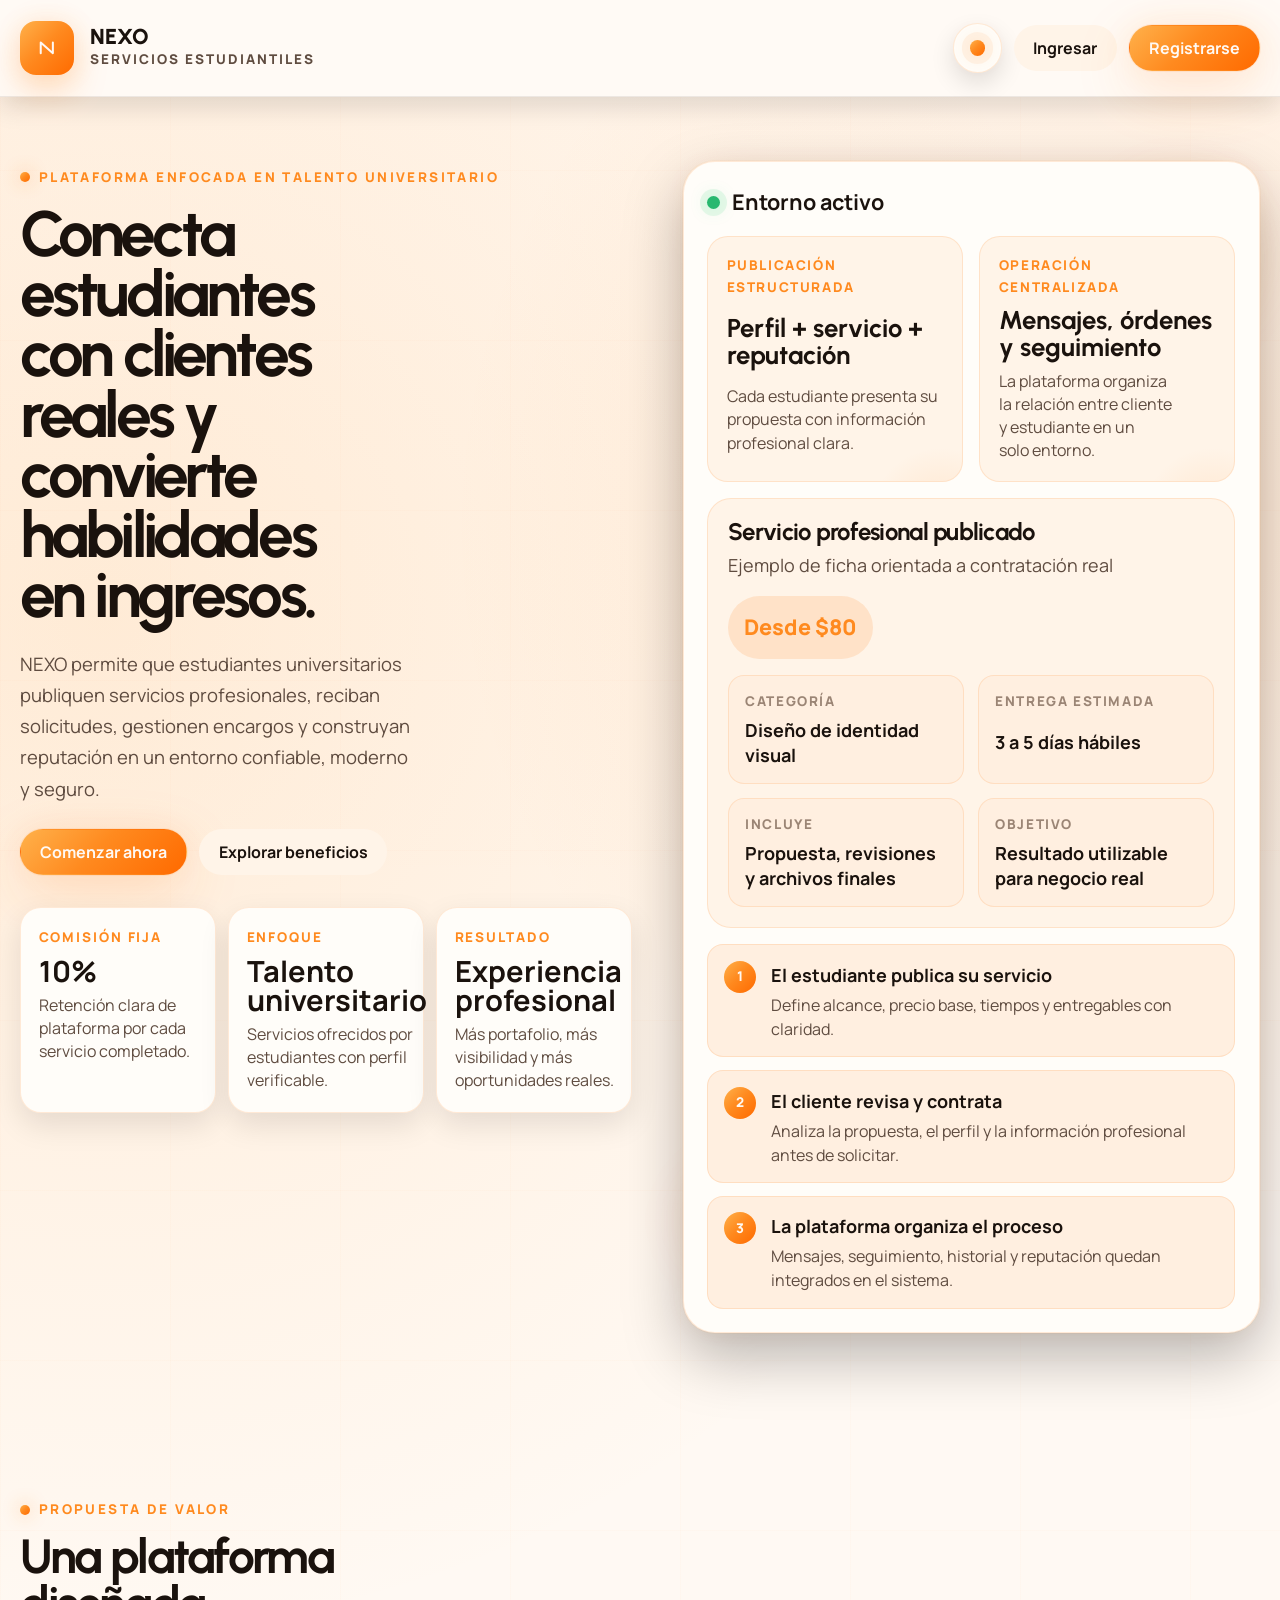
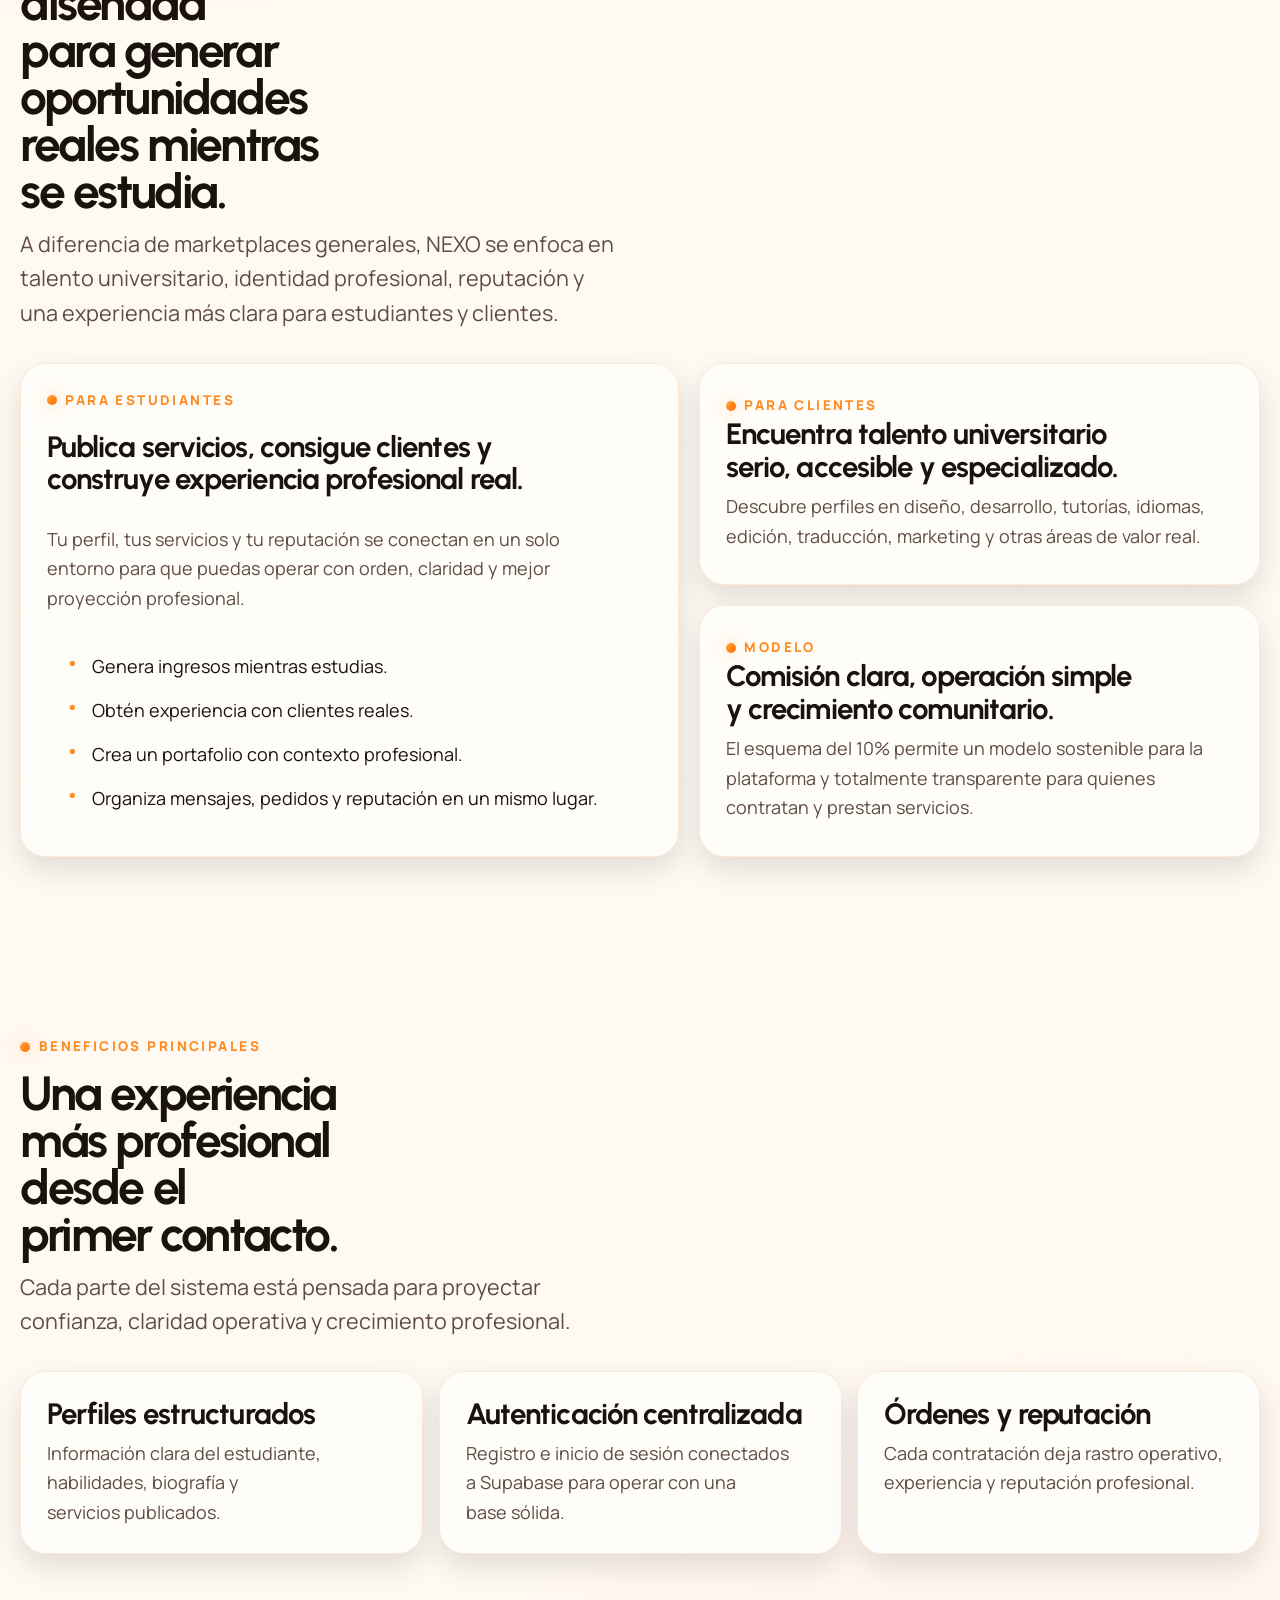
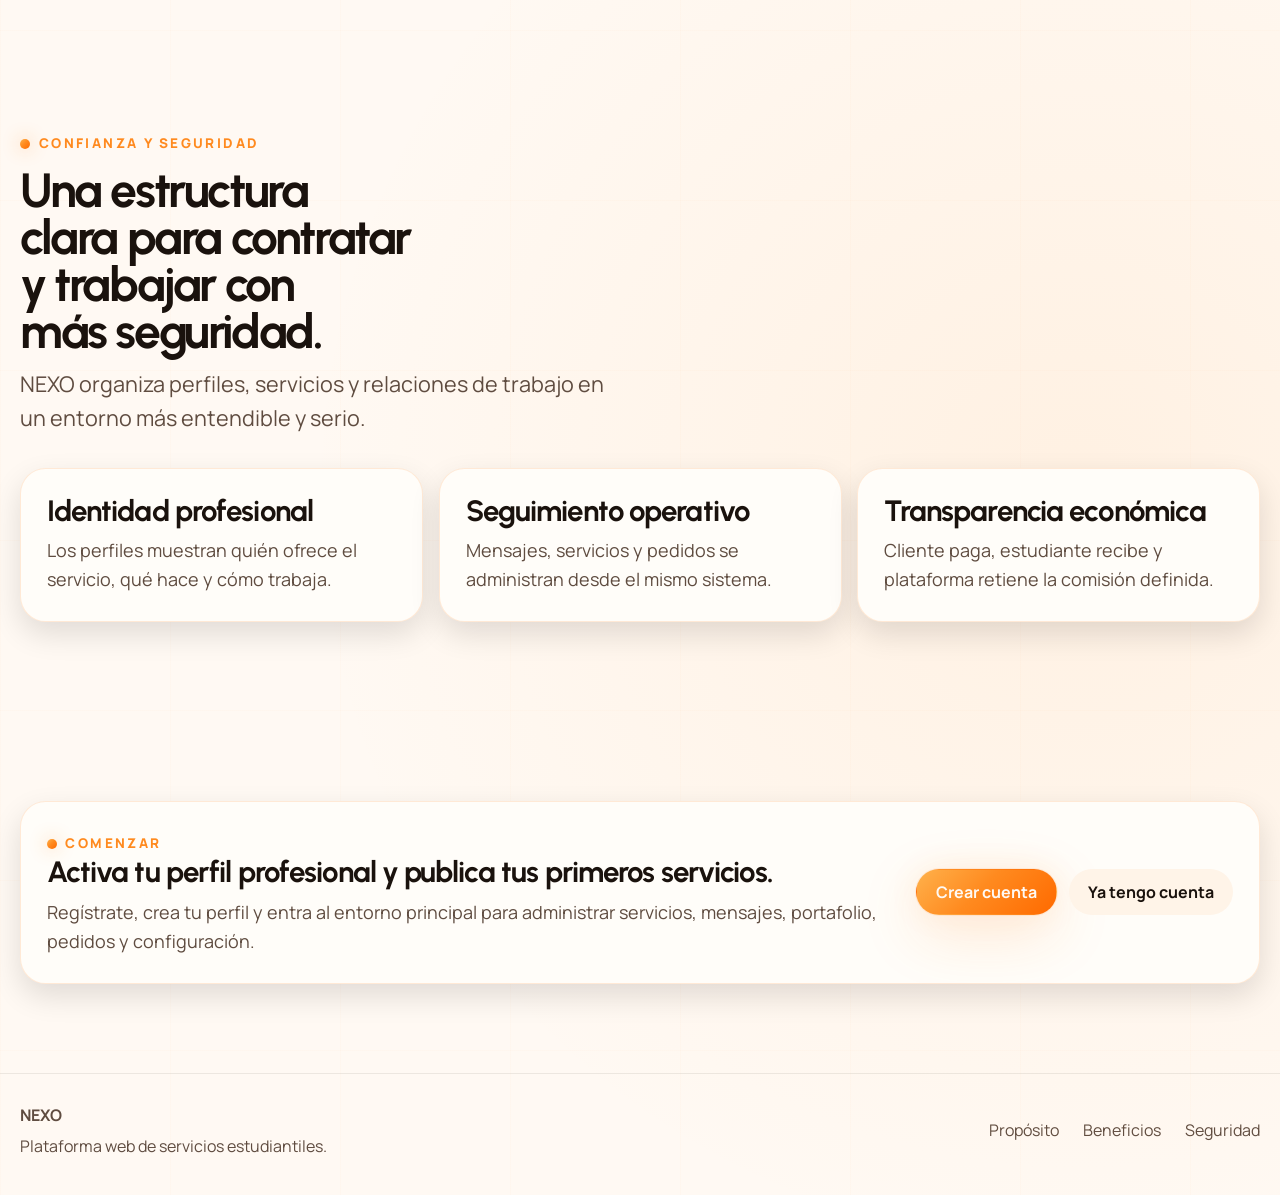
==== commit 0908d761: "Revise hero-proof content and enhance dashboard layout Updated content in hero-proof cards and added" ====
--- a/index.html
+++ b/index.html
@@ -88,21 +88,21 @@
 
                         <div class="hero-proof">
                             <article class="hero-proof-card glow-hover reveal reveal-delay-1">
-                                <span>Comisión</span>
+                                <span>Comisión fija</span>
                                 <strong data-count="10" data-suffix="%">0%</strong>
-                                <p>Modelo simple, claro y sostenible por servicio completado.</p>
+                                <p>Retención clara de plataforma por cada servicio completado.</p>
                             </article>
 
                             <article class="hero-proof-card glow-hover reveal reveal-delay-2">
-                                <span>Categorías</span>
-                                <strong data-count="9" data-prefix="+">0</strong>
-                                <p>Servicios académicos, creativos, técnicos y profesionales.</p>
+                                <span>Enfoque</span>
+                                <strong>Talento universitario</strong>
+                                <p>Servicios ofrecidos por estudiantes con perfil verificable.</p>
                             </article>
 
                             <article class="hero-proof-card glow-hover reveal reveal-delay-3">
-                                <span>Objetivo</span>
-                                <strong>Portafolio real</strong>
-                                <p>Experiencia verificable antes de graduarse.</p>
+                                <span>Resultado</span>
+                                <strong>Experiencia profesional</strong>
+                                <p>Más portafolio, más visibilidad y más oportunidades reales.</p>
                             </article>
                         </div>
                     </div>
@@ -117,66 +117,77 @@
                                 <span class="status-text">Entorno activo</span>
                             </div>
 
-                            <div class="hero-metrics">
-                                <article class="metric-card glow-hover">
-                                    <span>Comisión de plataforma</span>
-                                    <strong>10%</strong>
+                            <div class="hero-dashboard">
+                                <div class="dashboard-summary">
+                                    <article class="summary-card glow-hover">
+                                        <span>Publicación estructurada</span>
+                                        <strong>Perfil + servicio + reputación</strong>
+                                        <p>Cada estudiante presenta su propuesta con información profesional clara.</p>
+                                    </article>
+
+                                    <article class="summary-card glow-hover">
+                                        <span>Operación centralizada</span>
+                                        <strong>Mensajes, órdenes y seguimiento</strong>
+                                        <p>La plataforma organiza la relación entre cliente y estudiante en un solo entorno.</p>
+                                    </article>
+                                </div>
+
+                                <article class="hero-service-card glow-hover">
+                                    <div class="service-card-head">
+                                        <div>
+                                            <h2>Servicio profesional publicado</h2>
+                                            <p>Ejemplo de ficha orientada a contratación real</p>
+                                        </div>
+                                        <span class="service-price">Desde $80</span>
+                                    </div>
+
+                                    <div class="service-meta-grid">
+                                        <div class="meta-item">
+                                            <span>Categoría</span>
+                                            <strong>Diseño de identidad visual</strong>
+                                        </div>
+
+                                        <div class="meta-item">
+                                            <span>Entrega estimada</span>
+                                            <strong>3 a 5 días hábiles</strong>
+                                        </div>
+
+                                        <div class="meta-item">
+                                            <span>Incluye</span>
+                                            <strong>Propuesta, revisiones y archivos finales</strong>
+                                        </div>
+
+                                        <div class="meta-item">
+                                            <span>Objetivo</span>
+                                            <strong>Resultado utilizable para negocio real</strong>
+                                        </div>
+                                    </div>
                                 </article>
 
-                                <article class="metric-card glow-hover">
-                                    <span>Servicios universitarios</span>
-                                    <strong>+9 categorías</strong>
-                                </article>
-
-                                <article class="metric-card glow-hover">
-                                    <span>Experiencia profesional</span>
-                                    <strong>Portafolio real</strong>
-                                </article>
-                            </div>
-
-                            <article class="hero-service-card glow-hover">
-                                <div class="service-card-head">
-                                    <div>
-                                        <h2>Diseño de logotipo</h2>
-                                        <p>Estudiante de Diseño Visual</p>
-                                    </div>
-                                    <span class="service-price">$20</span>
-                                </div>
-
-                                <div class="service-flow">
-                                    <div class="flow-item">
-                                        <span>Pago del cliente</span>
-                                        <strong>$20</strong>
-                                    </div>
-
-                                    <div class="flow-divider"></div>
-
-                                    <div class="flow-item">
-                                        <span>Estudiante recibe</span>
-                                        <strong>$18</strong>
-                                    </div>
-
-                                    <div class="flow-divider"></div>
-
-                                    <div class="flow-item">
-                                        <span>Plataforma recibe</span>
-                                        <strong>$2</strong>
-                                    </div>
-                                </div>
-                            </article>
-
-                            <div class="hero-mini-list">
-                                <div class="mini-list-row">
-                                    <span>Tutorías académicas</span>
-                                    <span>Disponible</span>
-                                </div>
-                                <div class="mini-list-row">
-                                    <span>Desarrollo web</span>
-                                    <span>Disponible</span>
-                                </div>
-                                <div class="mini-list-row">
-                                    <span>Edición audiovisual</span>
-                                    <span>Disponible</span>
+                                <div class="hero-process">
+                                    <div class="process-row">
+                                        <span class="process-step">1</span>
+                                        <div class="process-copy">
+                                            <strong>El estudiante publica su servicio</strong>
+                                            <span>Define alcance, precio base, tiempos y entregables con claridad.</span>
+                                        </div>
+                                    </div>
+
+                                    <div class="process-row">
+                                        <span class="process-step">2</span>
+                                        <div class="process-copy">
+                                            <strong>El cliente revisa y contrata</strong>
+                                            <span>Analiza la propuesta, el perfil y la información profesional antes de solicitar.</span>
+                                        </div>
+                                    </div>
+
+                                    <div class="process-row">
+                                        <span class="process-step">3</span>
+                                        <div class="process-copy">
+                                            <strong>La plataforma organiza el proceso</strong>
+                                            <span>Mensajes, seguimiento, historial y reputación quedan integrados en el sistema.</span>
+                                        </div>
+                                    </div>
                                 </div>
                             </div>
                         </div>
--- a/css/themes.css
+++ b/css/themes.css
@@ -35,17 +35,17 @@
 }
 
 [data-theme="dark"] {
-  --color-bg: #050506;
-  --color-surface: #0d0d10;
-  --color-surface-2: #121216;
-  --color-surface-3: #16161b;
-  --color-surface-offset: #1b1b21;
+  --color-bg: #070708;
+  --color-surface: #111114;
+  --color-surface-2: #17171b;
+  --color-surface-3: #1d1d22;
+  --color-surface-offset: #24242a;
   --color-border: rgba(255, 132, 32, 0.16);
   --color-divider: rgba(255, 132, 32, 0.08);
 
   --color-text: #fff3eb;
-  --color-text-muted: #c9b4a6;
-  --color-text-faint: #8e7768;
+  --color-text-muted: #ccb7a8;
+  --color-text-faint: #8b776a;
   --color-text-inverse: #130c07;
 
   --color-primary: #ff8a1f;
@@ -64,9 +64,9 @@
 
   --gradient-primary: linear-gradient(135deg, #ffb14b 0%, #ff8a1f 44%, #ff6200 100%);
   --gradient-hero:
-    radial-gradient(circle at 10% 12%, rgba(255, 120, 20, 0.15), transparent 28%),
-    radial-gradient(circle at 90% 10%, rgba(255, 102, 0, 0.14), transparent 20%),
-    radial-gradient(circle at 84% 86%, rgba(255, 138, 31, 0.09), transparent 18%);
+    radial-gradient(circle at 10% 14%, rgba(255, 120, 20, 0.14), transparent 28%),
+    radial-gradient(circle at 92% 12%, rgba(255, 102, 0, 0.12), transparent 18%),
+    radial-gradient(circle at 84% 86%, rgba(255, 138, 31, 0.08), transparent 18%);
 }
 
 html,
@@ -172,7 +172,7 @@
   min-height: 100dvh;
   overflow: clip;
   background:
-    linear-gradient(180deg, rgba(255, 138, 31, 0.015), transparent 22%),
+    linear-gradient(180deg, rgba(255, 138, 31, 0.018), transparent 22%),
     var(--color-bg);
 }
 
@@ -189,8 +189,9 @@
   position: sticky;
   top: 0;
   z-index: 50;
-  background: var(--color-bg);
+  background: color-mix(in oklab, var(--color-bg) 70%, var(--color-surface) 30%);
   border-bottom: 1px solid var(--color-divider);
+  box-shadow: 0 10px 24px rgba(0, 0, 0, 0.12);
 }
 
 .site-header-inner {
@@ -260,7 +261,7 @@
 }
 
 .btn-secondary {
-  background: var(--color-surface);
+  background: var(--color-surface-2);
   color: var(--color-text);
   border-color: var(--color-border);
 }
@@ -269,9 +270,9 @@
   background: var(--color-surface);
   border: 1px solid var(--color-border);
   box-shadow:
-    0 0 0 1px rgba(255, 132, 32, 0.06),
-    0 20px 60px rgba(0, 0, 0, 0.32),
-    0 0 32px rgba(255, 132, 32, 0.08);
+    0 0 0 1px rgba(255, 132, 32, 0.05),
+    0 24px 60px rgba(0, 0, 0, 0.28),
+    0 0 26px rgba(255, 132, 32, 0.06);
 }
 
 .grid-lines {
@@ -283,8 +284,8 @@
   position: absolute;
   inset: 0;
   background-image:
-    linear-gradient(rgba(255, 132, 32, 0.025) 1px, transparent 1px),
-    linear-gradient(90deg, rgba(255, 132, 32, 0.02) 1px, transparent 1px);
+    linear-gradient(rgba(255, 132, 32, 0.02) 1px, transparent 1px),
+    linear-gradient(90deg, rgba(255, 132, 32, 0.018) 1px, transparent 1px);
   background-size: 100% 170px, 170px 100%;
   pointer-events: none;
   z-index: 0;
--- a/css/pages/landing.css
+++ b/css/pages/landing.css
@@ -5,20 +5,20 @@
 
 .hero-section {
   position: relative;
-  padding: clamp(4.5rem, 8vw, 7rem) 0 clamp(4.5rem, 8vw, 7.5rem);
+  padding: clamp(2.5rem, 5vw, 4rem) 0 clamp(4.5rem, 8vw, 7rem);
 }
 
 .hero-grid {
   display: grid;
-  grid-template-columns: minmax(0, 1.08fr) minmax(480px, 0.92fr);
-  gap: clamp(3rem, 5vw, 5.5rem);
+  grid-template-columns: minmax(0, 1.03fr) minmax(500px, 0.97fr);
+  gap: clamp(2.4rem, 4vw, 4.5rem);
   align-items: start;
 }
 
 .hero-copy {
   display: grid;
-  gap: var(--space-7);
-  padding-top: 1rem;
+  gap: var(--space-6);
+  padding-top: 0.35rem;
 }
 
 .hero-title-wrap {
@@ -28,18 +28,18 @@
 
 .hero-copy h1 {
   font-family: var(--font-display);
-  font-size: clamp(4.6rem, 7vw, 7.8rem);
-  line-height: 0.92;
-  letter-spacing: -0.065em;
-  max-width: 7.2ch;
+  font-size: clamp(3.35rem, 5vw, 5.2rem);
+  line-height: 0.94;
+  letter-spacing: -0.06em;
+  max-width: 8.8ch;
   text-wrap: balance;
 }
 
 .hero-lead {
-  font-size: clamp(1.12rem, 1rem + 0.3vw, 1.35rem);
-  max-width: 38ch;
-  color: var(--color-text-muted);
-  line-height: 1.7;
+  font-size: clamp(1.05rem, 0.98rem + 0.22vw, 1.22rem);
+  max-width: 40ch;
+  color: var(--color-text-muted);
+  line-height: 1.68;
 }
 
 .hero-actions {
@@ -52,18 +52,18 @@
   display: grid;
   grid-template-columns: repeat(3, minmax(0, 1fr));
   gap: var(--space-3);
-  margin-top: var(--space-3);
+  margin-top: var(--space-2);
 }
 
 .hero-proof-card {
-  min-height: 8rem;
-  padding: 1.35rem 1.2rem;
-  border-radius: 1.4rem;
+  min-height: 7.4rem;
+  padding: 1.2rem 1.1rem;
+  border-radius: 1.3rem;
   background: var(--color-surface);
   border: 1px solid var(--color-border);
-  box-shadow: 0 12px 30px rgba(0, 0, 0, 0.12);
-  display: grid;
-  gap: 0.55rem;
+  box-shadow: 0 12px 30px rgba(0, 0, 0, 0.1);
+  display: grid;
+  gap: 0.5rem;
   align-content: start;
 }
 
@@ -76,7 +76,7 @@
 }
 
 .hero-proof-card strong {
-  font-size: clamp(1.6rem, 1.2rem + 1vw, 2.2rem);
+  font-size: clamp(1.45rem, 1.1rem + 0.9vw, 2rem);
   line-height: 1;
   color: var(--color-text);
 }
@@ -84,7 +84,7 @@
 .hero-proof-card p {
   color: var(--color-text-muted);
   font-size: var(--text-sm);
-  line-height: 1.5;
+  line-height: 1.45;
 }
 
 .hero-visual {
@@ -96,29 +96,29 @@
 .hero-orb {
   position: absolute;
   border-radius: 50%;
-  filter: blur(28px);
+  filter: blur(26px);
   pointer-events: none;
 }
 
 .hero-orb.orb-1 {
-  width: 15rem;
-  height: 15rem;
+  width: 14rem;
+  height: 14rem;
   top: -1rem;
   right: -2rem;
-  background: radial-gradient(circle, rgba(255, 132, 32, 0.2), transparent 68%);
+  background: radial-gradient(circle, rgba(255, 132, 32, 0.16), transparent 68%);
 }
 
 .hero-orb.orb-2 {
-  width: 11rem;
-  height: 11rem;
-  left: -2rem;
+  width: 10rem;
+  height: 10rem;
+  left: -1.5rem;
   bottom: 2rem;
-  background: radial-gradient(circle, rgba(255, 102, 0, 0.16), transparent 72%);
+  background: radial-gradient(circle, rgba(255, 102, 0, 0.12), transparent 72%);
 }
 
 .hero-panel {
   position: relative;
-  padding: 1.75rem;
+  padding: 1.45rem;
   border-radius: 2rem;
   overflow: hidden;
 }
@@ -127,7 +127,7 @@
   display: flex;
   align-items: center;
   gap: var(--space-3);
-  margin-bottom: var(--space-5);
+  margin-bottom: var(--space-4);
 }
 
 .status-dot {
@@ -146,48 +146,53 @@
   font-weight: 700;
 }
 
-.hero-metrics {
-  display: grid;
-  grid-template-columns: repeat(3, minmax(0, 1fr));
-  gap: var(--space-3);
-  margin-bottom: var(--space-4);
-}
-
-.metric-card {
-  min-height: 11rem;
-  padding: 1.35rem 1.15rem;
+.hero-dashboard {
+  display: grid;
+  gap: 1rem;
+}
+
+.dashboard-summary {
+  display: grid;
+  grid-template-columns: repeat(2, minmax(0, 1fr));
+  gap: 1rem;
+}
+
+.summary-card {
+  padding: 1.15rem 1.15rem;
+  border-radius: 1.3rem;
+  background: var(--color-surface-2);
+  border: 1px solid var(--color-border);
+  display: grid;
+  gap: 0.55rem;
+}
+
+.summary-card span {
+  font-size: var(--text-xs);
+  font-weight: 800;
+  letter-spacing: 0.12em;
+  text-transform: uppercase;
+  color: var(--color-orange);
+}
+
+.summary-card strong {
+  font-size: clamp(1.25rem, 1.05rem + 0.7vw, 1.8rem);
+  line-height: 1.05;
+  color: var(--color-text);
+}
+
+.summary-card p {
+  color: var(--color-text-muted);
+  font-size: var(--text-sm);
+  line-height: 1.45;
+}
+
+.hero-service-card {
+  display: grid;
+  gap: 1rem;
+  padding: 1.25rem;
   border-radius: 1.5rem;
   background: var(--color-surface-2);
   border: 1px solid var(--color-border);
-  display: grid;
-  gap: 0.85rem;
-  align-content: start;
-  overflow: hidden;
-}
-
-.metric-card span {
-  font-size: var(--text-xs);
-  font-weight: 800;
-  letter-spacing: 0.14em;
-  line-height: 1.7;
-  text-transform: uppercase;
-  color: var(--color-text-muted);
-}
-
-.metric-card strong {
-  font-size: clamp(2rem, 1.25rem + 1.5vw, 2.8rem);
-  line-height: 0.95;
-  color: var(--color-text);
-  text-wrap: balance;
-}
-
-.hero-service-card {
-  display: grid;
-  gap: var(--space-4);
-  padding: 1.55rem;
-  border-radius: 1.65rem;
-  background: var(--color-surface-2);
-  border: 1px solid var(--color-border);
 }
 
 .service-card-head {
@@ -198,18 +203,18 @@
 }
 
 .service-card-head h2 {
-  font-size: clamp(1.5rem, 1.1rem + 0.9vw, 2.1rem);
-  margin-bottom: 0.4rem;
+  font-size: clamp(1.25rem, 1.02rem + 0.6vw, 1.7rem);
+  margin-bottom: 0.35rem;
   line-height: 1.1;
 }
 
 .service-card-head p {
   color: var(--color-text-muted);
-  font-size: var(--text-lg);
+  font-size: var(--text-base);
 }
 
 .service-price {
-  min-width: 5.5rem;
+  min-width: 6rem;
   padding: 0.9rem 1rem;
   border-radius: 999px;
   display: inline-flex;
@@ -221,49 +226,77 @@
   font-size: var(--text-lg);
 }
 
-.service-flow {
-  display: grid;
-  gap: 1rem;
-}
-
-.flow-item {
-  display: flex;
-  align-items: center;
-  justify-content: space-between;
-  gap: var(--space-4);
-  color: var(--color-text-muted);
+.service-meta-grid {
+  display: grid;
+  grid-template-columns: repeat(2, minmax(0, 1fr));
+  gap: 0.85rem;
+}
+
+.meta-item {
+  padding: 0.95rem 1rem;
+  border-radius: 1rem;
+  background: var(--color-surface-3);
+  border: 1px solid var(--color-border);
+  display: grid;
+  gap: 0.32rem;
+}
+
+.meta-item span {
+  font-size: var(--text-xs);
+  text-transform: uppercase;
+  letter-spacing: 0.12em;
+  color: var(--color-text-faint);
+  font-weight: 800;
+}
+
+.meta-item strong {
   font-size: var(--text-base);
-}
-
-.flow-item strong {
   color: var(--color-text);
-}
-
-.flow-divider {
-  height: 1px;
-  background: var(--color-divider);
-}
-
-.hero-mini-list {
-  display: grid;
+  line-height: 1.4;
+}
+
+.hero-process {
+  display: grid;
+  gap: 0.85rem;
+}
+
+.process-row {
+  display: grid;
+  grid-template-columns: auto 1fr;
   gap: 0.9rem;
-}
-
-.mini-list-row {
-  display: flex;
-  align-items: center;
-  justify-content: space-between;
-  gap: var(--space-3);
-  padding: 1.05rem 1.1rem;
-  border-radius: 1.15rem;
-  background: var(--color-surface-2);
+  align-items: start;
+  padding: 0.95rem 1rem;
+  border-radius: 1rem;
+  background: var(--color-surface-3);
   border: 1px solid var(--color-border);
+}
+
+.process-step {
+  width: 2rem;
+  height: 2rem;
+  border-radius: 999px;
+  display: inline-grid;
+  place-items: center;
+  font-size: var(--text-xs);
+  font-weight: 800;
+  color: #fff8f2;
+  background: var(--gradient-primary);
+}
+
+.process-copy {
+  display: grid;
+  gap: 0.2rem;
+}
+
+.process-copy strong {
+  font-size: var(--text-base);
   color: var(--color-text);
-  font-size: var(--text-base);
-}
-
-.mini-list-row span:last-child {
-  color: var(--color-text-muted);
+}
+
+.process-copy span {
+  font-size: var(--text-sm);
+  color: var(--color-text-muted);
+  line-height: 1.5;
 }
 
 .home-section {
@@ -433,11 +466,11 @@
 }
 
 .glow-hover:hover {
-  transform: translateY(-5px);
+  transform: translateY(-4px);
   box-shadow:
-    0 20px 54px rgba(255, 132, 32, 0.12),
-    0 0 26px rgba(255, 132, 32, 0.06);
-  border-color: rgba(255, 132, 32, 0.28);
+    0 18px 42px rgba(255, 132, 32, 0.1),
+    0 0 20px rgba(255, 132, 32, 0.05);
+  border-color: rgba(255, 132, 32, 0.26);
 }
 
 @media (max-width: 1180px) {
@@ -461,16 +494,13 @@
 
 @media (max-width: 900px) {
   .hero-proof,
-  .hero-metrics,
+  .dashboard-summary,
+  .service-meta-grid,
   .benefits-grid,
   .security-grid {
     grid-template-columns: 1fr;
   }
 
-  .hero-copy {
-    padding-top: 0;
-  }
-
   .service-card-head {
     flex-direction: column;
     align-items: flex-start;
@@ -479,12 +509,12 @@
 
 @media (max-width: 767px) {
   .hero-section {
-    padding-top: 3rem;
+    padding-top: 2.5rem;
   }
 
   .hero-copy h1 {
-    font-size: clamp(3rem, 14vw, 4.9rem);
-    line-height: 0.95;
+    font-size: clamp(2.7rem, 12vw, 4.3rem);
+    line-height: 0.96;
   }
 
   .hero-panel,
@@ -498,9 +528,10 @@
   }
 
   .hero-proof-card,
-  .metric-card,
+  .summary-card,
   .hero-service-card,
-  .mini-list-row {
+  .meta-item,
+  .process-row {
     padding: 1rem;
   }
 
